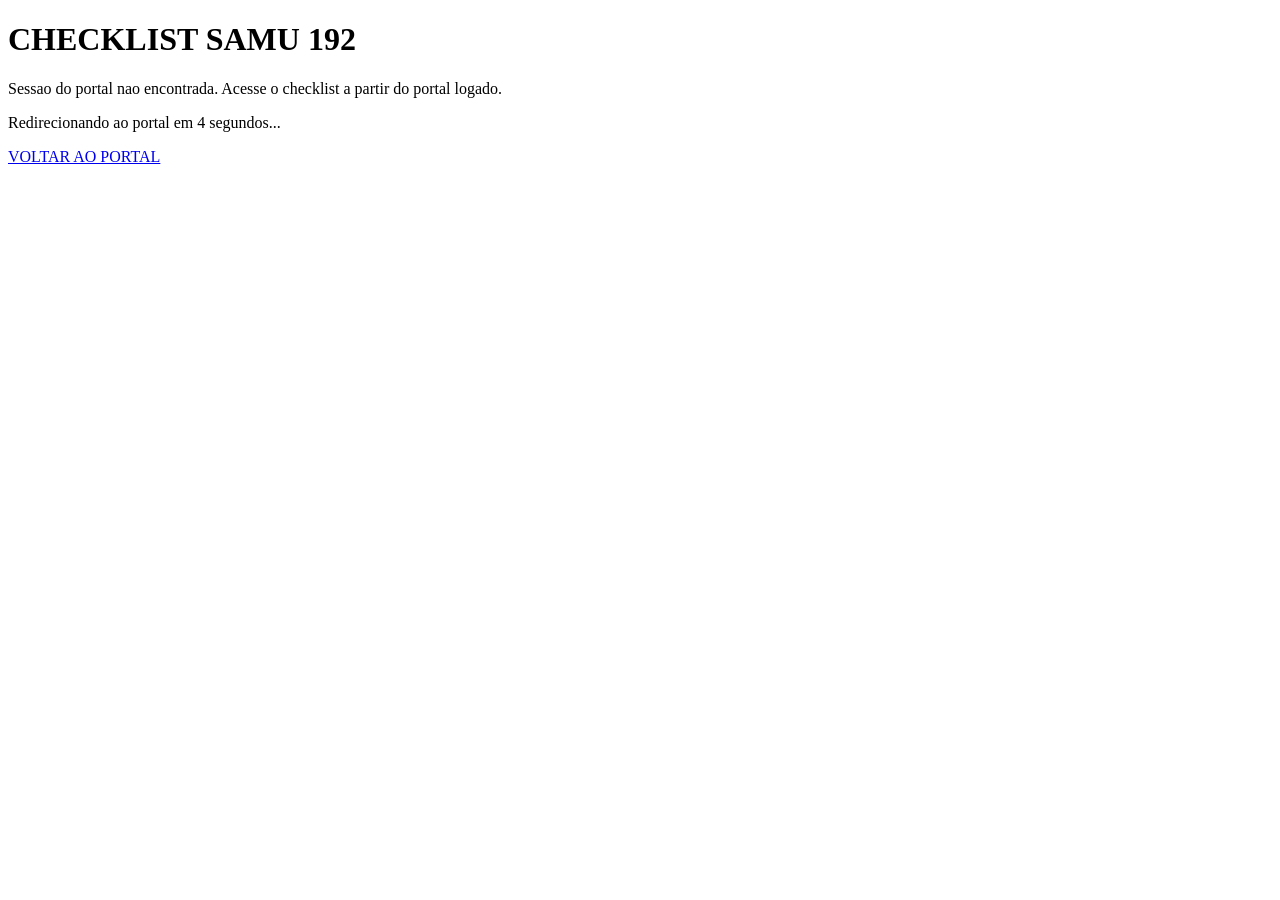
==== checklist/index.html @ 57070aad "deploy: atualiza build do portal samu 192 e checl k list Publicacao da nova build do portal com atua" ====
<!doctype html>
<html lang="pt-BR">
  <head>
    <meta charset="UTF-8" />
    <meta name="viewport" content="width=device-width, initial-scale=1.0, viewport-fit=cover" />
    <meta name="theme-color" content="#0057a8" />
    <meta name="mobile-web-app-capable" content="yes" />
    <meta name="apple-mobile-web-app-capable" content="yes" />
    <meta name="apple-mobile-web-app-status-bar-style" content="default" />
    <meta name="apple-mobile-web-app-title" content="CHECK LIST - SAMU 192" />
    <meta name="format-detection" content="telephone=no, date=no, email=no, address=no" />
    <link rel="icon" type="image/png" href="/checklist/favicon-samu.png" />
    <title>CHECK LIST - SAMU 192</title>
    <meta name="description" content="Checklist SAMU 192" />
    <script type="module" crossorigin src="/checklist/assets/index-BxyMpKxP.js"></script>
    <link rel="stylesheet" crossorigin href="/checklist/assets/index-hNYHv4nu.css">
  </head>
  <body>
    <div id="root"></div>
  </body>
</html>
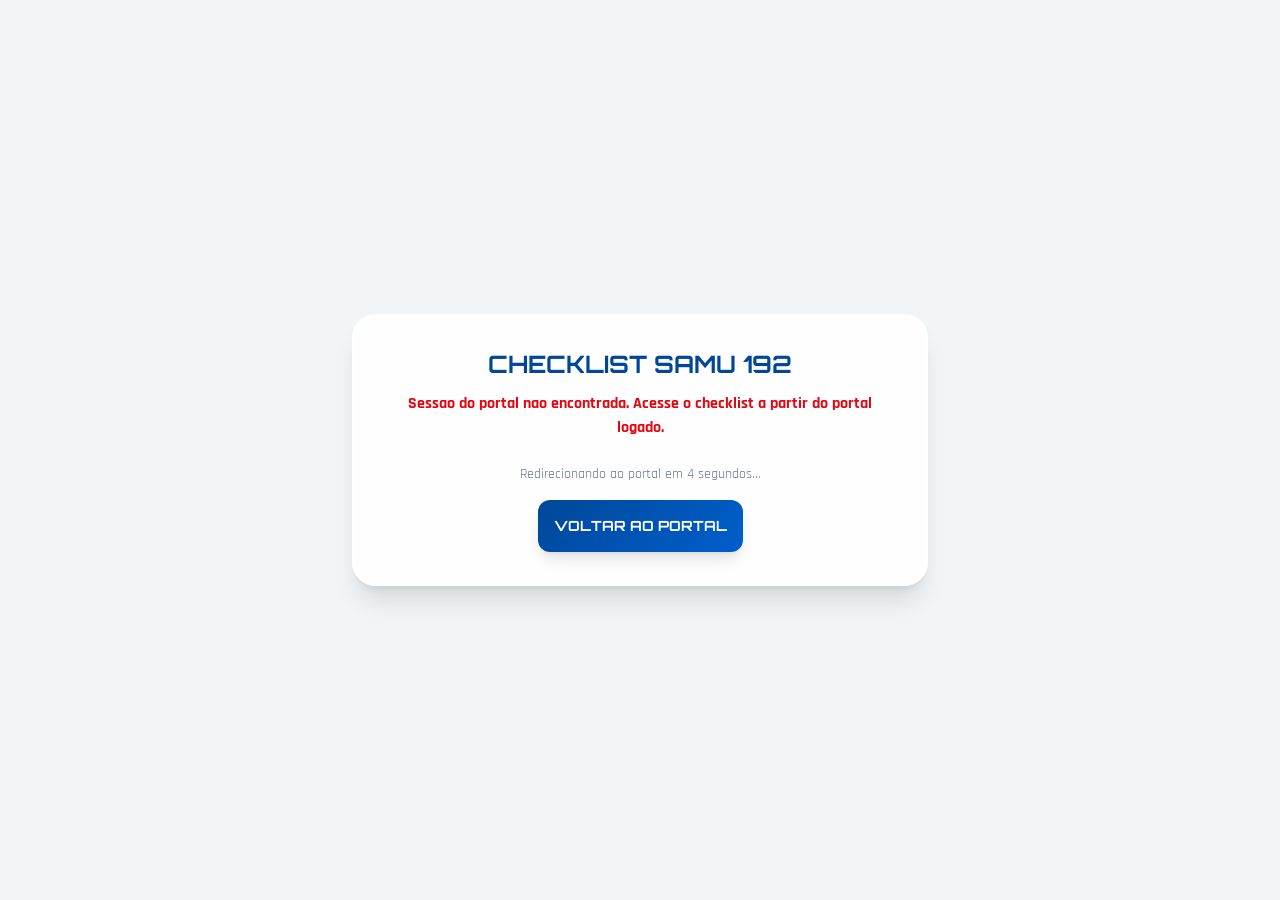
==== commit c5ec9038: "deploy: atualiza Portal e Checklist SAMU 192 Publicação da nova build do Portal SAMU 192 e do Checkl" ====
--- a/checklist/index.html
+++ b/checklist/index.html
@@ -12,8 +12,8 @@
     <link rel="icon" type="image/png" href="/checklist/favicon-samu.png" />
     <title>CHECK LIST - SAMU 192</title>
     <meta name="description" content="Checklist SAMU 192" />
-    <script type="module" crossorigin src="/checklist/assets/index-BxyMpKxP.js"></script>
-    <link rel="stylesheet" crossorigin href="/checklist/assets/index-hNYHv4nu.css">
+    <script type="module" crossorigin src="/checklist/assets/index-D_pgsjbI.js"></script>
+    <link rel="stylesheet" crossorigin href="/checklist/assets/index-BAZNxpPs.css">
   </head>
   <body>
     <div id="root"></div>
--- a/checklist/assets/index-BAZNxpPs.css
+++ b/checklist/assets/index-BAZNxpPs.css
@@ -0,0 +1 @@
+@import"https://fonts.googleapis.com/css2?family=Orbitron:wght@400;700&family=Rajdhani:wght@300;500;700&display=swap";*,:before,:after{--tw-border-spacing-x: 0;--tw-border-spacing-y: 0;--tw-translate-x: 0;--tw-translate-y: 0;--tw-rotate: 0;--tw-skew-x: 0;--tw-skew-y: 0;--tw-scale-x: 1;--tw-scale-y: 1;--tw-pan-x: ;--tw-pan-y: ;--tw-pinch-zoom: ;--tw-scroll-snap-strictness: proximity;--tw-gradient-from-position: ;--tw-gradient-via-position: ;--tw-gradient-to-position: ;--tw-ordinal: ;--tw-slashed-zero: ;--tw-numeric-figure: ;--tw-numeric-spacing: ;--tw-numeric-fraction: ;--tw-ring-inset: ;--tw-ring-offset-width: 0px;--tw-ring-offset-color: #fff;--tw-ring-color: rgb(59 130 246 / .5);--tw-ring-offset-shadow: 0 0 #0000;--tw-ring-shadow: 0 0 #0000;--tw-shadow: 0 0 #0000;--tw-shadow-colored: 0 0 #0000;--tw-blur: ;--tw-brightness: ;--tw-contrast: ;--tw-grayscale: ;--tw-hue-rotate: ;--tw-invert: ;--tw-saturate: ;--tw-sepia: ;--tw-drop-shadow: ;--tw-backdrop-blur: ;--tw-backdrop-brightness: ;--tw-backdrop-contrast: ;--tw-backdrop-grayscale: ;--tw-backdrop-hue-rotate: ;--tw-backdrop-invert: ;--tw-backdrop-opacity: ;--tw-backdrop-saturate: ;--tw-backdrop-sepia: ;--tw-contain-size: ;--tw-contain-layout: ;--tw-contain-paint: ;--tw-contain-style: }::backdrop{--tw-border-spacing-x: 0;--tw-border-spacing-y: 0;--tw-translate-x: 0;--tw-translate-y: 0;--tw-rotate: 0;--tw-skew-x: 0;--tw-skew-y: 0;--tw-scale-x: 1;--tw-scale-y: 1;--tw-pan-x: ;--tw-pan-y: ;--tw-pinch-zoom: ;--tw-scroll-snap-strictness: proximity;--tw-gradient-from-position: ;--tw-gradient-via-position: ;--tw-gradient-to-position: ;--tw-ordinal: ;--tw-slashed-zero: ;--tw-numeric-figure: ;--tw-numeric-spacing: ;--tw-numeric-fraction: ;--tw-ring-inset: ;--tw-ring-offset-width: 0px;--tw-ring-offset-color: #fff;--tw-ring-color: rgb(59 130 246 / .5);--tw-ring-offset-shadow: 0 0 #0000;--tw-ring-shadow: 0 0 #0000;--tw-shadow: 0 0 #0000;--tw-shadow-colored: 0 0 #0000;--tw-blur: ;--tw-brightness: ;--tw-contrast: ;--tw-grayscale: ;--tw-hue-rotate: ;--tw-invert: ;--tw-saturate: ;--tw-sepia: ;--tw-drop-shadow: ;--tw-backdrop-blur: ;--tw-backdrop-brightness: ;--tw-backdrop-contrast: ;--tw-backdrop-grayscale: ;--tw-backdrop-hue-rotate: ;--tw-backdrop-invert: ;--tw-backdrop-opacity: ;--tw-backdrop-saturate: ;--tw-backdrop-sepia: ;--tw-contain-size: ;--tw-contain-layout: ;--tw-contain-paint: ;--tw-contain-style: }*,:before,:after{box-sizing:border-box;border-width:0;border-style:solid;border-color:#e5e7eb}:before,:after{--tw-content: ""}html,:host{line-height:1.5;-webkit-text-size-adjust:100%;-moz-tab-size:4;-o-tab-size:4;tab-size:4;font-family:ui-sans-serif,system-ui,sans-serif,"Apple Color Emoji","Segoe UI Emoji",Segoe UI Symbol,"Noto Color Emoji";font-feature-settings:normal;font-variation-settings:normal;-webkit-tap-highlight-color:transparent}body{margin:0;line-height:inherit}hr{height:0;color:inherit;border-top-width:1px}abbr:where([title]){-webkit-text-decoration:underline dotted;text-decoration:underline dotted}h1,h2,h3,h4,h5,h6{font-size:inherit;font-weight:inherit}a{color:inherit;text-decoration:inherit}b,strong{font-weight:bolder}code,kbd,samp,pre{font-family:ui-monospace,SFMono-Regular,Menlo,Monaco,Consolas,Liberation Mono,Courier New,monospace;font-feature-settings:normal;font-variation-settings:normal;font-size:1em}small{font-size:80%}sub,sup{font-size:75%;line-height:0;position:relative;vertical-align:baseline}sub{bottom:-.25em}sup{top:-.5em}table{text-indent:0;border-color:inherit;border-collapse:collapse}button,input,optgroup,select,textarea{font-family:inherit;font-feature-settings:inherit;font-variation-settings:inherit;font-size:100%;font-weight:inherit;line-height:inherit;letter-spacing:inherit;color:inherit;margin:0;padding:0}button,select{text-transform:none}button,input:where([type=button]),input:where([type=reset]),input:where([type=submit]){-webkit-appearance:button;background-color:transparent;background-image:none}:-moz-focusring{outline:auto}:-moz-ui-invalid{box-shadow:none}progress{vertical-align:baseline}::-webkit-inner-spin-button,::-webkit-outer-spin-button{height:auto}[type=search]{-webkit-appearance:textfield;outline-offset:-2px}::-webkit-search-decoration{-webkit-appearance:none}::-webkit-file-upload-button{-webkit-appearance:button;font:inherit}summary{display:list-item}blockquote,dl,dd,h1,h2,h3,h4,h5,h6,hr,figure,p,pre{margin:0}fieldset{margin:0;padding:0}legend{padding:0}ol,ul,menu{list-style:none;margin:0;padding:0}dialog{padding:0}textarea{resize:vertical}input::-moz-placeholder,textarea::-moz-placeholder{opacity:1;color:#9ca3af}input::placeholder,textarea::placeholder{opacity:1;color:#9ca3af}button,[role=button]{cursor:pointer}:disabled{cursor:default}img,svg,video,canvas,audio,iframe,embed,object{display:block;vertical-align:middle}img,video{max-width:100%;height:auto}[hidden]:where(:not([hidden=until-found])){display:none}:root{--background: 210 25% 96%;--foreground: 0 0% 20%;--card: 0 0% 100%;--card-foreground: 0 0% 20%;--popover: 0 0% 100%;--popover-foreground: 0 0% 20%;--primary: 212 100% 30%;--primary-foreground: 0 0% 100%;--secondary: 210 25% 96%;--secondary-foreground: 212 100% 30%;--muted: 210 25% 94%;--muted-foreground: 215 16% 47%;--accent: 36 100% 48%;--accent-foreground: 0 0% 100%;--destructive: 357 95% 46%;--destructive-foreground: 0 0% 100%;--border: 214 32% 91%;--input: 214 32% 91%;--ring: 212 100% 30%;--radius: .75rem;--samu-azul: 212 100% 30%;--samu-vermelho: 357 95% 46%;--samu-laranja: 36 100% 48%;--samu-glass: 0 0% 100% / .9;--status-ok-bg: 120 40% 92%;--status-ok-fg: 122 39% 33%;--status-repor-bg: 0 100% 96%;--status-repor-fg: 0 65% 47%;--status-retirar-bg: 210 100% 94%;--status-retirar-fg: 212 82% 37%;--status-warning-bg: 55 100% 94%;--status-warning-fg: 46 100% 30%;--sidebar-background: 0 0% 100% / .9;--sidebar-foreground: 0 0% 27%;--sidebar-primary: 212 100% 30%;--sidebar-primary-foreground: 0 0% 100%;--sidebar-accent: 212 100% 95%;--sidebar-accent-foreground: 212 100% 30%;--sidebar-border: 0 0% 87%;--sidebar-ring: 212 100% 30%}html,body,#root{min-height:100%}*{border-color:hsl(var(--border))}body{background-color:hsl(var(--background));color:hsl(var(--foreground));font-family:Rajdhani,sans-serif;min-height:100dvh;-webkit-text-size-adjust:100%}@media (max-width: 768px){input,select,textarea,button{font-size:16px}}.sr-only{position:absolute;width:1px;height:1px;padding:0;margin:-1px;overflow:hidden;clip:rect(0,0,0,0);white-space:nowrap;border-width:0}.pointer-events-none{pointer-events:none}.pointer-events-auto{pointer-events:auto}.visible{visibility:visible}.invisible{visibility:hidden}.fixed{position:fixed}.absolute{position:absolute}.relative{position:relative}.sticky{position:sticky}.inset-0{top:0;right:0;bottom:0;left:0}.inset-x-0{left:0;right:0}.inset-y-0{top:0;bottom:0}.-bottom-12{bottom:-3rem}.-bottom-16{bottom:-4rem}.-left-12{left:-3rem}.-left-16{left:-4rem}.-left-\[292px\]{left:-292px}.-right-12{right:-3rem}.-right-16{right:-4rem}.-right-6{right:-1.5rem}.-top-12{top:-3rem}.-top-16{top:-4rem}.-top-6{top:-1.5rem}.bottom-0{bottom:0}.left-0{left:0}.left-1{left:.25rem}.left-1\/2{left:50%}.left-2{left:.5rem}.left-\[50\%\]{left:50%}.right-0{right:0}.right-1{right:.25rem}.right-2{right:.5rem}.right-3{right:.75rem}.right-4{right:1rem}.top-0{top:0}.top-1\.5{top:.375rem}.top-1\/2{top:50%}.top-2{top:.5rem}.top-3{top:.75rem}.top-3\.5{top:.875rem}.top-4{top:1rem}.top-\[1px\]{top:1px}.top-\[50\%\]{top:50%}.top-\[60\%\]{top:60%}.top-full{top:100%}.z-10{z-index:10}.z-20{z-index:20}.z-50{z-index:50}.z-\[10000\]{z-index:10000}.z-\[100\]{z-index:100}.z-\[15\]{z-index:15}.z-\[1\]{z-index:1}.z-\[300\]{z-index:300}.z-\[320\]{z-index:320}.z-\[8\]{z-index:8}.z-\[9\]{z-index:9}.col-span-2{grid-column:span 2 / span 2}.-mx-1{margin-left:-.25rem;margin-right:-.25rem}.mx-2{margin-left:.5rem;margin-right:.5rem}.mx-3\.5{margin-left:.875rem;margin-right:.875rem}.mx-auto{margin-left:auto;margin-right:auto}.my-0\.5{margin-top:.125rem;margin-bottom:.125rem}.my-1{margin-top:.25rem;margin-bottom:.25rem}.-ml-4{margin-left:-1rem}.-mt-4{margin-top:-1rem}.mb-1{margin-bottom:.25rem}.mb-2{margin-bottom:.5rem}.mb-3{margin-bottom:.75rem}.mb-4{margin-bottom:1rem}.mb-5{margin-bottom:1.25rem}.mb-6{margin-bottom:1.5rem}.ml-0\.5{margin-left:.125rem}.ml-1{margin-left:.25rem}.ml-2{margin-left:.5rem}.ml-auto{margin-left:auto}.mr-2{margin-right:.5rem}.mt-0\.5{margin-top:.125rem}.mt-1{margin-top:.25rem}.mt-1\.5{margin-top:.375rem}.mt-2{margin-top:.5rem}.mt-24{margin-top:6rem}.mt-3{margin-top:.75rem}.mt-4{margin-top:1rem}.mt-5{margin-top:1.25rem}.mt-6{margin-top:1.5rem}.mt-auto{margin-top:auto}.block{display:block}.inline-block{display:inline-block}.flex{display:flex}.inline-flex{display:inline-flex}.table{display:table}.grid{display:grid}.hidden{display:none}.aspect-square{aspect-ratio:1 / 1}.aspect-video{aspect-ratio:16 / 9}.size-4{width:1rem;height:1rem}.h-1\.5{height:.375rem}.h-10{height:2.5rem}.h-11{height:2.75rem}.h-12{height:3rem}.h-14{height:3.5rem}.h-16{height:4rem}.h-2{height:.5rem}.h-2\.5{height:.625rem}.h-20{height:5rem}.h-3{height:.75rem}.h-3\.5{height:.875rem}.h-4{height:1rem}.h-40{height:10rem}.h-5{height:1.25rem}.h-6{height:1.5rem}.h-7{height:1.75rem}.h-8{height:2rem}.h-9{height:2.25rem}.h-\[100dvh\]{height:100dvh}.h-\[1px\]{height:1px}.h-\[260px\]{height:260px}.h-\[280px\]{height:280px}.h-\[calc\(100dvh-1rem\)\]{height:calc(100dvh - 1rem)}.h-\[var\(--radix-navigation-menu-viewport-height\)\]{height:var(--radix-navigation-menu-viewport-height)}.h-\[var\(--radix-select-trigger-height\)\]{height:var(--radix-select-trigger-height)}.h-auto{height:auto}.h-full{height:100%}.h-px{height:1px}.h-svh{height:100svh}.max-h-44{max-height:11rem}.max-h-96{max-height:24rem}.max-h-\[150px\]{max-height:150px}.max-h-\[280px\]{max-height:280px}.max-h-\[300px\]{max-height:300px}.max-h-\[420px\]{max-height:420px}.max-h-\[570px\]{max-height:570px}.max-h-\[620px\]{max-height:620px}.max-h-\[92vh\]{max-height:92vh}.max-h-\[calc\(100dvh-1rem\)\]{max-height:calc(100dvh - 1rem)}.max-h-screen{max-height:100vh}.min-h-0{min-height:0px}.min-h-10{min-height:2.5rem}.min-h-11{min-height:2.75rem}.min-h-12{min-height:3rem}.min-h-14{min-height:3.5rem}.min-h-9{min-height:2.25rem}.min-h-\[100dvh\]{min-height:100dvh}.min-h-\[58px\]{min-height:58px}.min-h-\[80px\]{min-height:80px}.min-h-\[84px\]{min-height:84px}.min-h-screen{min-height:100vh}.min-h-svh{min-height:100svh}.w-0{width:0px}.w-1{width:.25rem}.w-10{width:2.5rem}.w-11{width:2.75rem}.w-14{width:3.5rem}.w-16{width:4rem}.w-2{width:.5rem}.w-2\.5{width:.625rem}.w-20{width:5rem}.w-3{width:.75rem}.w-3\.5{width:.875rem}.w-3\/4{width:75%}.w-4{width:1rem}.w-40{width:10rem}.w-5{width:1.25rem}.w-64{width:16rem}.w-7{width:1.75rem}.w-72{width:18rem}.w-8{width:2rem}.w-9{width:2.25rem}.w-\[--sidebar-width\]{width:var(--sidebar-width)}.w-\[100px\]{width:100px}.w-\[1px\]{width:1px}.w-\[292px\]{width:292px}.w-\[92\%\]{width:92%}.w-auto{width:auto}.w-full{width:100%}.w-max{width:-moz-max-content;width:max-content}.w-px{width:1px}.min-w-0{min-width:0px}.min-w-5{min-width:1.25rem}.min-w-\[12rem\]{min-width:12rem}.min-w-\[150px\]{min-width:150px}.min-w-\[220px\]{min-width:220px}.min-w-\[230px\]{min-width:230px}.min-w-\[8rem\]{min-width:8rem}.min-w-\[900px\]{min-width:900px}.min-w-\[var\(--radix-select-trigger-width\)\]{min-width:var(--radix-select-trigger-width)}.max-w-2xl{max-width:42rem}.max-w-3xl{max-width:48rem}.max-w-\[--skeleton-width\]{max-width:var(--skeleton-width)}.max-w-\[1500px\]{max-width:1500px}.max-w-lg{max-width:32rem}.max-w-max{max-width:-moz-max-content;max-width:max-content}.max-w-md{max-width:28rem}.max-w-xl{max-width:36rem}.flex-1{flex:1 1 0%}.shrink-0{flex-shrink:0}.grow{flex-grow:1}.grow-0{flex-grow:0}.basis-full{flex-basis:100%}.caption-bottom{caption-side:bottom}.border-collapse{border-collapse:collapse}.-translate-x-1\/2{--tw-translate-x: -50%;transform:translate(var(--tw-translate-x),var(--tw-translate-y)) rotate(var(--tw-rotate)) skew(var(--tw-skew-x)) skewY(var(--tw-skew-y)) scaleX(var(--tw-scale-x)) scaleY(var(--tw-scale-y))}.-translate-x-px{--tw-translate-x: -1px;transform:translate(var(--tw-translate-x),var(--tw-translate-y)) rotate(var(--tw-rotate)) skew(var(--tw-skew-x)) skewY(var(--tw-skew-y)) scaleX(var(--tw-scale-x)) scaleY(var(--tw-scale-y))}.-translate-y-1\/2{--tw-translate-y: -50%;transform:translate(var(--tw-translate-x),var(--tw-translate-y)) rotate(var(--tw-rotate)) skew(var(--tw-skew-x)) skewY(var(--tw-skew-y)) scaleX(var(--tw-scale-x)) scaleY(var(--tw-scale-y))}.translate-x-0\.5{--tw-translate-x: .125rem;transform:translate(var(--tw-translate-x),var(--tw-translate-y)) rotate(var(--tw-rotate)) skew(var(--tw-skew-x)) skewY(var(--tw-skew-y)) scaleX(var(--tw-scale-x)) scaleY(var(--tw-scale-y))}.translate-x-\[-50\%\]{--tw-translate-x: -50%;transform:translate(var(--tw-translate-x),var(--tw-translate-y)) rotate(var(--tw-rotate)) skew(var(--tw-skew-x)) skewY(var(--tw-skew-y)) scaleX(var(--tw-scale-x)) scaleY(var(--tw-scale-y))}.translate-x-px{--tw-translate-x: 1px;transform:translate(var(--tw-translate-x),var(--tw-translate-y)) rotate(var(--tw-rotate)) skew(var(--tw-skew-x)) skewY(var(--tw-skew-y)) scaleX(var(--tw-scale-x)) scaleY(var(--tw-scale-y))}.translate-y-\[-50\%\]{--tw-translate-y: -50%;transform:translate(var(--tw-translate-x),var(--tw-translate-y)) rotate(var(--tw-rotate)) skew(var(--tw-skew-x)) skewY(var(--tw-skew-y)) scaleX(var(--tw-scale-x)) scaleY(var(--tw-scale-y))}.rotate-45{--tw-rotate: 45deg;transform:translate(var(--tw-translate-x),var(--tw-translate-y)) rotate(var(--tw-rotate)) skew(var(--tw-skew-x)) skewY(var(--tw-skew-y)) scaleX(var(--tw-scale-x)) scaleY(var(--tw-scale-y))}.rotate-90{--tw-rotate: 90deg;transform:translate(var(--tw-translate-x),var(--tw-translate-y)) rotate(var(--tw-rotate)) skew(var(--tw-skew-x)) skewY(var(--tw-skew-y)) scaleX(var(--tw-scale-x)) scaleY(var(--tw-scale-y))}.transform{transform:translate(var(--tw-translate-x),var(--tw-translate-y)) rotate(var(--tw-rotate)) skew(var(--tw-skew-x)) skewY(var(--tw-skew-y)) scaleX(var(--tw-scale-x)) scaleY(var(--tw-scale-y))}@keyframes bounce{0%,to{transform:translateY(-25%);animation-timing-function:cubic-bezier(.8,0,1,1)}50%{transform:none;animation-timing-function:cubic-bezier(0,0,.2,1)}}.animate-bounce{animation:bounce 1s infinite}@keyframes pulse{50%{opacity:.5}}.animate-pulse{animation:pulse 2s cubic-bezier(.4,0,.6,1) infinite}@keyframes spin{to{transform:rotate(360deg)}}.animate-spin{animation:spin 1s linear infinite}.cursor-default{cursor:default}.cursor-not-allowed{cursor:not-allowed}.cursor-pointer{cursor:pointer}.touch-none{touch-action:none}.select-none{-webkit-user-select:none;-moz-user-select:none;user-select:none}.scroll-mt-24{scroll-margin-top:6rem}.list-none{list-style-type:none}.grid-cols-1{grid-template-columns:repeat(1,minmax(0,1fr))}.grid-cols-2{grid-template-columns:repeat(2,minmax(0,1fr))}.grid-cols-3{grid-template-columns:repeat(3,minmax(0,1fr))}.grid-cols-4{grid-template-columns:repeat(4,minmax(0,1fr))}.grid-cols-5{grid-template-columns:repeat(5,minmax(0,1fr))}.grid-cols-\[repeat\(auto-fill\,minmax\(140px\,1fr\)\)\]{grid-template-columns:repeat(auto-fill,minmax(140px,1fr))}.flex-row{flex-direction:row}.flex-col{flex-direction:column}.flex-col-reverse{flex-direction:column-reverse}.flex-wrap{flex-wrap:wrap}.place-items-center{place-items:center}.items-start{align-items:flex-start}.items-end{align-items:flex-end}.items-center{align-items:center}.items-stretch{align-items:stretch}.justify-start{justify-content:flex-start}.justify-center{justify-content:center}.justify-between{justify-content:space-between}.gap-1{gap:.25rem}.gap-1\.5{gap:.375rem}.gap-2{gap:.5rem}.gap-2\.5{gap:.625rem}.gap-3{gap:.75rem}.gap-4{gap:1rem}.gap-x-3{-moz-column-gap:.75rem;column-gap:.75rem}.gap-x-4{-moz-column-gap:1rem;column-gap:1rem}.gap-y-1{row-gap:.25rem}.gap-y-2{row-gap:.5rem}.space-x-1>:not([hidden])~:not([hidden]){--tw-space-x-reverse: 0;margin-right:calc(.25rem * var(--tw-space-x-reverse));margin-left:calc(.25rem * calc(1 - var(--tw-space-x-reverse)))}.space-x-4>:not([hidden])~:not([hidden]){--tw-space-x-reverse: 0;margin-right:calc(1rem * var(--tw-space-x-reverse));margin-left:calc(1rem * calc(1 - var(--tw-space-x-reverse)))}.space-y-1>:not([hidden])~:not([hidden]){--tw-space-y-reverse: 0;margin-top:calc(.25rem * calc(1 - var(--tw-space-y-reverse)));margin-bottom:calc(.25rem * var(--tw-space-y-reverse))}.space-y-1\.5>:not([hidden])~:not([hidden]){--tw-space-y-reverse: 0;margin-top:calc(.375rem * calc(1 - var(--tw-space-y-reverse)));margin-bottom:calc(.375rem * var(--tw-space-y-reverse))}.space-y-2>:not([hidden])~:not([hidden]){--tw-space-y-reverse: 0;margin-top:calc(.5rem * calc(1 - var(--tw-space-y-reverse)));margin-bottom:calc(.5rem * var(--tw-space-y-reverse))}.space-y-3>:not([hidden])~:not([hidden]){--tw-space-y-reverse: 0;margin-top:calc(.75rem * calc(1 - var(--tw-space-y-reverse)));margin-bottom:calc(.75rem * var(--tw-space-y-reverse))}.space-y-4>:not([hidden])~:not([hidden]){--tw-space-y-reverse: 0;margin-top:calc(1rem * calc(1 - var(--tw-space-y-reverse)));margin-bottom:calc(1rem * var(--tw-space-y-reverse))}.divide-y>:not([hidden])~:not([hidden]){--tw-divide-y-reverse: 0;border-top-width:calc(1px * calc(1 - var(--tw-divide-y-reverse)));border-bottom-width:calc(1px * var(--tw-divide-y-reverse))}.divide-slate-100>:not([hidden])~:not([hidden]){--tw-divide-opacity: 1;border-color:rgb(241 245 249 / var(--tw-divide-opacity, 1))}.overflow-auto{overflow:auto}.overflow-hidden{overflow:hidden}.overflow-x-auto{overflow-x:auto}.overflow-y-auto{overflow-y:auto}.overflow-x-hidden{overflow-x:hidden}.overscroll-contain{overscroll-behavior:contain}.truncate{overflow:hidden;text-overflow:ellipsis;white-space:nowrap}.whitespace-nowrap{white-space:nowrap}.break-words{overflow-wrap:break-word}.rounded{border-radius:.25rem}.rounded-2xl{border-radius:1rem}.rounded-3xl{border-radius:1.5rem}.rounded-\[2px\]{border-radius:2px}.rounded-\[inherit\]{border-radius:inherit}.rounded-full{border-radius:9999px}.rounded-lg{border-radius:var(--radius)}.rounded-md{border-radius:calc(var(--radius) - 2px)}.rounded-sm{border-radius:calc(var(--radius) - 4px)}.rounded-xl{border-radius:.75rem}.rounded-t-\[10px\]{border-top-left-radius:10px;border-top-right-radius:10px}.rounded-tl-sm{border-top-left-radius:calc(var(--radius) - 4px)}.border{border-width:1px}.border-2{border-width:2px}.border-4{border-width:4px}.border-\[1\.5px\]{border-width:1.5px}.border-\[6px\]{border-width:6px}.border-y{border-top-width:1px;border-bottom-width:1px}.border-b{border-bottom-width:1px}.border-l{border-left-width:1px}.border-l-0{border-left-width:0px}.border-l-2{border-left-width:2px}.border-r{border-right-width:1px}.border-t{border-top-width:1px}.border-dashed{border-style:dashed}.border-none{border-style:none}.border-\[--color-border\]{border-color:var(--color-border)}.border-amber-200{--tw-border-opacity: 1;border-color:rgb(253 230 138 / var(--tw-border-opacity, 1))}.border-amber-300{--tw-border-opacity: 1;border-color:rgb(252 211 77 / var(--tw-border-opacity, 1))}.border-amber-400{--tw-border-opacity: 1;border-color:rgb(251 191 36 / var(--tw-border-opacity, 1))}.border-blue-100{--tw-border-opacity: 1;border-color:rgb(219 234 254 / var(--tw-border-opacity, 1))}.border-blue-200{--tw-border-opacity: 1;border-color:rgb(191 219 254 / var(--tw-border-opacity, 1))}.border-blue-300{--tw-border-opacity: 1;border-color:rgb(147 197 253 / var(--tw-border-opacity, 1))}.border-border{border-color:hsl(var(--border))}.border-border\/40{border-color:hsl(var(--border) / .4)}.border-border\/50{border-color:hsl(var(--border) / .5)}.border-border\/60{border-color:hsl(var(--border) / .6)}.border-destructive{border-color:hsl(var(--destructive))}.border-destructive\/50{border-color:hsl(var(--destructive) / .5)}.border-green-200{--tw-border-opacity: 1;border-color:rgb(187 247 208 / var(--tw-border-opacity, 1))}.border-green-300{--tw-border-opacity: 1;border-color:rgb(134 239 172 / var(--tw-border-opacity, 1))}.border-input{border-color:hsl(var(--input))}.border-muted-foreground{border-color:hsl(var(--muted-foreground))}.border-orange-200{--tw-border-opacity: 1;border-color:rgb(254 215 170 / var(--tw-border-opacity, 1))}.border-primary{border-color:hsl(var(--primary))}.border-primary\/15{border-color:hsl(var(--primary) / .15)}.border-primary\/20{border-color:hsl(var(--primary) / .2)}.border-primary\/25{border-color:hsl(var(--primary) / .25)}.border-red-200{--tw-border-opacity: 1;border-color:rgb(254 202 202 / var(--tw-border-opacity, 1))}.border-red-300{--tw-border-opacity: 1;border-color:rgb(252 165 165 / var(--tw-border-opacity, 1))}.border-sidebar-border{border-color:hsl(var(--sidebar-border))}.border-slate-200{--tw-border-opacity: 1;border-color:rgb(226 232 240 / var(--tw-border-opacity, 1))}.border-slate-300{--tw-border-opacity: 1;border-color:rgb(203 213 225 / var(--tw-border-opacity, 1))}.border-transparent{border-color:transparent}.border-white{--tw-border-opacity: 1;border-color:rgb(255 255 255 / var(--tw-border-opacity, 1))}.border-white\/10{border-color:#ffffff1a}.border-white\/15{border-color:#ffffff26}.border-white\/20{border-color:#fff3}.border-white\/25{border-color:#ffffff40}.border-yellow-300{--tw-border-opacity: 1;border-color:rgb(253 224 71 / var(--tw-border-opacity, 1))}.border-b-accent{border-bottom-color:hsl(var(--accent))}.border-l-transparent{border-left-color:transparent}.border-r-destructive{border-right-color:hsl(var(--destructive))}.border-t-primary{border-top-color:hsl(var(--primary))}.border-t-transparent{border-top-color:transparent}.bg-\[\#062b57\]{--tw-bg-opacity: 1;background-color:rgb(6 43 87 / var(--tw-bg-opacity, 1))}.bg-\[--color-bg\]{background-color:var(--color-bg)}.bg-\[hsl\(var\(--status-ok-bg\)\)\]{background-color:hsl(var(--status-ok-bg))}.bg-\[hsl\(var\(--status-repor-bg\)\)\]{background-color:hsl(var(--status-repor-bg))}.bg-\[hsl\(var\(--status-retirar-bg\)\)\]{background-color:hsl(var(--status-retirar-bg))}.bg-accent{background-color:hsl(var(--accent))}.bg-accent\/10{background-color:hsl(var(--accent) / .1)}.bg-accent\/20{background-color:hsl(var(--accent) / .2)}.bg-amber-100{--tw-bg-opacity: 1;background-color:rgb(254 243 199 / var(--tw-bg-opacity, 1))}.bg-amber-50{--tw-bg-opacity: 1;background-color:rgb(255 251 235 / var(--tw-bg-opacity, 1))}.bg-amber-50\/70{background-color:#fffbebb3}.bg-amber-500{--tw-bg-opacity: 1;background-color:rgb(245 158 11 / var(--tw-bg-opacity, 1))}.bg-background{background-color:hsl(var(--background))}.bg-black\/50{background-color:#00000080}.bg-black\/55{background-color:#0000008c}.bg-black\/80{background-color:#000c}.bg-blue-50{--tw-bg-opacity: 1;background-color:rgb(239 246 255 / var(--tw-bg-opacity, 1))}.bg-blue-50\/60{background-color:#eff6ff99}.bg-blue-50\/70{background-color:#eff6ffb3}.bg-border{background-color:hsl(var(--border))}.bg-card{background-color:hsl(var(--card))}.bg-card\/80{background-color:hsl(var(--card) / .8)}.bg-card\/90{background-color:hsl(var(--card) / .9)}.bg-destructive{background-color:hsl(var(--destructive))}.bg-foreground{background-color:hsl(var(--foreground))}.bg-green-100{--tw-bg-opacity: 1;background-color:rgb(220 252 231 / var(--tw-bg-opacity, 1))}.bg-green-50{--tw-bg-opacity: 1;background-color:rgb(240 253 244 / var(--tw-bg-opacity, 1))}.bg-green-50\/40{background-color:#f0fdf466}.bg-green-500{--tw-bg-opacity: 1;background-color:rgb(34 197 94 / var(--tw-bg-opacity, 1))}.bg-green-600{--tw-bg-opacity: 1;background-color:rgb(22 163 74 / var(--tw-bg-opacity, 1))}.bg-muted{background-color:hsl(var(--muted))}.bg-muted\/50{background-color:hsl(var(--muted) / .5)}.bg-orange-50{--tw-bg-opacity: 1;background-color:rgb(255 247 237 / var(--tw-bg-opacity, 1))}.bg-popover{background-color:hsl(var(--popover))}.bg-primary{background-color:hsl(var(--primary))}.bg-primary\/10{background-color:hsl(var(--primary) / .1)}.bg-primary\/35{background-color:hsl(var(--primary) / .35)}.bg-primary\/5{background-color:hsl(var(--primary) / .05)}.bg-primary\/\[0\.06\]{background-color:hsl(var(--primary) / .06)}.bg-red-100{--tw-bg-opacity: 1;background-color:rgb(254 226 226 / var(--tw-bg-opacity, 1))}.bg-red-50{--tw-bg-opacity: 1;background-color:rgb(254 242 242 / var(--tw-bg-opacity, 1))}.bg-red-50\/40{background-color:#fef2f266}.bg-red-50\/70{background-color:#fef2f2b3}.bg-red-500{--tw-bg-opacity: 1;background-color:rgb(239 68 68 / var(--tw-bg-opacity, 1))}.bg-red-600{--tw-bg-opacity: 1;background-color:rgb(220 38 38 / var(--tw-bg-opacity, 1))}.bg-secondary{background-color:hsl(var(--secondary))}.bg-sidebar{background-color:hsl(var(--sidebar-background))}.bg-sidebar-border{background-color:hsl(var(--sidebar-border))}.bg-slate-100{--tw-bg-opacity: 1;background-color:rgb(241 245 249 / var(--tw-bg-opacity, 1))}.bg-slate-200{--tw-bg-opacity: 1;background-color:rgb(226 232 240 / var(--tw-bg-opacity, 1))}.bg-slate-400{--tw-bg-opacity: 1;background-color:rgb(148 163 184 / var(--tw-bg-opacity, 1))}.bg-slate-50{--tw-bg-opacity: 1;background-color:rgb(248 250 252 / var(--tw-bg-opacity, 1))}.bg-slate-50\/60{background-color:#f8fafc99}.bg-slate-50\/70{background-color:#f8fafcb3}.bg-slate-50\/80{background-color:#f8fafccc}.bg-slate-950\/55{background-color:#0206178c}.bg-slate-950\/60{background-color:#02061799}.bg-transparent{background-color:transparent}.bg-white{--tw-bg-opacity: 1;background-color:rgb(255 255 255 / var(--tw-bg-opacity, 1))}.bg-white\/10{background-color:#ffffff1a}.bg-white\/20{background-color:#fff3}.bg-white\/95{background-color:#fffffff2}.bg-white\/\[0\.07\]{background-color:#ffffff12}.bg-yellow-50{--tw-bg-opacity: 1;background-color:rgb(254 252 232 / var(--tw-bg-opacity, 1))}.bg-yellow-50\/50{background-color:#fefce880}.bg-yellow-500{--tw-bg-opacity: 1;background-color:rgb(234 179 8 / var(--tw-bg-opacity, 1))}.bg-gradient-to-br{background-image:linear-gradient(to bottom right,var(--tw-gradient-stops))}.from-card{--tw-gradient-from: hsl(var(--card)) var(--tw-gradient-from-position);--tw-gradient-to: hsl(var(--card) / 0) var(--tw-gradient-to-position);--tw-gradient-stops: var(--tw-gradient-from), var(--tw-gradient-to)}.via-card{--tw-gradient-to: hsl(var(--card) / 0) var(--tw-gradient-to-position);--tw-gradient-stops: var(--tw-gradient-from), hsl(var(--card)) var(--tw-gradient-via-position), var(--tw-gradient-to)}.to-muted\/40{--tw-gradient-to: hsl(var(--muted) / .4) var(--tw-gradient-to-position)}.fill-current{fill:currentColor}.p-0{padding:0}.p-1{padding:.25rem}.p-10{padding:2.5rem}.p-2{padding:.5rem}.p-3{padding:.75rem}.p-3\.5{padding:.875rem}.p-4{padding:1rem}.p-5{padding:1.25rem}.p-6{padding:1.5rem}.p-8{padding:2rem}.p-\[1px\]{padding:1px}.px-1{padding-left:.25rem;padding-right:.25rem}.px-2{padding-left:.5rem;padding-right:.5rem}.px-2\.5{padding-left:.625rem;padding-right:.625rem}.px-3{padding-left:.75rem;padding-right:.75rem}.px-4{padding-left:1rem;padding-right:1rem}.px-5{padding-left:1.25rem;padding-right:1.25rem}.px-6{padding-left:1.5rem;padding-right:1.5rem}.px-8{padding-left:2rem;padding-right:2rem}.py-0\.5{padding-top:.125rem;padding-bottom:.125rem}.py-1{padding-top:.25rem;padding-bottom:.25rem}.py-1\.5{padding-top:.375rem;padding-bottom:.375rem}.py-10{padding-top:2.5rem;padding-bottom:2.5rem}.py-12{padding-top:3rem;padding-bottom:3rem}.py-2{padding-top:.5rem;padding-bottom:.5rem}.py-3{padding-top:.75rem;padding-bottom:.75rem}.py-4{padding-top:1rem;padding-bottom:1rem}.py-6{padding-top:1.5rem;padding-bottom:1.5rem}.py-8{padding-top:2rem;padding-bottom:2rem}.pb-28{padding-bottom:7rem}.pb-3{padding-bottom:.75rem}.pb-4{padding-bottom:1rem}.pb-\[max\(0\.5rem\,env\(safe-area-inset-bottom\)\)\]{padding-bottom:max(.5rem,env(safe-area-inset-bottom))}.pl-1{padding-left:.25rem}.pl-2\.5{padding-left:.625rem}.pl-4{padding-left:1rem}.pl-8{padding-left:2rem}.pr-1{padding-right:.25rem}.pr-14{padding-right:3.5rem}.pr-2{padding-right:.5rem}.pr-2\.5{padding-right:.625rem}.pr-8{padding-right:2rem}.pt-0{padding-top:0}.pt-1{padding-top:.25rem}.pt-2{padding-top:.5rem}.pt-3{padding-top:.75rem}.pt-4{padding-top:1rem}.text-left{text-align:left}.text-center{text-align:center}.text-right{text-align:right}.align-middle{vertical-align:middle}.font-mono{font-family:ui-monospace,SFMono-Regular,Menlo,Monaco,Consolas,Liberation Mono,Courier New,monospace}.text-2xl{font-size:1.5rem;line-height:2rem}.text-3xl{font-size:1.875rem;line-height:2.25rem}.text-4xl{font-size:2.25rem;line-height:2.5rem}.text-5xl{font-size:3rem;line-height:1}.text-6xl{font-size:3.75rem;line-height:1}.text-\[0\.55rem\]{font-size:.55rem}.text-\[0\.65rem\]{font-size:.65rem}.text-\[0\.7rem\]{font-size:.7rem}.text-\[0\.8rem\]{font-size:.8rem}.text-\[10px\]{font-size:10px}.text-\[11px\]{font-size:11px}.text-\[9px\]{font-size:9px}.text-base{font-size:1rem;line-height:1.5rem}.text-lg{font-size:1.125rem;line-height:1.75rem}.text-sm{font-size:.875rem;line-height:1.25rem}.text-xl{font-size:1.25rem;line-height:1.75rem}.text-xs{font-size:.75rem;line-height:1rem}.font-bold{font-weight:700}.font-extrabold{font-weight:800}.font-medium{font-weight:500}.font-normal{font-weight:400}.font-semibold{font-weight:600}.uppercase{text-transform:uppercase}.normal-case{text-transform:none}.italic{font-style:italic}.tabular-nums{--tw-numeric-spacing: tabular-nums;font-variant-numeric:var(--tw-ordinal) var(--tw-slashed-zero) var(--tw-numeric-figure) var(--tw-numeric-spacing) var(--tw-numeric-fraction)}.leading-none{line-height:1}.leading-relaxed{line-height:1.625}.leading-tight{line-height:1.25}.tracking-\[0\.08em\]{letter-spacing:.08em}.tracking-\[0\.12em\]{letter-spacing:.12em}.tracking-\[0\.14em\]{letter-spacing:.14em}.tracking-\[0\.16em\]{letter-spacing:.16em}.tracking-\[0\.1em\]{letter-spacing:.1em}.tracking-tight{letter-spacing:-.025em}.tracking-wide{letter-spacing:.025em}.tracking-wider{letter-spacing:.05em}.tracking-widest{letter-spacing:.1em}.text-\[\#0b2d57\]{--tw-text-opacity: 1;color:rgb(11 45 87 / var(--tw-text-opacity, 1))}.text-\[\#0b4fa3\]{--tw-text-opacity: 1;color:rgb(11 79 163 / var(--tw-text-opacity, 1))}.text-\[hsl\(var\(--status-ok-fg\)\)\]{color:hsl(var(--status-ok-fg))}.text-\[hsl\(var\(--status-repor-fg\)\)\]{color:hsl(var(--status-repor-fg))}.text-\[hsl\(var\(--status-retirar-fg\)\)\]{color:hsl(var(--status-retirar-fg))}.text-accent{color:hsl(var(--accent))}.text-accent-foreground{color:hsl(var(--accent-foreground))}.text-amber-600{--tw-text-opacity: 1;color:rgb(217 119 6 / var(--tw-text-opacity, 1))}.text-amber-700{--tw-text-opacity: 1;color:rgb(180 83 9 / var(--tw-text-opacity, 1))}.text-amber-800{--tw-text-opacity: 1;color:rgb(146 64 14 / var(--tw-text-opacity, 1))}.text-amber-900{--tw-text-opacity: 1;color:rgb(120 53 15 / var(--tw-text-opacity, 1))}.text-blue-100{--tw-text-opacity: 1;color:rgb(219 234 254 / var(--tw-text-opacity, 1))}.text-blue-200{--tw-text-opacity: 1;color:rgb(191 219 254 / var(--tw-text-opacity, 1))}.text-blue-700{--tw-text-opacity: 1;color:rgb(29 78 216 / var(--tw-text-opacity, 1))}.text-blue-800{--tw-text-opacity: 1;color:rgb(30 64 175 / var(--tw-text-opacity, 1))}.text-blue-900{--tw-text-opacity: 1;color:rgb(30 58 138 / var(--tw-text-opacity, 1))}.text-card-foreground{color:hsl(var(--card-foreground))}.text-current{color:currentColor}.text-destructive{color:hsl(var(--destructive))}.text-destructive-foreground{color:hsl(var(--destructive-foreground))}.text-foreground{color:hsl(var(--foreground))}.text-foreground\/50{color:hsl(var(--foreground) / .5)}.text-green-600{--tw-text-opacity: 1;color:rgb(22 163 74 / var(--tw-text-opacity, 1))}.text-green-700{--tw-text-opacity: 1;color:rgb(21 128 61 / var(--tw-text-opacity, 1))}.text-green-800{--tw-text-opacity: 1;color:rgb(22 101 52 / var(--tw-text-opacity, 1))}.text-green-900{--tw-text-opacity: 1;color:rgb(20 83 45 / var(--tw-text-opacity, 1))}.text-muted-foreground{color:hsl(var(--muted-foreground))}.text-orange-700{--tw-text-opacity: 1;color:rgb(194 65 12 / var(--tw-text-opacity, 1))}.text-popover-foreground{color:hsl(var(--popover-foreground))}.text-primary{color:hsl(var(--primary))}.text-primary-foreground{color:hsl(var(--primary-foreground))}.text-primary\/50{color:hsl(var(--primary) / .5)}.text-primary\/80{color:hsl(var(--primary) / .8)}.text-red-600{--tw-text-opacity: 1;color:rgb(220 38 38 / var(--tw-text-opacity, 1))}.text-red-700{--tw-text-opacity: 1;color:rgb(185 28 28 / var(--tw-text-opacity, 1))}.text-red-800{--tw-text-opacity: 1;color:rgb(153 27 27 / var(--tw-text-opacity, 1))}.text-red-900{--tw-text-opacity: 1;color:rgb(127 29 29 / var(--tw-text-opacity, 1))}.text-secondary-foreground{color:hsl(var(--secondary-foreground))}.text-sidebar-foreground{color:hsl(var(--sidebar-foreground))}.text-sidebar-foreground\/70{color:hsl(var(--sidebar-foreground) / .7)}.text-slate-500{--tw-text-opacity: 1;color:rgb(100 116 139 / var(--tw-text-opacity, 1))}.text-slate-600{--tw-text-opacity: 1;color:rgb(71 85 105 / var(--tw-text-opacity, 1))}.text-slate-700{--tw-text-opacity: 1;color:rgb(51 65 85 / var(--tw-text-opacity, 1))}.text-slate-800{--tw-text-opacity: 1;color:rgb(30 41 59 / var(--tw-text-opacity, 1))}.text-white{--tw-text-opacity: 1;color:rgb(255 255 255 / var(--tw-text-opacity, 1))}.text-white\/50{color:#ffffff80}.text-yellow-700{--tw-text-opacity: 1;color:rgb(161 98 7 / var(--tw-text-opacity, 1))}.text-yellow-800{--tw-text-opacity: 1;color:rgb(133 77 14 / var(--tw-text-opacity, 1))}.underline{text-decoration-line:underline}.underline-offset-2{text-underline-offset:2px}.underline-offset-4{text-underline-offset:4px}.opacity-0{opacity:0}.opacity-40{opacity:.4}.opacity-50{opacity:.5}.opacity-60{opacity:.6}.opacity-70{opacity:.7}.opacity-75{opacity:.75}.opacity-80{opacity:.8}.opacity-90{opacity:.9}.shadow-2xl{--tw-shadow: 0 25px 50px -12px rgb(0 0 0 / .25);--tw-shadow-colored: 0 25px 50px -12px var(--tw-shadow-color);box-shadow:var(--tw-ring-offset-shadow, 0 0 #0000),var(--tw-ring-shadow, 0 0 #0000),var(--tw-shadow)}.shadow-\[0_-8px_24px_rgba\(15\,45\,82\,0\.12\)\]{--tw-shadow: 0 -8px 24px rgba(15,45,82,.12);--tw-shadow-colored: 0 -8px 24px var(--tw-shadow-color);box-shadow:var(--tw-ring-offset-shadow, 0 0 #0000),var(--tw-ring-shadow, 0 0 #0000),var(--tw-shadow)}.shadow-\[0_0_0_1px_hsl\(var\(--sidebar-border\)\)\]{--tw-shadow: 0 0 0 1px hsl(var(--sidebar-border));--tw-shadow-colored: 0 0 0 1px var(--tw-shadow-color);box-shadow:var(--tw-ring-offset-shadow, 0 0 #0000),var(--tw-ring-shadow, 0 0 #0000),var(--tw-shadow)}.shadow-\[0_12px_32px_rgba\(15\,45\,82\,0\.08\)\]{--tw-shadow: 0 12px 32px rgba(15,45,82,.08);--tw-shadow-colored: 0 12px 32px var(--tw-shadow-color);box-shadow:var(--tw-ring-offset-shadow, 0 0 #0000),var(--tw-ring-shadow, 0 0 #0000),var(--tw-shadow)}.shadow-\[0_6px_20px_rgba\(15\,45\,82\,0\.05\)\]{--tw-shadow: 0 6px 20px rgba(15,45,82,.05);--tw-shadow-colored: 0 6px 20px var(--tw-shadow-color);box-shadow:var(--tw-ring-offset-shadow, 0 0 #0000),var(--tw-ring-shadow, 0 0 #0000),var(--tw-shadow)}.shadow-\[0_7px_18px_rgba\(0\,77\,153\,0\.10\)\]{--tw-shadow: 0 7px 18px rgba(0,77,153,.1);--tw-shadow-colored: 0 7px 18px var(--tw-shadow-color);box-shadow:var(--tw-ring-offset-shadow, 0 0 #0000),var(--tw-ring-shadow, 0 0 #0000),var(--tw-shadow)}.shadow-\[0_8px_24px_rgba\(15\,45\,82\,0\.05\)\]{--tw-shadow: 0 8px 24px rgba(15,45,82,.05);--tw-shadow-colored: 0 8px 24px var(--tw-shadow-color);box-shadow:var(--tw-ring-offset-shadow, 0 0 #0000),var(--tw-ring-shadow, 0 0 #0000),var(--tw-shadow)}.shadow-\[0_8px_24px_rgba\(15\,45\,82\,0\.06\)\]{--tw-shadow: 0 8px 24px rgba(15,45,82,.06);--tw-shadow-colored: 0 8px 24px var(--tw-shadow-color);box-shadow:var(--tw-ring-offset-shadow, 0 0 #0000),var(--tw-ring-shadow, 0 0 #0000),var(--tw-shadow)}.shadow-\[0_8px_24px_rgba\(6\,43\,87\,0\.16\)\]{--tw-shadow: 0 8px 24px rgba(6,43,87,.16);--tw-shadow-colored: 0 8px 24px var(--tw-shadow-color);box-shadow:var(--tw-ring-offset-shadow, 0 0 #0000),var(--tw-ring-shadow, 0 0 #0000),var(--tw-shadow)}.shadow-\[8px_0_30px_rgba\(15\,45\,82\,0\.06\)\]{--tw-shadow: 8px 0 30px rgba(15,45,82,.06);--tw-shadow-colored: 8px 0 30px var(--tw-shadow-color);box-shadow:var(--tw-ring-offset-shadow, 0 0 #0000),var(--tw-ring-shadow, 0 0 #0000),var(--tw-shadow)}.shadow-lg{--tw-shadow: 0 10px 15px -3px rgb(0 0 0 / .1), 0 4px 6px -4px rgb(0 0 0 / .1);--tw-shadow-colored: 0 10px 15px -3px var(--tw-shadow-color), 0 4px 6px -4px var(--tw-shadow-color);box-shadow:var(--tw-ring-offset-shadow, 0 0 #0000),var(--tw-ring-shadow, 0 0 #0000),var(--tw-shadow)}.shadow-md{--tw-shadow: 0 4px 6px -1px rgb(0 0 0 / .1), 0 2px 4px -2px rgb(0 0 0 / .1);--tw-shadow-colored: 0 4px 6px -1px var(--tw-shadow-color), 0 2px 4px -2px var(--tw-shadow-color);box-shadow:var(--tw-ring-offset-shadow, 0 0 #0000),var(--tw-ring-shadow, 0 0 #0000),var(--tw-shadow)}.shadow-none{--tw-shadow: 0 0 #0000;--tw-shadow-colored: 0 0 #0000;box-shadow:var(--tw-ring-offset-shadow, 0 0 #0000),var(--tw-ring-shadow, 0 0 #0000),var(--tw-shadow)}.shadow-sm{--tw-shadow: 0 1px 2px 0 rgb(0 0 0 / .05);--tw-shadow-colored: 0 1px 2px 0 var(--tw-shadow-color);box-shadow:var(--tw-ring-offset-shadow, 0 0 #0000),var(--tw-ring-shadow, 0 0 #0000),var(--tw-shadow)}.shadow-xl{--tw-shadow: 0 20px 25px -5px rgb(0 0 0 / .1), 0 8px 10px -6px rgb(0 0 0 / .1);--tw-shadow-colored: 0 20px 25px -5px var(--tw-shadow-color), 0 8px 10px -6px var(--tw-shadow-color);box-shadow:var(--tw-ring-offset-shadow, 0 0 #0000),var(--tw-ring-shadow, 0 0 #0000),var(--tw-shadow)}.shadow-primary\/20{--tw-shadow-color: hsl(var(--primary) / .2);--tw-shadow: var(--tw-shadow-colored)}.outline-none{outline:2px solid transparent;outline-offset:2px}.outline{outline-style:solid}.ring-0{--tw-ring-offset-shadow: var(--tw-ring-inset) 0 0 0 var(--tw-ring-offset-width) var(--tw-ring-offset-color);--tw-ring-shadow: var(--tw-ring-inset) 0 0 0 calc(0px + var(--tw-ring-offset-width)) var(--tw-ring-color);box-shadow:var(--tw-ring-offset-shadow),var(--tw-ring-shadow),var(--tw-shadow, 0 0 #0000)}.ring-2{--tw-ring-offset-shadow: var(--tw-ring-inset) 0 0 0 var(--tw-ring-offset-width) var(--tw-ring-offset-color);--tw-ring-shadow: var(--tw-ring-inset) 0 0 0 calc(2px + var(--tw-ring-offset-width)) var(--tw-ring-color);box-shadow:var(--tw-ring-offset-shadow),var(--tw-ring-shadow),var(--tw-shadow, 0 0 #0000)}.ring-ring{--tw-ring-color: hsl(var(--ring))}.ring-sidebar-ring{--tw-ring-color: hsl(var(--sidebar-ring))}.ring-offset-background{--tw-ring-offset-color: hsl(var(--background))}.blur-3xl{--tw-blur: blur(64px);filter:var(--tw-blur) var(--tw-brightness) var(--tw-contrast) var(--tw-grayscale) var(--tw-hue-rotate) var(--tw-invert) var(--tw-saturate) var(--tw-sepia) var(--tw-drop-shadow)}.blur-xl{--tw-blur: blur(24px);filter:var(--tw-blur) var(--tw-brightness) var(--tw-contrast) var(--tw-grayscale) var(--tw-hue-rotate) var(--tw-invert) var(--tw-saturate) var(--tw-sepia) var(--tw-drop-shadow)}.grayscale{--tw-grayscale: grayscale(100%);filter:var(--tw-blur) var(--tw-brightness) var(--tw-contrast) var(--tw-grayscale) var(--tw-hue-rotate) var(--tw-invert) var(--tw-saturate) var(--tw-sepia) var(--tw-drop-shadow)}.filter{filter:var(--tw-blur) var(--tw-brightness) var(--tw-contrast) var(--tw-grayscale) var(--tw-hue-rotate) var(--tw-invert) var(--tw-saturate) var(--tw-sepia) var(--tw-drop-shadow)}.backdrop-blur{--tw-backdrop-blur: blur(8px);-webkit-backdrop-filter:var(--tw-backdrop-blur) var(--tw-backdrop-brightness) var(--tw-backdrop-contrast) var(--tw-backdrop-grayscale) var(--tw-backdrop-hue-rotate) var(--tw-backdrop-invert) var(--tw-backdrop-opacity) var(--tw-backdrop-saturate) var(--tw-backdrop-sepia);backdrop-filter:var(--tw-backdrop-blur) var(--tw-backdrop-brightness) var(--tw-backdrop-contrast) var(--tw-backdrop-grayscale) var(--tw-backdrop-hue-rotate) var(--tw-backdrop-invert) var(--tw-backdrop-opacity) var(--tw-backdrop-saturate) var(--tw-backdrop-sepia)}.backdrop-blur-\[2px\]{--tw-backdrop-blur: blur(2px);-webkit-backdrop-filter:var(--tw-backdrop-blur) var(--tw-backdrop-brightness) var(--tw-backdrop-contrast) var(--tw-backdrop-grayscale) var(--tw-backdrop-hue-rotate) var(--tw-backdrop-invert) var(--tw-backdrop-opacity) var(--tw-backdrop-saturate) var(--tw-backdrop-sepia);backdrop-filter:var(--tw-backdrop-blur) var(--tw-backdrop-brightness) var(--tw-backdrop-contrast) var(--tw-backdrop-grayscale) var(--tw-backdrop-hue-rotate) var(--tw-backdrop-invert) var(--tw-backdrop-opacity) var(--tw-backdrop-saturate) var(--tw-backdrop-sepia)}.backdrop-blur-sm{--tw-backdrop-blur: blur(4px);-webkit-backdrop-filter:var(--tw-backdrop-blur) var(--tw-backdrop-brightness) var(--tw-backdrop-contrast) var(--tw-backdrop-grayscale) var(--tw-backdrop-hue-rotate) var(--tw-backdrop-invert) var(--tw-backdrop-opacity) var(--tw-backdrop-saturate) var(--tw-backdrop-sepia);backdrop-filter:var(--tw-backdrop-blur) var(--tw-backdrop-brightness) var(--tw-backdrop-contrast) var(--tw-backdrop-grayscale) var(--tw-backdrop-hue-rotate) var(--tw-backdrop-invert) var(--tw-backdrop-opacity) var(--tw-backdrop-saturate) var(--tw-backdrop-sepia)}.transition{transition-property:color,background-color,border-color,text-decoration-color,fill,stroke,opacity,box-shadow,transform,filter,-webkit-backdrop-filter;transition-property:color,background-color,border-color,text-decoration-color,fill,stroke,opacity,box-shadow,transform,filter,backdrop-filter;transition-property:color,background-color,border-color,text-decoration-color,fill,stroke,opacity,box-shadow,transform,filter,backdrop-filter,-webkit-backdrop-filter;transition-timing-function:cubic-bezier(.4,0,.2,1);transition-duration:.15s}.transition-\[left\,right\,width\]{transition-property:left,right,width;transition-timing-function:cubic-bezier(.4,0,.2,1);transition-duration:.15s}.transition-\[margin\,opa\]{transition-property:margin,opa;transition-timing-function:cubic-bezier(.4,0,.2,1);transition-duration:.15s}.transition-\[width\,height\,padding\]{transition-property:width,height,padding;transition-timing-function:cubic-bezier(.4,0,.2,1);transition-duration:.15s}.transition-\[width\]{transition-property:width;transition-timing-function:cubic-bezier(.4,0,.2,1);transition-duration:.15s}.transition-all{transition-property:all;transition-timing-function:cubic-bezier(.4,0,.2,1);transition-duration:.15s}.transition-colors{transition-property:color,background-color,border-color,text-decoration-color,fill,stroke;transition-timing-function:cubic-bezier(.4,0,.2,1);transition-duration:.15s}.transition-opacity{transition-property:opacity;transition-timing-function:cubic-bezier(.4,0,.2,1);transition-duration:.15s}.transition-shadow{transition-property:box-shadow;transition-timing-function:cubic-bezier(.4,0,.2,1);transition-duration:.15s}.transition-transform{transition-property:transform;transition-timing-function:cubic-bezier(.4,0,.2,1);transition-duration:.15s}.duration-1000{transition-duration:1s}.duration-200{transition-duration:.2s}.duration-300{transition-duration:.3s}.ease-in-out{transition-timing-function:cubic-bezier(.4,0,.2,1)}.ease-linear{transition-timing-function:linear}@keyframes enter{0%{opacity:var(--tw-enter-opacity, 1);transform:translate3d(var(--tw-enter-translate-x, 0),var(--tw-enter-translate-y, 0),0) scale3d(var(--tw-enter-scale, 1),var(--tw-enter-scale, 1),var(--tw-enter-scale, 1)) rotate(var(--tw-enter-rotate, 0))}}@keyframes exit{to{opacity:var(--tw-exit-opacity, 1);transform:translate3d(var(--tw-exit-translate-x, 0),var(--tw-exit-translate-y, 0),0) scale3d(var(--tw-exit-scale, 1),var(--tw-exit-scale, 1),var(--tw-exit-scale, 1)) rotate(var(--tw-exit-rotate, 0))}}.animate-in{animation-name:enter;animation-duration:.15s;--tw-enter-opacity: initial;--tw-enter-scale: initial;--tw-enter-rotate: initial;--tw-enter-translate-x: initial;--tw-enter-translate-y: initial}.fade-in-0{--tw-enter-opacity: 0}.fade-in-80{--tw-enter-opacity: .8}.zoom-in-95{--tw-enter-scale: .95}.duration-1000{animation-duration:1s}.duration-200{animation-duration:.2s}.duration-300{animation-duration:.3s}.ease-in-out{animation-timing-function:cubic-bezier(.4,0,.2,1)}.ease-linear{animation-timing-function:linear}.font-orbitron{font-family:Orbitron,sans-serif}.glass{background:hsla(var(--samu-glass));-webkit-backdrop-filter:blur(10px);backdrop-filter:blur(10px)}.samu-gradient{background:linear-gradient(135deg,hsl(var(--samu-azul)),#005fcc)}.file\:border-0::file-selector-button{border-width:0px}.file\:bg-transparent::file-selector-button{background-color:transparent}.file\:text-sm::file-selector-button{font-size:.875rem;line-height:1.25rem}.file\:font-medium::file-selector-button{font-weight:500}.file\:text-foreground::file-selector-button{color:hsl(var(--foreground))}.placeholder\:text-muted-foreground::-moz-placeholder{color:hsl(var(--muted-foreground))}.placeholder\:text-muted-foreground::placeholder{color:hsl(var(--muted-foreground))}.after\:absolute:after{content:var(--tw-content);position:absolute}.after\:-inset-2:after{content:var(--tw-content);top:-.5rem;right:-.5rem;bottom:-.5rem;left:-.5rem}.after\:inset-y-0:after{content:var(--tw-content);top:0;bottom:0}.after\:left-1\/2:after{content:var(--tw-content);left:50%}.after\:w-1:after{content:var(--tw-content);width:.25rem}.after\:w-\[2px\]:after{content:var(--tw-content);width:2px}.after\:-translate-x-1\/2:after{content:var(--tw-content);--tw-translate-x: -50%;transform:translate(var(--tw-translate-x),var(--tw-translate-y)) rotate(var(--tw-rotate)) skew(var(--tw-skew-x)) skewY(var(--tw-skew-y)) scaleX(var(--tw-scale-x)) scaleY(var(--tw-scale-y))}.first\:rounded-l-md:first-child{border-top-left-radius:calc(var(--radius) - 2px);border-bottom-left-radius:calc(var(--radius) - 2px)}.first\:border-l:first-child{border-left-width:1px}.last\:rounded-r-md:last-child{border-top-right-radius:calc(var(--radius) - 2px);border-bottom-right-radius:calc(var(--radius) - 2px)}.last\:border-0:last-child{border-width:0px}.focus-within\:relative:focus-within{position:relative}.focus-within\:z-20:focus-within{z-index:20}.hover\:-translate-y-0\.5:hover{--tw-translate-y: -.125rem;transform:translate(var(--tw-translate-x),var(--tw-translate-y)) rotate(var(--tw-rotate)) skew(var(--tw-skew-x)) skewY(var(--tw-skew-y)) scaleX(var(--tw-scale-x)) scaleY(var(--tw-scale-y))}.hover\:border-primary\/35:hover{border-color:hsl(var(--primary) / .35)}.hover\:border-primary\/40:hover{border-color:hsl(var(--primary) / .4)}.hover\:border-primary\/50:hover{border-color:hsl(var(--primary) / .5)}.hover\:bg-accent:hover{background-color:hsl(var(--accent))}.hover\:bg-accent\/90:hover{background-color:hsl(var(--accent) / .9)}.hover\:bg-amber-50\/60:hover{background-color:#fffbeb99}.hover\:bg-blue-50:hover{--tw-bg-opacity: 1;background-color:rgb(239 246 255 / var(--tw-bg-opacity, 1))}.hover\:bg-destructive\/80:hover{background-color:hsl(var(--destructive) / .8)}.hover\:bg-destructive\/90:hover{background-color:hsl(var(--destructive) / .9)}.hover\:bg-green-50\/60:hover{background-color:#f0fdf499}.hover\:bg-green-700:hover{--tw-bg-opacity: 1;background-color:rgb(21 128 61 / var(--tw-bg-opacity, 1))}.hover\:bg-muted:hover{background-color:hsl(var(--muted))}.hover\:bg-muted\/50:hover{background-color:hsl(var(--muted) / .5)}.hover\:bg-primary:hover{background-color:hsl(var(--primary))}.hover\:bg-primary\/10:hover{background-color:hsl(var(--primary) / .1)}.hover\:bg-primary\/5:hover{background-color:hsl(var(--primary) / .05)}.hover\:bg-primary\/80:hover{background-color:hsl(var(--primary) / .8)}.hover\:bg-primary\/90:hover{background-color:hsl(var(--primary) / .9)}.hover\:bg-primary\/\[0\.04\]:hover{background-color:hsl(var(--primary) / .04)}.hover\:bg-red-50:hover{--tw-bg-opacity: 1;background-color:rgb(254 242 242 / var(--tw-bg-opacity, 1))}.hover\:bg-secondary:hover{background-color:hsl(var(--secondary))}.hover\:bg-secondary\/80:hover{background-color:hsl(var(--secondary) / .8)}.hover\:bg-sidebar-accent:hover{background-color:hsl(var(--sidebar-accent))}.hover\:bg-slate-100:hover{--tw-bg-opacity: 1;background-color:rgb(241 245 249 / var(--tw-bg-opacity, 1))}.hover\:bg-slate-50:hover{--tw-bg-opacity: 1;background-color:rgb(248 250 252 / var(--tw-bg-opacity, 1))}.hover\:bg-slate-50\/70:hover{background-color:#f8fafcb3}.hover\:bg-white\/20:hover{background-color:#fff3}.hover\:text-accent-foreground:hover{color:hsl(var(--accent-foreground))}.hover\:text-foreground:hover{color:hsl(var(--foreground))}.hover\:text-muted-foreground:hover{color:hsl(var(--muted-foreground))}.hover\:text-primary-foreground:hover{color:hsl(var(--primary-foreground))}.hover\:text-primary\/90:hover{color:hsl(var(--primary) / .9)}.hover\:text-sidebar-accent-foreground:hover{color:hsl(var(--sidebar-accent-foreground))}.hover\:underline:hover{text-decoration-line:underline}.hover\:opacity-100:hover{opacity:1}.hover\:shadow-\[0_0_0_1px_hsl\(var\(--sidebar-accent\)\)\]:hover{--tw-shadow: 0 0 0 1px hsl(var(--sidebar-accent));--tw-shadow-colored: 0 0 0 1px var(--tw-shadow-color);box-shadow:var(--tw-ring-offset-shadow, 0 0 #0000),var(--tw-ring-shadow, 0 0 #0000),var(--tw-shadow)}.hover\:shadow-\[0_10px_26px_rgba\(15\,45\,82\,0\.09\)\]:hover{--tw-shadow: 0 10px 26px rgba(15,45,82,.09);--tw-shadow-colored: 0 10px 26px var(--tw-shadow-color);box-shadow:var(--tw-ring-offset-shadow, 0 0 #0000),var(--tw-ring-shadow, 0 0 #0000),var(--tw-shadow)}.hover\:shadow-lg:hover{--tw-shadow: 0 10px 15px -3px rgb(0 0 0 / .1), 0 4px 6px -4px rgb(0 0 0 / .1);--tw-shadow-colored: 0 10px 15px -3px var(--tw-shadow-color), 0 4px 6px -4px var(--tw-shadow-color);box-shadow:var(--tw-ring-offset-shadow, 0 0 #0000),var(--tw-ring-shadow, 0 0 #0000),var(--tw-shadow)}.hover\:shadow-md:hover{--tw-shadow: 0 4px 6px -1px rgb(0 0 0 / .1), 0 2px 4px -2px rgb(0 0 0 / .1);--tw-shadow-colored: 0 4px 6px -1px var(--tw-shadow-color), 0 2px 4px -2px var(--tw-shadow-color);box-shadow:var(--tw-ring-offset-shadow, 0 0 #0000),var(--tw-ring-shadow, 0 0 #0000),var(--tw-shadow)}.hover\:shadow-sm:hover{--tw-shadow: 0 1px 2px 0 rgb(0 0 0 / .05);--tw-shadow-colored: 0 1px 2px 0 var(--tw-shadow-color);box-shadow:var(--tw-ring-offset-shadow, 0 0 #0000),var(--tw-ring-shadow, 0 0 #0000),var(--tw-shadow)}.hover\:shadow-xl:hover{--tw-shadow: 0 20px 25px -5px rgb(0 0 0 / .1), 0 8px 10px -6px rgb(0 0 0 / .1);--tw-shadow-colored: 0 20px 25px -5px var(--tw-shadow-color), 0 8px 10px -6px var(--tw-shadow-color);box-shadow:var(--tw-ring-offset-shadow, 0 0 #0000),var(--tw-ring-shadow, 0 0 #0000),var(--tw-shadow)}.hover\:after\:bg-sidebar-border:hover:after{content:var(--tw-content);background-color:hsl(var(--sidebar-border))}.focus\:border-blue-500:focus{--tw-border-opacity: 1;border-color:rgb(59 130 246 / var(--tw-border-opacity, 1))}.focus\:border-green-500:focus{--tw-border-opacity: 1;border-color:rgb(34 197 94 / var(--tw-border-opacity, 1))}.focus\:border-primary:focus{border-color:hsl(var(--primary))}.focus\:border-red-500:focus{--tw-border-opacity: 1;border-color:rgb(239 68 68 / var(--tw-border-opacity, 1))}.focus\:border-yellow-500:focus{--tw-border-opacity: 1;border-color:rgb(234 179 8 / var(--tw-border-opacity, 1))}.focus\:bg-accent:focus{background-color:hsl(var(--accent))}.focus\:bg-primary:focus{background-color:hsl(var(--primary))}.focus\:text-accent-foreground:focus{color:hsl(var(--accent-foreground))}.focus\:text-primary-foreground:focus{color:hsl(var(--primary-foreground))}.focus\:opacity-100:focus{opacity:1}.focus\:outline-none:focus{outline:2px solid transparent;outline-offset:2px}.focus\:ring-1:focus{--tw-ring-offset-shadow: var(--tw-ring-inset) 0 0 0 var(--tw-ring-offset-width) var(--tw-ring-offset-color);--tw-ring-shadow: var(--tw-ring-inset) 0 0 0 calc(1px + var(--tw-ring-offset-width)) var(--tw-ring-color);box-shadow:var(--tw-ring-offset-shadow),var(--tw-ring-shadow),var(--tw-shadow, 0 0 #0000)}.focus\:ring-2:focus{--tw-ring-offset-shadow: var(--tw-ring-inset) 0 0 0 var(--tw-ring-offset-width) var(--tw-ring-offset-color);--tw-ring-shadow: var(--tw-ring-inset) 0 0 0 calc(2px + var(--tw-ring-offset-width)) var(--tw-ring-color);box-shadow:var(--tw-ring-offset-shadow),var(--tw-ring-shadow),var(--tw-shadow, 0 0 #0000)}.focus\:ring-blue-100:focus{--tw-ring-opacity: 1;--tw-ring-color: rgb(219 234 254 / var(--tw-ring-opacity, 1))}.focus\:ring-green-100:focus{--tw-ring-opacity: 1;--tw-ring-color: rgb(220 252 231 / var(--tw-ring-opacity, 1))}.focus\:ring-primary:focus{--tw-ring-color: hsl(var(--primary))}.focus\:ring-primary\/15:focus{--tw-ring-color: hsl(var(--primary) / .15)}.focus\:ring-primary\/20:focus{--tw-ring-color: hsl(var(--primary) / .2)}.focus\:ring-red-100:focus{--tw-ring-opacity: 1;--tw-ring-color: rgb(254 226 226 / var(--tw-ring-opacity, 1))}.focus\:ring-ring:focus{--tw-ring-color: hsl(var(--ring))}.focus\:ring-yellow-100:focus{--tw-ring-opacity: 1;--tw-ring-color: rgb(254 249 195 / var(--tw-ring-opacity, 1))}.focus\:ring-offset-2:focus{--tw-ring-offset-width: 2px}.focus-visible\:outline-none:focus-visible{outline:2px solid transparent;outline-offset:2px}.focus-visible\:ring-1:focus-visible{--tw-ring-offset-shadow: var(--tw-ring-inset) 0 0 0 var(--tw-ring-offset-width) var(--tw-ring-offset-color);--tw-ring-shadow: var(--tw-ring-inset) 0 0 0 calc(1px + var(--tw-ring-offset-width)) var(--tw-ring-color);box-shadow:var(--tw-ring-offset-shadow),var(--tw-ring-shadow),var(--tw-shadow, 0 0 #0000)}.focus-visible\:ring-2:focus-visible{--tw-ring-offset-shadow: var(--tw-ring-inset) 0 0 0 var(--tw-ring-offset-width) var(--tw-ring-offset-color);--tw-ring-shadow: var(--tw-ring-inset) 0 0 0 calc(2px + var(--tw-ring-offset-width)) var(--tw-ring-color);box-shadow:var(--tw-ring-offset-shadow),var(--tw-ring-shadow),var(--tw-shadow, 0 0 #0000)}.focus-visible\:ring-ring:focus-visible{--tw-ring-color: hsl(var(--ring))}.focus-visible\:ring-sidebar-ring:focus-visible{--tw-ring-color: hsl(var(--sidebar-ring))}.focus-visible\:ring-offset-1:focus-visible{--tw-ring-offset-width: 1px}.focus-visible\:ring-offset-2:focus-visible{--tw-ring-offset-width: 2px}.focus-visible\:ring-offset-background:focus-visible{--tw-ring-offset-color: hsl(var(--background))}.active\:translate-y-0:active{--tw-translate-y: 0px;transform:translate(var(--tw-translate-x),var(--tw-translate-y)) rotate(var(--tw-rotate)) skew(var(--tw-skew-x)) skewY(var(--tw-skew-y)) scaleX(var(--tw-scale-x)) scaleY(var(--tw-scale-y))}.active\:bg-primary\/10:active{background-color:hsl(var(--primary) / .1)}.active\:bg-sidebar-accent:active{background-color:hsl(var(--sidebar-accent))}.active\:text-sidebar-accent-foreground:active{color:hsl(var(--sidebar-accent-foreground))}.disabled\:pointer-events-none:disabled{pointer-events:none}.disabled\:cursor-not-allowed:disabled{cursor:not-allowed}.disabled\:opacity-40:disabled{opacity:.4}.disabled\:opacity-50:disabled{opacity:.5}.group\/menu-item:focus-within .group-focus-within\/menu-item\:opacity-100{opacity:1}.group:hover .group-hover\:translate-x-1{--tw-translate-x: .25rem;transform:translate(var(--tw-translate-x),var(--tw-translate-y)) rotate(var(--tw-rotate)) skew(var(--tw-skew-x)) skewY(var(--tw-skew-y)) scaleX(var(--tw-scale-x)) scaleY(var(--tw-scale-y))}.group:hover .group-hover\:text-primary{color:hsl(var(--primary))}.group\/menu-item:hover .group-hover\/menu-item\:opacity-100,.group:hover .group-hover\:opacity-100{opacity:1}.group.destructive .group-\[\.destructive\]\:border-muted\/40{border-color:hsl(var(--muted) / .4)}.group.toaster .group-\[\.toaster\]\:border-border{border-color:hsl(var(--border))}.group.toast .group-\[\.toast\]\:bg-muted{background-color:hsl(var(--muted))}.group.toast .group-\[\.toast\]\:bg-primary{background-color:hsl(var(--primary))}.group.toaster .group-\[\.toaster\]\:bg-background{background-color:hsl(var(--background))}.group.destructive .group-\[\.destructive\]\:text-red-300{--tw-text-opacity: 1;color:rgb(252 165 165 / var(--tw-text-opacity, 1))}.group.toast .group-\[\.toast\]\:text-muted-foreground{color:hsl(var(--muted-foreground))}.group.toast .group-\[\.toast\]\:text-primary-foreground{color:hsl(var(--primary-foreground))}.group.toaster .group-\[\.toaster\]\:text-foreground{color:hsl(var(--foreground))}.group.toaster .group-\[\.toaster\]\:shadow-lg{--tw-shadow: 0 10px 15px -3px rgb(0 0 0 / .1), 0 4px 6px -4px rgb(0 0 0 / .1);--tw-shadow-colored: 0 10px 15px -3px var(--tw-shadow-color), 0 4px 6px -4px var(--tw-shadow-color);box-shadow:var(--tw-ring-offset-shadow, 0 0 #0000),var(--tw-ring-shadow, 0 0 #0000),var(--tw-shadow)}.group.destructive .group-\[\.destructive\]\:hover\:border-destructive\/30:hover{border-color:hsl(var(--destructive) / .3)}.group.destructive .group-\[\.destructive\]\:hover\:bg-destructive:hover{background-color:hsl(var(--destructive))}.group.destructive .group-\[\.destructive\]\:hover\:text-destructive-foreground:hover{color:hsl(var(--destructive-foreground))}.group.destructive .group-\[\.destructive\]\:hover\:text-red-50:hover{--tw-text-opacity: 1;color:rgb(254 242 242 / var(--tw-text-opacity, 1))}.group.destructive .group-\[\.destructive\]\:focus\:ring-destructive:focus{--tw-ring-color: hsl(var(--destructive))}.group.destructive .group-\[\.destructive\]\:focus\:ring-red-400:focus{--tw-ring-opacity: 1;--tw-ring-color: rgb(248 113 113 / var(--tw-ring-opacity, 1))}.group.destructive .group-\[\.destructive\]\:focus\:ring-offset-red-600:focus{--tw-ring-offset-color: #dc2626}.peer\/menu-button:hover~.peer-hover\/menu-button\:text-sidebar-accent-foreground{color:hsl(var(--sidebar-accent-foreground))}.peer:disabled~.peer-disabled\:cursor-not-allowed{cursor:not-allowed}.peer:disabled~.peer-disabled\:opacity-70{opacity:.7}.has-\[\[data-variant\=inset\]\]\:bg-sidebar:has([data-variant=inset]){background-color:hsl(var(--sidebar-background))}.has-\[\:disabled\]\:opacity-50:has(:disabled){opacity:.5}.group\/menu-item:has([data-sidebar=menu-action]) .group-has-\[\[data-sidebar\=menu-action\]\]\/menu-item\:pr-8{padding-right:2rem}.aria-disabled\:pointer-events-none[aria-disabled=true]{pointer-events:none}.aria-disabled\:opacity-50[aria-disabled=true]{opacity:.5}.aria-selected\:bg-accent[aria-selected=true]{background-color:hsl(var(--accent))}.aria-selected\:bg-accent\/50[aria-selected=true]{background-color:hsl(var(--accent) / .5)}.aria-selected\:text-accent-foreground[aria-selected=true]{color:hsl(var(--accent-foreground))}.aria-selected\:text-muted-foreground[aria-selected=true]{color:hsl(var(--muted-foreground))}.aria-selected\:opacity-100[aria-selected=true]{opacity:1}.aria-selected\:opacity-30[aria-selected=true]{opacity:.3}.data-\[disabled\=true\]\:pointer-events-none[data-disabled=true],.data-\[disabled\]\:pointer-events-none[data-disabled]{pointer-events:none}.data-\[panel-group-direction\=vertical\]\:h-px[data-panel-group-direction=vertical]{height:1px}.data-\[panel-group-direction\=vertical\]\:w-full[data-panel-group-direction=vertical]{width:100%}.data-\[side\=bottom\]\:translate-y-1[data-side=bottom]{--tw-translate-y: .25rem;transform:translate(var(--tw-translate-x),var(--tw-translate-y)) rotate(var(--tw-rotate)) skew(var(--tw-skew-x)) skewY(var(--tw-skew-y)) scaleX(var(--tw-scale-x)) scaleY(var(--tw-scale-y))}.data-\[side\=left\]\:-translate-x-1[data-side=left]{--tw-translate-x: -.25rem;transform:translate(var(--tw-translate-x),var(--tw-translate-y)) rotate(var(--tw-rotate)) skew(var(--tw-skew-x)) skewY(var(--tw-skew-y)) scaleX(var(--tw-scale-x)) scaleY(var(--tw-scale-y))}.data-\[side\=right\]\:translate-x-1[data-side=right]{--tw-translate-x: .25rem;transform:translate(var(--tw-translate-x),var(--tw-translate-y)) rotate(var(--tw-rotate)) skew(var(--tw-skew-x)) skewY(var(--tw-skew-y)) scaleX(var(--tw-scale-x)) scaleY(var(--tw-scale-y))}.data-\[side\=top\]\:-translate-y-1[data-side=top]{--tw-translate-y: -.25rem;transform:translate(var(--tw-translate-x),var(--tw-translate-y)) rotate(var(--tw-rotate)) skew(var(--tw-skew-x)) skewY(var(--tw-skew-y)) scaleX(var(--tw-scale-x)) scaleY(var(--tw-scale-y))}.data-\[state\=checked\]\:translate-x-5[data-state=checked]{--tw-translate-x: 1.25rem;transform:translate(var(--tw-translate-x),var(--tw-translate-y)) rotate(var(--tw-rotate)) skew(var(--tw-skew-x)) skewY(var(--tw-skew-y)) scaleX(var(--tw-scale-x)) scaleY(var(--tw-scale-y))}.data-\[state\=unchecked\]\:translate-x-0[data-state=unchecked],.data-\[swipe\=cancel\]\:translate-x-0[data-swipe=cancel]{--tw-translate-x: 0px;transform:translate(var(--tw-translate-x),var(--tw-translate-y)) rotate(var(--tw-rotate)) skew(var(--tw-skew-x)) skewY(var(--tw-skew-y)) scaleX(var(--tw-scale-x)) scaleY(var(--tw-scale-y))}.data-\[swipe\=end\]\:translate-x-\[var\(--radix-toast-swipe-end-x\)\][data-swipe=end]{--tw-translate-x: var(--radix-toast-swipe-end-x);transform:translate(var(--tw-translate-x),var(--tw-translate-y)) rotate(var(--tw-rotate)) skew(var(--tw-skew-x)) skewY(var(--tw-skew-y)) scaleX(var(--tw-scale-x)) scaleY(var(--tw-scale-y))}.data-\[swipe\=move\]\:translate-x-\[var\(--radix-toast-swipe-move-x\)\][data-swipe=move]{--tw-translate-x: var(--radix-toast-swipe-move-x);transform:translate(var(--tw-translate-x),var(--tw-translate-y)) rotate(var(--tw-rotate)) skew(var(--tw-skew-x)) skewY(var(--tw-skew-y)) scaleX(var(--tw-scale-x)) scaleY(var(--tw-scale-y))}@keyframes accordion-up{0%{height:var(--radix-accordion-content-height)}to{height:0}}.data-\[state\=closed\]\:animate-accordion-up[data-state=closed]{animation:accordion-up .2s ease-out}@keyframes accordion-down{0%{height:0}to{height:var(--radix-accordion-content-height)}}.data-\[state\=open\]\:animate-accordion-down[data-state=open]{animation:accordion-down .2s ease-out}.data-\[panel-group-direction\=vertical\]\:flex-col[data-panel-group-direction=vertical]{flex-direction:column}.data-\[active\=true\]\:bg-sidebar-accent[data-active=true]{background-color:hsl(var(--sidebar-accent))}.data-\[active\]\:bg-accent\/50[data-active]{background-color:hsl(var(--accent) / .5)}.data-\[selected\=\'true\'\]\:bg-accent[data-selected=true]{background-color:hsl(var(--accent))}.data-\[state\=active\]\:bg-background[data-state=active]{background-color:hsl(var(--background))}.data-\[state\=checked\]\:bg-primary[data-state=checked]{background-color:hsl(var(--primary))}.data-\[state\=on\]\:bg-accent[data-state=on],.data-\[state\=open\]\:bg-accent[data-state=open]{background-color:hsl(var(--accent))}.data-\[state\=open\]\:bg-accent\/50[data-state=open]{background-color:hsl(var(--accent) / .5)}.data-\[state\=open\]\:bg-secondary[data-state=open]{background-color:hsl(var(--secondary))}.data-\[state\=selected\]\:bg-muted[data-state=selected]{background-color:hsl(var(--muted))}.data-\[state\=unchecked\]\:bg-input[data-state=unchecked]{background-color:hsl(var(--input))}.data-\[active\=true\]\:font-medium[data-active=true]{font-weight:500}.data-\[active\=true\]\:text-sidebar-accent-foreground[data-active=true]{color:hsl(var(--sidebar-accent-foreground))}.data-\[selected\=true\]\:text-accent-foreground[data-selected=true]{color:hsl(var(--accent-foreground))}.data-\[state\=active\]\:text-foreground[data-state=active]{color:hsl(var(--foreground))}.data-\[state\=checked\]\:text-primary-foreground[data-state=checked]{color:hsl(var(--primary-foreground))}.data-\[state\=on\]\:text-accent-foreground[data-state=on],.data-\[state\=open\]\:text-accent-foreground[data-state=open]{color:hsl(var(--accent-foreground))}.data-\[state\=open\]\:text-muted-foreground[data-state=open]{color:hsl(var(--muted-foreground))}.data-\[disabled\=true\]\:opacity-50[data-disabled=true],.data-\[disabled\]\:opacity-50[data-disabled]{opacity:.5}.data-\[state\=open\]\:opacity-100[data-state=open]{opacity:1}.data-\[state\=active\]\:shadow-sm[data-state=active]{--tw-shadow: 0 1px 2px 0 rgb(0 0 0 / .05);--tw-shadow-colored: 0 1px 2px 0 var(--tw-shadow-color);box-shadow:var(--tw-ring-offset-shadow, 0 0 #0000),var(--tw-ring-shadow, 0 0 #0000),var(--tw-shadow)}.data-\[swipe\=move\]\:transition-none[data-swipe=move]{transition-property:none}.data-\[state\=closed\]\:duration-300[data-state=closed]{transition-duration:.3s}.data-\[state\=open\]\:duration-500[data-state=open]{transition-duration:.5s}.data-\[motion\^\=from-\]\:animate-in[data-motion^=from-],.data-\[state\=open\]\:animate-in[data-state=open],.data-\[state\=visible\]\:animate-in[data-state=visible]{animation-name:enter;animation-duration:.15s;--tw-enter-opacity: initial;--tw-enter-scale: initial;--tw-enter-rotate: initial;--tw-enter-translate-x: initial;--tw-enter-translate-y: initial}.data-\[motion\^\=to-\]\:animate-out[data-motion^=to-],.data-\[state\=closed\]\:animate-out[data-state=closed],.data-\[state\=hidden\]\:animate-out[data-state=hidden],.data-\[swipe\=end\]\:animate-out[data-swipe=end]{animation-name:exit;animation-duration:.15s;--tw-exit-opacity: initial;--tw-exit-scale: initial;--tw-exit-rotate: initial;--tw-exit-translate-x: initial;--tw-exit-translate-y: initial}.data-\[motion\^\=from-\]\:fade-in[data-motion^=from-]{--tw-enter-opacity: 0}.data-\[motion\^\=to-\]\:fade-out[data-motion^=to-],.data-\[state\=closed\]\:fade-out-0[data-state=closed]{--tw-exit-opacity: 0}.data-\[state\=closed\]\:fade-out-80[data-state=closed]{--tw-exit-opacity: .8}.data-\[state\=hidden\]\:fade-out[data-state=hidden]{--tw-exit-opacity: 0}.data-\[state\=open\]\:fade-in-0[data-state=open],.data-\[state\=visible\]\:fade-in[data-state=visible]{--tw-enter-opacity: 0}.data-\[state\=closed\]\:zoom-out-95[data-state=closed]{--tw-exit-scale: .95}.data-\[state\=open\]\:zoom-in-90[data-state=open]{--tw-enter-scale: .9}.data-\[state\=open\]\:zoom-in-95[data-state=open]{--tw-enter-scale: .95}.data-\[motion\=from-end\]\:slide-in-from-right-52[data-motion=from-end]{--tw-enter-translate-x: 13rem}.data-\[motion\=from-start\]\:slide-in-from-left-52[data-motion=from-start]{--tw-enter-translate-x: -13rem}.data-\[motion\=to-end\]\:slide-out-to-right-52[data-motion=to-end]{--tw-exit-translate-x: 13rem}.data-\[motion\=to-start\]\:slide-out-to-left-52[data-motion=to-start]{--tw-exit-translate-x: -13rem}.data-\[side\=bottom\]\:slide-in-from-top-2[data-side=bottom]{--tw-enter-translate-y: -.5rem}.data-\[side\=left\]\:slide-in-from-right-2[data-side=left]{--tw-enter-translate-x: .5rem}.data-\[side\=right\]\:slide-in-from-left-2[data-side=right]{--tw-enter-translate-x: -.5rem}.data-\[side\=top\]\:slide-in-from-bottom-2[data-side=top]{--tw-enter-translate-y: .5rem}.data-\[state\=closed\]\:slide-out-to-bottom[data-state=closed]{--tw-exit-translate-y: 100%}.data-\[state\=closed\]\:slide-out-to-left[data-state=closed]{--tw-exit-translate-x: -100%}.data-\[state\=closed\]\:slide-out-to-left-1\/2[data-state=closed]{--tw-exit-translate-x: -50%}.data-\[state\=closed\]\:slide-out-to-right[data-state=closed],.data-\[state\=closed\]\:slide-out-to-right-full[data-state=closed]{--tw-exit-translate-x: 100%}.data-\[state\=closed\]\:slide-out-to-top[data-state=closed]{--tw-exit-translate-y: -100%}.data-\[state\=closed\]\:slide-out-to-top-\[48\%\][data-state=closed]{--tw-exit-translate-y: -48%}.data-\[state\=open\]\:slide-in-from-bottom[data-state=open]{--tw-enter-translate-y: 100%}.data-\[state\=open\]\:slide-in-from-left[data-state=open]{--tw-enter-translate-x: -100%}.data-\[state\=open\]\:slide-in-from-left-1\/2[data-state=open]{--tw-enter-translate-x: -50%}.data-\[state\=open\]\:slide-in-from-right[data-state=open]{--tw-enter-translate-x: 100%}.data-\[state\=open\]\:slide-in-from-top[data-state=open]{--tw-enter-translate-y: -100%}.data-\[state\=open\]\:slide-in-from-top-\[48\%\][data-state=open]{--tw-enter-translate-y: -48%}.data-\[state\=open\]\:slide-in-from-top-full[data-state=open]{--tw-enter-translate-y: -100%}.data-\[state\=closed\]\:duration-300[data-state=closed]{animation-duration:.3s}.data-\[state\=open\]\:duration-500[data-state=open]{animation-duration:.5s}.data-\[panel-group-direction\=vertical\]\:after\:left-0[data-panel-group-direction=vertical]:after{content:var(--tw-content);left:0}.data-\[panel-group-direction\=vertical\]\:after\:h-1[data-panel-group-direction=vertical]:after{content:var(--tw-content);height:.25rem}.data-\[panel-group-direction\=vertical\]\:after\:w-full[data-panel-group-direction=vertical]:after{content:var(--tw-content);width:100%}.data-\[panel-group-direction\=vertical\]\:after\:-translate-y-1\/2[data-panel-group-direction=vertical]:after{content:var(--tw-content);--tw-translate-y: -50%;transform:translate(var(--tw-translate-x),var(--tw-translate-y)) rotate(var(--tw-rotate)) skew(var(--tw-skew-x)) skewY(var(--tw-skew-y)) scaleX(var(--tw-scale-x)) scaleY(var(--tw-scale-y))}.data-\[panel-group-direction\=vertical\]\:after\:translate-x-0[data-panel-group-direction=vertical]:after{content:var(--tw-content);--tw-translate-x: 0px;transform:translate(var(--tw-translate-x),var(--tw-translate-y)) rotate(var(--tw-rotate)) skew(var(--tw-skew-x)) skewY(var(--tw-skew-y)) scaleX(var(--tw-scale-x)) scaleY(var(--tw-scale-y))}.data-\[state\=open\]\:hover\:bg-sidebar-accent:hover[data-state=open]{background-color:hsl(var(--sidebar-accent))}.data-\[state\=open\]\:hover\:text-sidebar-accent-foreground:hover[data-state=open]{color:hsl(var(--sidebar-accent-foreground))}.group[data-collapsible=offcanvas] .group-data-\[collapsible\=offcanvas\]\:left-\[calc\(var\(--sidebar-width\)\*-1\)\]{left:calc(var(--sidebar-width) * -1)}.group[data-collapsible=offcanvas] .group-data-\[collapsible\=offcanvas\]\:right-\[calc\(var\(--sidebar-width\)\*-1\)\]{right:calc(var(--sidebar-width) * -1)}.group[data-side=left] .group-data-\[side\=left\]\:-right-4{right:-1rem}.group[data-side=right] .group-data-\[side\=right\]\:left-0{left:0}.group[data-collapsible=icon] .group-data-\[collapsible\=icon\]\:-mt-8{margin-top:-2rem}.group[data-collapsible=icon] .group-data-\[collapsible\=icon\]\:hidden{display:none}.group[data-collapsible=icon] .group-data-\[collapsible\=icon\]\:\!size-8{width:2rem!important;height:2rem!important}.group[data-collapsible=icon] .group-data-\[collapsible\=icon\]\:w-\[--sidebar-width-icon\]{width:var(--sidebar-width-icon)}.group[data-collapsible=icon] .group-data-\[collapsible\=icon\]\:w-\[calc\(var\(--sidebar-width-icon\)_\+_theme\(spacing\.4\)\)\]{width:calc(var(--sidebar-width-icon) + 1rem)}.group[data-collapsible=icon] .group-data-\[collapsible\=icon\]\:w-\[calc\(var\(--sidebar-width-icon\)_\+_theme\(spacing\.4\)_\+2px\)\]{width:calc(var(--sidebar-width-icon) + 1rem + 2px)}.group[data-collapsible=offcanvas] .group-data-\[collapsible\=offcanvas\]\:w-0{width:0px}.group[data-collapsible=offcanvas] .group-data-\[collapsible\=offcanvas\]\:translate-x-0{--tw-translate-x: 0px;transform:translate(var(--tw-translate-x),var(--tw-translate-y)) rotate(var(--tw-rotate)) skew(var(--tw-skew-x)) skewY(var(--tw-skew-y)) scaleX(var(--tw-scale-x)) scaleY(var(--tw-scale-y))}.group[data-side=right] .group-data-\[side\=right\]\:rotate-180,.group[data-state=open] .group-data-\[state\=open\]\:rotate-180{--tw-rotate: 180deg;transform:translate(var(--tw-translate-x),var(--tw-translate-y)) rotate(var(--tw-rotate)) skew(var(--tw-skew-x)) skewY(var(--tw-skew-y)) scaleX(var(--tw-scale-x)) scaleY(var(--tw-scale-y))}.group[data-collapsible=icon] .group-data-\[collapsible\=icon\]\:overflow-hidden{overflow:hidden}.group[data-variant=floating] .group-data-\[variant\=floating\]\:rounded-lg{border-radius:var(--radius)}.group[data-variant=floating] .group-data-\[variant\=floating\]\:border{border-width:1px}.group[data-side=left] .group-data-\[side\=left\]\:border-r{border-right-width:1px}.group[data-side=right] .group-data-\[side\=right\]\:border-l{border-left-width:1px}.group[data-variant=floating] .group-data-\[variant\=floating\]\:border-sidebar-border{border-color:hsl(var(--sidebar-border))}.group[data-collapsible=icon] .group-data-\[collapsible\=icon\]\:\!p-0{padding:0!important}.group[data-collapsible=icon] .group-data-\[collapsible\=icon\]\:\!p-2{padding:.5rem!important}.group[data-collapsible=icon] .group-data-\[collapsible\=icon\]\:opacity-0{opacity:0}.group[data-variant=floating] .group-data-\[variant\=floating\]\:shadow{--tw-shadow: 0 1px 3px 0 rgb(0 0 0 / .1), 0 1px 2px -1px rgb(0 0 0 / .1);--tw-shadow-colored: 0 1px 3px 0 var(--tw-shadow-color), 0 1px 2px -1px var(--tw-shadow-color);box-shadow:var(--tw-ring-offset-shadow, 0 0 #0000),var(--tw-ring-shadow, 0 0 #0000),var(--tw-shadow)}.group[data-collapsible=offcanvas] .group-data-\[collapsible\=offcanvas\]\:after\:left-full:after{content:var(--tw-content);left:100%}.group[data-collapsible=offcanvas] .group-data-\[collapsible\=offcanvas\]\:hover\:bg-sidebar:hover{background-color:hsl(var(--sidebar-background))}.peer\/menu-button[data-size=default]~.peer-data-\[size\=default\]\/menu-button\:top-1\.5{top:.375rem}.peer\/menu-button[data-size=lg]~.peer-data-\[size\=lg\]\/menu-button\:top-2\.5{top:.625rem}.peer\/menu-button[data-size=sm]~.peer-data-\[size\=sm\]\/menu-button\:top-1{top:.25rem}.peer[data-variant=inset]~.peer-data-\[variant\=inset\]\:min-h-\[calc\(100svh-theme\(spacing\.4\)\)\]{min-height:calc(100svh - 1rem)}.peer\/menu-button[data-active=true]~.peer-data-\[active\=true\]\/menu-button\:text-sidebar-accent-foreground{color:hsl(var(--sidebar-accent-foreground))}.dark\:border-destructive:is(.dark *){border-color:hsl(var(--destructive))}@media (min-width: 390px){.min-\[390px\]\:block{display:block}}@media (min-width: 640px){.sm\:bottom-0{bottom:0}.sm\:right-0{right:0}.sm\:top-auto{top:auto}.sm\:col-span-2{grid-column:span 2 / span 2}.sm\:mb-3{margin-bottom:.75rem}.sm\:mb-5{margin-bottom:1.25rem}.sm\:ml-2{margin-left:.5rem}.sm\:mt-0{margin-top:0}.sm\:block{display:block}.sm\:flex{display:flex}.sm\:inline-flex{display:inline-flex}.sm\:grid{display:grid}.sm\:h-auto{height:auto}.sm\:max-h-\[88dvh\]{max-height:88dvh}.sm\:max-h-\[90dvh\]{max-height:90dvh}.sm\:max-w-sm{max-width:24rem}.sm\:grid-cols-2{grid-template-columns:repeat(2,minmax(0,1fr))}.sm\:grid-cols-3{grid-template-columns:repeat(3,minmax(0,1fr))}.sm\:flex-row{flex-direction:row}.sm\:flex-col{flex-direction:column}.sm\:items-start{align-items:flex-start}.sm\:justify-end{justify-content:flex-end}.sm\:justify-center{justify-content:center}.sm\:justify-between{justify-content:space-between}.sm\:gap-2\.5{gap:.625rem}.sm\:gap-3{gap:.75rem}.sm\:space-x-2>:not([hidden])~:not([hidden]){--tw-space-x-reverse: 0;margin-right:calc(.5rem * var(--tw-space-x-reverse));margin-left:calc(.5rem * calc(1 - var(--tw-space-x-reverse)))}.sm\:space-x-4>:not([hidden])~:not([hidden]){--tw-space-x-reverse: 0;margin-right:calc(1rem * var(--tw-space-x-reverse));margin-left:calc(1rem * calc(1 - var(--tw-space-x-reverse)))}.sm\:space-y-0>:not([hidden])~:not([hidden]){--tw-space-y-reverse: 0;margin-top:calc(0px * calc(1 - var(--tw-space-y-reverse)));margin-bottom:calc(0px * var(--tw-space-y-reverse))}.sm\:rounded-lg{border-radius:var(--radius)}.sm\:p-4{padding:1rem}.sm\:p-5{padding:1.25rem}.sm\:p-6{padding:1.5rem}.sm\:px-4{padding-left:1rem;padding-right:1rem}.sm\:px-6{padding-left:1.5rem;padding-right:1.5rem}.sm\:py-3{padding-top:.75rem;padding-bottom:.75rem}.sm\:pr-16{padding-right:4rem}.sm\:text-left{text-align:left}.sm\:text-\[11px\]{font-size:11px}.sm\:text-sm{font-size:.875rem;line-height:1.25rem}.sm\:text-xl{font-size:1.25rem;line-height:1.75rem}.sm\:text-xs{font-size:.75rem;line-height:1rem}.data-\[state\=open\]\:sm\:slide-in-from-bottom-full[data-state=open]{--tw-enter-translate-y: 100%}}@media (min-width: 768px){.md\:absolute{position:absolute}.md\:relative{position:relative}.md\:left-0{left:0}.md\:mt-10{margin-top:2.5rem}.md\:block{display:block}.md\:flex{display:flex}.md\:table-cell{display:table-cell}.md\:hidden{display:none}.md\:h-full{height:100%}.md\:h-screen{height:100vh}.md\:w-\[var\(--radix-navigation-menu-viewport-width\)\]{width:var(--radix-navigation-menu-viewport-width)}.md\:w-auto{width:auto}.md\:min-w-\[150px\]{min-width:150px}.md\:max-w-\[420px\]{max-width:420px}.md\:flex-row{flex-direction:row}.md\:items-center{align-items:center}.md\:justify-center{justify-content:center}.md\:gap-3{gap:.75rem}.md\:overflow-hidden{overflow:hidden}.md\:overflow-x-auto{overflow-x:auto}.md\:border-l{border-left-width:1px}.md\:p-5{padding:1.25rem}.md\:p-6{padding:1.5rem}.md\:p-9{padding:2.25rem}.md\:px-6{padding-left:1.5rem;padding-right:1.5rem}.md\:pb-1{padding-bottom:.25rem}.md\:pl-4{padding-left:1rem}.md\:text-3xl{font-size:1.875rem;line-height:2.25rem}.md\:text-sm{font-size:.875rem;line-height:1.25rem}.md\:opacity-0{opacity:0}.after\:md\:hidden:after{content:var(--tw-content);display:none}.peer[data-variant=inset]~.md\:peer-data-\[variant\=inset\]\:m-2{margin:.5rem}.peer[data-state=collapsed][data-variant=inset]~.md\:peer-data-\[state\=collapsed\]\:peer-data-\[variant\=inset\]\:ml-2{margin-left:.5rem}.peer[data-variant=inset]~.md\:peer-data-\[variant\=inset\]\:ml-0{margin-left:0}.peer[data-variant=inset]~.md\:peer-data-\[variant\=inset\]\:rounded-xl{border-radius:.75rem}.peer[data-variant=inset]~.md\:peer-data-\[variant\=inset\]\:shadow{--tw-shadow: 0 1px 3px 0 rgb(0 0 0 / .1), 0 1px 2px -1px rgb(0 0 0 / .1);--tw-shadow-colored: 0 1px 3px 0 var(--tw-shadow-color), 0 1px 2px -1px var(--tw-shadow-color);box-shadow:var(--tw-ring-offset-shadow, 0 0 #0000),var(--tw-ring-shadow, 0 0 #0000),var(--tw-shadow)}}@media (min-width: 1024px){.lg\:flex{display:flex}.lg\:table-cell{display:table-cell}.lg\:grid-cols-2{grid-template-columns:repeat(2,minmax(0,1fr))}.lg\:grid-cols-3{grid-template-columns:repeat(3,minmax(0,1fr))}.lg\:grid-cols-6{grid-template-columns:repeat(6,minmax(0,1fr))}.lg\:grid-cols-\[1\.2fr_1fr_0\.7fr_0\.7fr_0\.7fr\]{grid-template-columns:1.2fr 1fr .7fr .7fr .7fr}.lg\:flex-row{flex-direction:row}.lg\:items-start{align-items:flex-start}.lg\:justify-between{justify-content:space-between}.lg\:border-l{border-left-width:1px}.lg\:pl-4{padding-left:1rem}}@media (min-width: 1280px){.xl\:sticky{position:sticky}.xl\:top-4{top:1rem}.xl\:flex{display:flex}.xl\:grid-cols-2{grid-template-columns:repeat(2,minmax(0,1fr))}.xl\:grid-cols-3{grid-template-columns:repeat(3,minmax(0,1fr))}.xl\:grid-cols-4{grid-template-columns:repeat(4,minmax(0,1fr))}.xl\:grid-cols-5{grid-template-columns:repeat(5,minmax(0,1fr))}.xl\:grid-cols-6{grid-template-columns:repeat(6,minmax(0,1fr))}.xl\:grid-cols-\[1\.4fr_0\.6fr\]{grid-template-columns:1.4fr .6fr}.xl\:grid-cols-\[minmax\(0\,1fr\)_280px\]{grid-template-columns:minmax(0,1fr) 280px}.xl\:grid-cols-\[minmax\(320px\,0\.9fr\)_minmax\(380px\,1\.2fr\)_minmax\(260px\,0\.75fr\)\]{grid-template-columns:minmax(320px,.9fr) minmax(380px,1.2fr) minmax(260px,.75fr)}}.\[\&\:has\(\[aria-selected\]\)\]\:bg-accent:has([aria-selected]){background-color:hsl(var(--accent))}.first\:\[\&\:has\(\[aria-selected\]\)\]\:rounded-l-md:has([aria-selected]):first-child{border-top-left-radius:calc(var(--radius) - 2px);border-bottom-left-radius:calc(var(--radius) - 2px)}.last\:\[\&\:has\(\[aria-selected\]\)\]\:rounded-r-md:has([aria-selected]):last-child{border-top-right-radius:calc(var(--radius) - 2px);border-bottom-right-radius:calc(var(--radius) - 2px)}.\[\&\:has\(\[aria-selected\]\.day-outside\)\]\:bg-accent\/50:has([aria-selected].day-outside){background-color:hsl(var(--accent) / .5)}.\[\&\:has\(\[aria-selected\]\.day-range-end\)\]\:rounded-r-md:has([aria-selected].day-range-end){border-top-right-radius:calc(var(--radius) - 2px);border-bottom-right-radius:calc(var(--radius) - 2px)}.\[\&\:has\(\[role\=checkbox\]\)\]\:pr-0:has([role=checkbox]){padding-right:0}.\[\&\>button\]\:hidden>button{display:none}.\[\&\>span\:last-child\]\:truncate>span:last-child{overflow:hidden;text-overflow:ellipsis;white-space:nowrap}.\[\&\>span\]\:line-clamp-1>span{overflow:hidden;display:-webkit-box;-webkit-box-orient:vertical;-webkit-line-clamp:1}.\[\&\>svg\+div\]\:translate-y-\[-3px\]>svg+div{--tw-translate-y: -3px;transform:translate(var(--tw-translate-x),var(--tw-translate-y)) rotate(var(--tw-rotate)) skew(var(--tw-skew-x)) skewY(var(--tw-skew-y)) scaleX(var(--tw-scale-x)) scaleY(var(--tw-scale-y))}.\[\&\>svg\]\:absolute>svg{position:absolute}.\[\&\>svg\]\:left-4>svg{left:1rem}.\[\&\>svg\]\:top-4>svg{top:1rem}.\[\&\>svg\]\:size-3\.5>svg{width:.875rem;height:.875rem}.\[\&\>svg\]\:size-4>svg{width:1rem;height:1rem}.\[\&\>svg\]\:h-2\.5>svg{height:.625rem}.\[\&\>svg\]\:h-3>svg{height:.75rem}.\[\&\>svg\]\:w-2\.5>svg{width:.625rem}.\[\&\>svg\]\:w-3>svg{width:.75rem}.\[\&\>svg\]\:shrink-0>svg{flex-shrink:0}.\[\&\>svg\]\:text-destructive>svg{color:hsl(var(--destructive))}.\[\&\>svg\]\:text-foreground>svg{color:hsl(var(--foreground))}.\[\&\>svg\]\:text-muted-foreground>svg{color:hsl(var(--muted-foreground))}.\[\&\>svg\]\:text-sidebar-accent-foreground>svg{color:hsl(var(--sidebar-accent-foreground))}.\[\&\>svg\~\*\]\:pl-7>svg~*{padding-left:1.75rem}.\[\&\>tr\]\:last\:border-b-0:last-child>tr{border-bottom-width:0px}.\[\&\[data-panel-group-direction\=vertical\]\>div\]\:rotate-90[data-panel-group-direction=vertical]>div{--tw-rotate: 90deg;transform:translate(var(--tw-translate-x),var(--tw-translate-y)) rotate(var(--tw-rotate)) skew(var(--tw-skew-x)) skewY(var(--tw-skew-y)) scaleX(var(--tw-scale-x)) scaleY(var(--tw-scale-y))}.\[\&\[data-state\=open\]\>svg\]\:rotate-180[data-state=open]>svg{--tw-rotate: 180deg;transform:translate(var(--tw-translate-x),var(--tw-translate-y)) rotate(var(--tw-rotate)) skew(var(--tw-skew-x)) skewY(var(--tw-skew-y)) scaleX(var(--tw-scale-x)) scaleY(var(--tw-scale-y))}.\[\&_\.recharts-cartesian-axis-tick_text\]\:fill-muted-foreground .recharts-cartesian-axis-tick text{fill:hsl(var(--muted-foreground))}.\[\&_\.recharts-cartesian-grid_line\[stroke\=\'\#ccc\'\]\]\:stroke-border\/50 .recharts-cartesian-grid line[stroke="#ccc"]{stroke:hsl(var(--border) / .5)}.\[\&_\.recharts-curve\.recharts-tooltip-cursor\]\:stroke-border .recharts-curve.recharts-tooltip-cursor{stroke:hsl(var(--border))}.\[\&_\.recharts-dot\[stroke\=\'\#fff\'\]\]\:stroke-transparent .recharts-dot[stroke="#fff"]{stroke:transparent}.\[\&_\.recharts-layer\]\:outline-none .recharts-layer{outline:2px solid transparent;outline-offset:2px}.\[\&_\.recharts-polar-grid_\[stroke\=\'\#ccc\'\]\]\:stroke-border .recharts-polar-grid [stroke="#ccc"]{stroke:hsl(var(--border))}.\[\&_\.recharts-radial-bar-background-sector\]\:fill-muted .recharts-radial-bar-background-sector,.\[\&_\.recharts-rectangle\.recharts-tooltip-cursor\]\:fill-muted .recharts-rectangle.recharts-tooltip-cursor{fill:hsl(var(--muted))}.\[\&_\.recharts-reference-line_\[stroke\=\'\#ccc\'\]\]\:stroke-border .recharts-reference-line [stroke="#ccc"]{stroke:hsl(var(--border))}.\[\&_\.recharts-sector\[stroke\=\'\#fff\'\]\]\:stroke-transparent .recharts-sector[stroke="#fff"]{stroke:transparent}.\[\&_\.recharts-sector\]\:outline-none .recharts-sector,.\[\&_\.recharts-surface\]\:outline-none .recharts-surface{outline:2px solid transparent;outline-offset:2px}.\[\&_\[cmdk-group-heading\]\]\:px-2 [cmdk-group-heading]{padding-left:.5rem;padding-right:.5rem}.\[\&_\[cmdk-group-heading\]\]\:py-1\.5 [cmdk-group-heading]{padding-top:.375rem;padding-bottom:.375rem}.\[\&_\[cmdk-group-heading\]\]\:text-xs [cmdk-group-heading]{font-size:.75rem;line-height:1rem}.\[\&_\[cmdk-group-heading\]\]\:font-medium [cmdk-group-heading]{font-weight:500}.\[\&_\[cmdk-group-heading\]\]\:text-muted-foreground [cmdk-group-heading]{color:hsl(var(--muted-foreground))}.\[\&_\[cmdk-group\]\:not\(\[hidden\]\)_\~\[cmdk-group\]\]\:pt-0 [cmdk-group]:not([hidden])~[cmdk-group]{padding-top:0}.\[\&_\[cmdk-group\]\]\:px-2 [cmdk-group]{padding-left:.5rem;padding-right:.5rem}.\[\&_\[cmdk-input-wrapper\]_svg\]\:h-5 [cmdk-input-wrapper] svg{height:1.25rem}.\[\&_\[cmdk-input-wrapper\]_svg\]\:w-5 [cmdk-input-wrapper] svg{width:1.25rem}.\[\&_\[cmdk-input\]\]\:h-12 [cmdk-input]{height:3rem}.\[\&_\[cmdk-item\]\]\:px-2 [cmdk-item]{padding-left:.5rem;padding-right:.5rem}.\[\&_\[cmdk-item\]\]\:py-3 [cmdk-item]{padding-top:.75rem;padding-bottom:.75rem}.\[\&_\[cmdk-item\]_svg\]\:h-5 [cmdk-item] svg{height:1.25rem}.\[\&_\[cmdk-item\]_svg\]\:w-5 [cmdk-item] svg{width:1.25rem}.\[\&_p\]\:leading-relaxed p{line-height:1.625}.\[\&_svg\]\:pointer-events-none svg{pointer-events:none}.\[\&_svg\]\:size-4 svg{width:1rem;height:1rem}.\[\&_svg\]\:shrink-0 svg{flex-shrink:0}.\[\&_tr\:last-child\]\:border-0 tr:last-child{border-width:0px}.\[\&_tr\]\:border-b tr{border-bottom-width:1px}[data-side=left][data-collapsible=offcanvas] .\[\[data-side\=left\]\[data-collapsible\=offcanvas\]_\&\]\:-right-2{right:-.5rem}[data-side=left][data-state=collapsed] .\[\[data-side\=left\]\[data-state\=collapsed\]_\&\]\:cursor-e-resize{cursor:e-resize}[data-side=left] .\[\[data-side\=left\]_\&\]\:cursor-w-resize{cursor:w-resize}[data-side=right][data-collapsible=offcanvas] .\[\[data-side\=right\]\[data-collapsible\=offcanvas\]_\&\]\:-left-2{left:-.5rem}[data-side=right][data-state=collapsed] .\[\[data-side\=right\]\[data-state\=collapsed\]_\&\]\:cursor-w-resize{cursor:w-resize}[data-side=right] .\[\[data-side\=right\]_\&\]\:cursor-e-resize{cursor:e-resize}
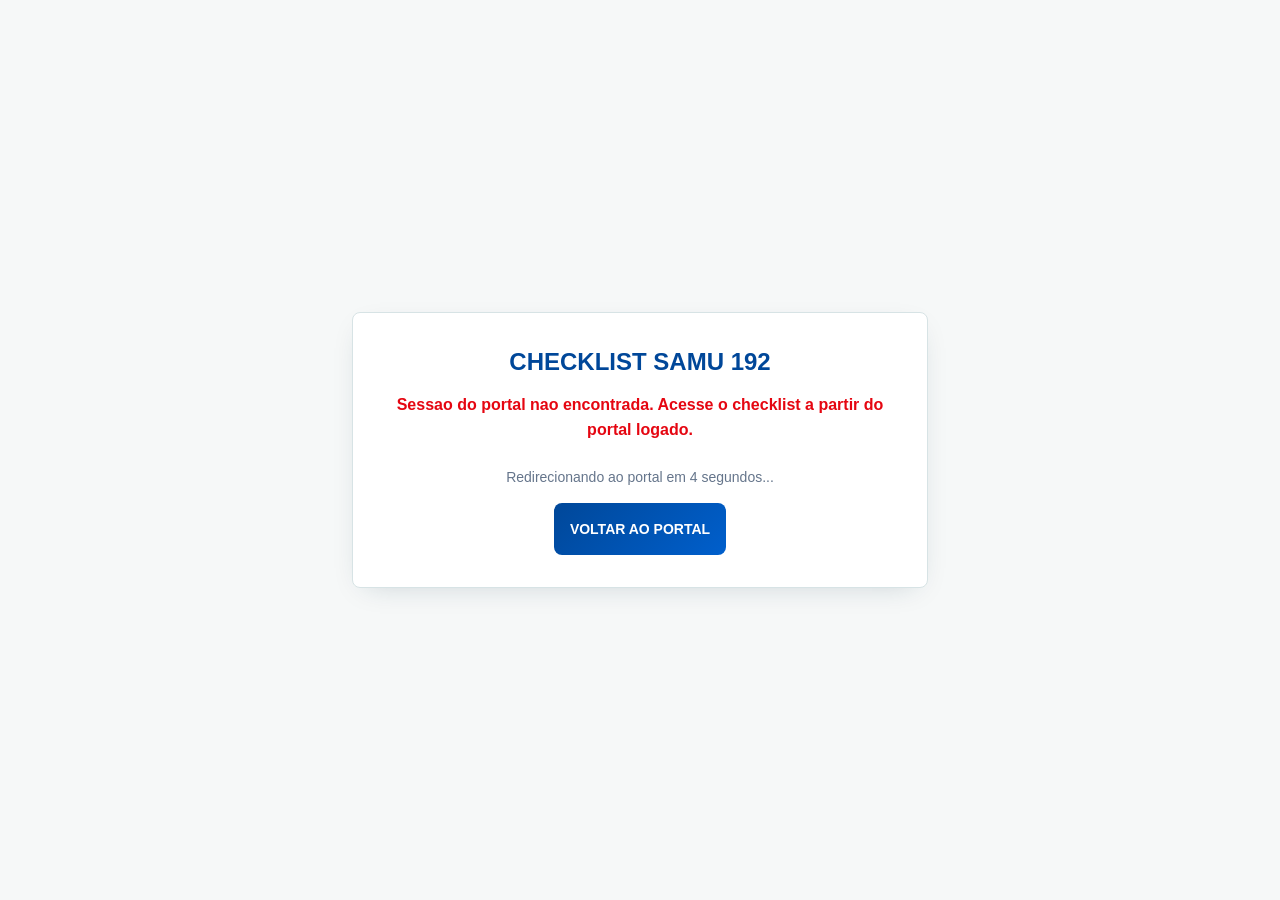
==== commit bf56951e: "deploy: publica visual responsivo V4 do Portal e Checklist Atualiza os dois index.html e os bundles " ====
--- a/checklist/index.html
+++ b/checklist/index.html
@@ -12,8 +12,8 @@
     <link rel="icon" type="image/png" href="/checklist/favicon-samu.png" />
     <title>CHECK LIST - SAMU 192</title>
     <meta name="description" content="Checklist SAMU 192" />
-    <script type="module" crossorigin src="/checklist/assets/index-D_pgsjbI.js"></script>
-    <link rel="stylesheet" crossorigin href="/checklist/assets/index-BAZNxpPs.css">
+    <script type="module" crossorigin src="/checklist/assets/index-lU2Qk4w7.js"></script>
+    <link rel="stylesheet" crossorigin href="/checklist/assets/index-C_GfaZx2.css">
   </head>
   <body>
     <div id="root"></div>
--- a/checklist/assets/index-C_GfaZx2.css
+++ b/checklist/assets/index-C_GfaZx2.css
@@ -0,0 +1 @@
+@import"https://fonts.googleapis.com/css2?family=Orbitron:wght@400;700&family=Rajdhani:wght@300;500;700&display=swap";@media screen{html:root{--background: 180 15% 97%;--foreground: 200 36% 19%;--border: 185 20% 86%;--input: 185 20% 82%;--radius: .5rem}html body{font-family:Segoe UI,Arial,sans-serif;letter-spacing:0;line-height:1.6}#root .font-orbitron{font-family:Segoe UI,Arial,sans-serif;letter-spacing:0;line-height:1.45}#root .glass{background:#fff;border:1px solid #d7e3e5;border-radius:8px;-webkit-backdrop-filter:none;backdrop-filter:none;box-shadow:0 8px 28px -14px #14364b40}#root :is(input:not([type=checkbox]):not([type=radio]),select,textarea){font-family:inherit;letter-spacing:0;border-radius:6px}#root :is(button,a,input,select,textarea):focus-visible{outline:3px solid #087e83;outline-offset:3px}#root .samu-gradient{border-radius:8px;box-shadow:none}@media (prefers-reduced-motion: reduce){#root *,#root *:before,#root *:after{animation:none!important;transition:none!important;scroll-behavior:auto!important}}}*,:before,:after{--tw-border-spacing-x: 0;--tw-border-spacing-y: 0;--tw-translate-x: 0;--tw-translate-y: 0;--tw-rotate: 0;--tw-skew-x: 0;--tw-skew-y: 0;--tw-scale-x: 1;--tw-scale-y: 1;--tw-pan-x: ;--tw-pan-y: ;--tw-pinch-zoom: ;--tw-scroll-snap-strictness: proximity;--tw-gradient-from-position: ;--tw-gradient-via-position: ;--tw-gradient-to-position: ;--tw-ordinal: ;--tw-slashed-zero: ;--tw-numeric-figure: ;--tw-numeric-spacing: ;--tw-numeric-fraction: ;--tw-ring-inset: ;--tw-ring-offset-width: 0px;--tw-ring-offset-color: #fff;--tw-ring-color: rgb(59 130 246 / .5);--tw-ring-offset-shadow: 0 0 #0000;--tw-ring-shadow: 0 0 #0000;--tw-shadow: 0 0 #0000;--tw-shadow-colored: 0 0 #0000;--tw-blur: ;--tw-brightness: ;--tw-contrast: ;--tw-grayscale: ;--tw-hue-rotate: ;--tw-invert: ;--tw-saturate: ;--tw-sepia: ;--tw-drop-shadow: ;--tw-backdrop-blur: ;--tw-backdrop-brightness: ;--tw-backdrop-contrast: ;--tw-backdrop-grayscale: ;--tw-backdrop-hue-rotate: ;--tw-backdrop-invert: ;--tw-backdrop-opacity: ;--tw-backdrop-saturate: ;--tw-backdrop-sepia: ;--tw-contain-size: ;--tw-contain-layout: ;--tw-contain-paint: ;--tw-contain-style: }::backdrop{--tw-border-spacing-x: 0;--tw-border-spacing-y: 0;--tw-translate-x: 0;--tw-translate-y: 0;--tw-rotate: 0;--tw-skew-x: 0;--tw-skew-y: 0;--tw-scale-x: 1;--tw-scale-y: 1;--tw-pan-x: ;--tw-pan-y: ;--tw-pinch-zoom: ;--tw-scroll-snap-strictness: proximity;--tw-gradient-from-position: ;--tw-gradient-via-position: ;--tw-gradient-to-position: ;--tw-ordinal: ;--tw-slashed-zero: ;--tw-numeric-figure: ;--tw-numeric-spacing: ;--tw-numeric-fraction: ;--tw-ring-inset: ;--tw-ring-offset-width: 0px;--tw-ring-offset-color: #fff;--tw-ring-color: rgb(59 130 246 / .5);--tw-ring-offset-shadow: 0 0 #0000;--tw-ring-shadow: 0 0 #0000;--tw-shadow: 0 0 #0000;--tw-shadow-colored: 0 0 #0000;--tw-blur: ;--tw-brightness: ;--tw-contrast: ;--tw-grayscale: ;--tw-hue-rotate: ;--tw-invert: ;--tw-saturate: ;--tw-sepia: ;--tw-drop-shadow: ;--tw-backdrop-blur: ;--tw-backdrop-brightness: ;--tw-backdrop-contrast: ;--tw-backdrop-grayscale: ;--tw-backdrop-hue-rotate: ;--tw-backdrop-invert: ;--tw-backdrop-opacity: ;--tw-backdrop-saturate: ;--tw-backdrop-sepia: ;--tw-contain-size: ;--tw-contain-layout: ;--tw-contain-paint: ;--tw-contain-style: }*,:before,:after{box-sizing:border-box;border-width:0;border-style:solid;border-color:#e5e7eb}:before,:after{--tw-content: ""}html,:host{line-height:1.5;-webkit-text-size-adjust:100%;-moz-tab-size:4;-o-tab-size:4;tab-size:4;font-family:ui-sans-serif,system-ui,sans-serif,"Apple Color Emoji","Segoe UI Emoji",Segoe UI Symbol,"Noto Color Emoji";font-feature-settings:normal;font-variation-settings:normal;-webkit-tap-highlight-color:transparent}body{margin:0;line-height:inherit}hr{height:0;color:inherit;border-top-width:1px}abbr:where([title]){-webkit-text-decoration:underline dotted;text-decoration:underline dotted}h1,h2,h3,h4,h5,h6{font-size:inherit;font-weight:inherit}a{color:inherit;text-decoration:inherit}b,strong{font-weight:bolder}code,kbd,samp,pre{font-family:ui-monospace,SFMono-Regular,Menlo,Monaco,Consolas,Liberation Mono,Courier New,monospace;font-feature-settings:normal;font-variation-settings:normal;font-size:1em}small{font-size:80%}sub,sup{font-size:75%;line-height:0;position:relative;vertical-align:baseline}sub{bottom:-.25em}sup{top:-.5em}table{text-indent:0;border-color:inherit;border-collapse:collapse}button,input,optgroup,select,textarea{font-family:inherit;font-feature-settings:inherit;font-variation-settings:inherit;font-size:100%;font-weight:inherit;line-height:inherit;letter-spacing:inherit;color:inherit;margin:0;padding:0}button,select{text-transform:none}button,input:where([type=button]),input:where([type=reset]),input:where([type=submit]){-webkit-appearance:button;background-color:transparent;background-image:none}:-moz-focusring{outline:auto}:-moz-ui-invalid{box-shadow:none}progress{vertical-align:baseline}::-webkit-inner-spin-button,::-webkit-outer-spin-button{height:auto}[type=search]{-webkit-appearance:textfield;outline-offset:-2px}::-webkit-search-decoration{-webkit-appearance:none}::-webkit-file-upload-button{-webkit-appearance:button;font:inherit}summary{display:list-item}blockquote,dl,dd,h1,h2,h3,h4,h5,h6,hr,figure,p,pre{margin:0}fieldset{margin:0;padding:0}legend{padding:0}ol,ul,menu{list-style:none;margin:0;padding:0}dialog{padding:0}textarea{resize:vertical}input::-moz-placeholder,textarea::-moz-placeholder{opacity:1;color:#9ca3af}input::placeholder,textarea::placeholder{opacity:1;color:#9ca3af}button,[role=button]{cursor:pointer}:disabled{cursor:default}img,svg,video,canvas,audio,iframe,embed,object{display:block;vertical-align:middle}img,video{max-width:100%;height:auto}[hidden]:where(:not([hidden=until-found])){display:none}:root{--background: 210 25% 96%;--foreground: 0 0% 20%;--card: 0 0% 100%;--card-foreground: 0 0% 20%;--popover: 0 0% 100%;--popover-foreground: 0 0% 20%;--primary: 212 100% 30%;--primary-foreground: 0 0% 100%;--secondary: 210 25% 96%;--secondary-foreground: 212 100% 30%;--muted: 210 25% 94%;--muted-foreground: 215 16% 47%;--accent: 36 100% 48%;--accent-foreground: 0 0% 100%;--destructive: 357 95% 46%;--destructive-foreground: 0 0% 100%;--border: 214 32% 91%;--input: 214 32% 91%;--ring: 212 100% 30%;--radius: .75rem;--samu-azul: 212 100% 30%;--samu-vermelho: 357 95% 46%;--samu-laranja: 36 100% 48%;--samu-glass: 0 0% 100% / .9;--status-ok-bg: 120 40% 92%;--status-ok-fg: 122 39% 33%;--status-repor-bg: 0 100% 96%;--status-repor-fg: 0 65% 47%;--status-retirar-bg: 210 100% 94%;--status-retirar-fg: 212 82% 37%;--status-warning-bg: 55 100% 94%;--status-warning-fg: 46 100% 30%;--sidebar-background: 0 0% 100% / .9;--sidebar-foreground: 0 0% 27%;--sidebar-primary: 212 100% 30%;--sidebar-primary-foreground: 0 0% 100%;--sidebar-accent: 212 100% 95%;--sidebar-accent-foreground: 212 100% 30%;--sidebar-border: 0 0% 87%;--sidebar-ring: 212 100% 30%}html,body,#root{min-height:100%}*{border-color:hsl(var(--border))}body{background-color:hsl(var(--background));color:hsl(var(--foreground));font-family:Rajdhani,sans-serif;min-height:100dvh;-webkit-text-size-adjust:100%}@media (max-width: 768px){input,select,textarea,button{font-size:16px}}.sr-only{position:absolute;width:1px;height:1px;padding:0;margin:-1px;overflow:hidden;clip:rect(0,0,0,0);white-space:nowrap;border-width:0}.pointer-events-none{pointer-events:none}.pointer-events-auto{pointer-events:auto}.visible{visibility:visible}.invisible{visibility:hidden}.fixed{position:fixed}.absolute{position:absolute}.relative{position:relative}.sticky{position:sticky}.inset-0{top:0;right:0;bottom:0;left:0}.inset-x-0{left:0;right:0}.inset-y-0{top:0;bottom:0}.-bottom-12{bottom:-3rem}.-bottom-16{bottom:-4rem}.-left-12{left:-3rem}.-left-16{left:-4rem}.-left-\[292px\]{left:-292px}.-right-12{right:-3rem}.-right-16{right:-4rem}.-right-6{right:-1.5rem}.-top-12{top:-3rem}.-top-16{top:-4rem}.-top-6{top:-1.5rem}.bottom-0{bottom:0}.bottom-\[calc\(4\.75rem\+env\(safe-area-inset-bottom\)\)\]{bottom:calc(4.75rem + env(safe-area-inset-bottom))}.left-0{left:0}.left-1{left:.25rem}.left-1\/2{left:50%}.left-2{left:.5rem}.left-\[50\%\]{left:50%}.right-0{right:0}.right-1{right:.25rem}.right-2{right:.5rem}.right-3{right:.75rem}.right-4{right:1rem}.top-0{top:0}.top-1\.5{top:.375rem}.top-1\/2{top:50%}.top-2{top:.5rem}.top-3{top:.75rem}.top-3\.5{top:.875rem}.top-4{top:1rem}.top-\[1px\]{top:1px}.top-\[50\%\]{top:50%}.top-\[60\%\]{top:60%}.top-full{top:100%}.z-10{z-index:10}.z-20{z-index:20}.z-50{z-index:50}.z-\[10000\]{z-index:10000}.z-\[100\]{z-index:100}.z-\[15\]{z-index:15}.z-\[18\]{z-index:18}.z-\[1\]{z-index:1}.z-\[300\]{z-index:300}.z-\[320\]{z-index:320}.z-\[325\]{z-index:325}.z-\[330\]{z-index:330}.z-\[8\]{z-index:8}.z-\[9\]{z-index:9}.order-1{order:1}.order-2{order:2}.order-3{order:3}.col-span-2{grid-column:span 2 / span 2}.-mx-1{margin-left:-.25rem;margin-right:-.25rem}.mx-2{margin-left:.5rem;margin-right:.5rem}.mx-3\.5{margin-left:.875rem;margin-right:.875rem}.mx-auto{margin-left:auto;margin-right:auto}.my-0\.5{margin-top:.125rem;margin-bottom:.125rem}.my-1{margin-top:.25rem;margin-bottom:.25rem}.-ml-4{margin-left:-1rem}.-mt-4{margin-top:-1rem}.mb-1{margin-bottom:.25rem}.mb-2{margin-bottom:.5rem}.mb-3{margin-bottom:.75rem}.mb-4{margin-bottom:1rem}.mb-5{margin-bottom:1.25rem}.mb-6{margin-bottom:1.5rem}.ml-0\.5{margin-left:.125rem}.ml-1{margin-left:.25rem}.ml-1\.5{margin-left:.375rem}.ml-2{margin-left:.5rem}.ml-auto{margin-left:auto}.mr-2{margin-right:.5rem}.mt-0\.5{margin-top:.125rem}.mt-1{margin-top:.25rem}.mt-1\.5{margin-top:.375rem}.mt-2{margin-top:.5rem}.mt-24{margin-top:6rem}.mt-3{margin-top:.75rem}.mt-4{margin-top:1rem}.mt-5{margin-top:1.25rem}.mt-6{margin-top:1.5rem}.mt-auto{margin-top:auto}.block{display:block}.inline-block{display:inline-block}.inline{display:inline}.flex{display:flex}.inline-flex{display:inline-flex}.table{display:table}.grid{display:grid}.hidden{display:none}.aspect-square{aspect-ratio:1 / 1}.aspect-video{aspect-ratio:16 / 9}.size-4{width:1rem;height:1rem}.h-1\.5{height:.375rem}.h-10{height:2.5rem}.h-11{height:2.75rem}.h-12{height:3rem}.h-14{height:3.5rem}.h-16{height:4rem}.h-2{height:.5rem}.h-2\.5{height:.625rem}.h-20{height:5rem}.h-3{height:.75rem}.h-3\.5{height:.875rem}.h-4{height:1rem}.h-40{height:10rem}.h-5{height:1.25rem}.h-6{height:1.5rem}.h-7{height:1.75rem}.h-8{height:2rem}.h-9{height:2.25rem}.h-\[100dvh\]{height:100dvh}.h-\[1px\]{height:1px}.h-\[260px\]{height:260px}.h-\[280px\]{height:280px}.h-\[calc\(100dvh-1rem\)\]{height:calc(100dvh - 1rem)}.h-\[var\(--radix-navigation-menu-viewport-height\)\]{height:var(--radix-navigation-menu-viewport-height)}.h-\[var\(--radix-select-trigger-height\)\]{height:var(--radix-select-trigger-height)}.h-auto{height:auto}.h-full{height:100%}.h-px{height:1px}.h-svh{height:100svh}.max-h-44{max-height:11rem}.max-h-96{max-height:24rem}.max-h-\[150px\]{max-height:150px}.max-h-\[280px\]{max-height:280px}.max-h-\[300px\]{max-height:300px}.max-h-\[420px\]{max-height:420px}.max-h-\[570px\]{max-height:570px}.max-h-\[620px\]{max-height:620px}.max-h-\[92vh\]{max-height:92vh}.max-h-\[calc\(100dvh-1rem\)\]{max-height:calc(100dvh - 1rem)}.max-h-screen{max-height:100vh}.min-h-0{min-height:0px}.min-h-10{min-height:2.5rem}.min-h-11{min-height:2.75rem}.min-h-12{min-height:3rem}.min-h-14{min-height:3.5rem}.min-h-9{min-height:2.25rem}.min-h-\[58px\]{min-height:58px}.min-h-\[80px\]{min-height:80px}.min-h-\[84px\]{min-height:84px}.min-h-screen{min-height:100vh}.min-h-svh{min-height:100svh}.w-0{width:0px}.w-1{width:.25rem}.w-10{width:2.5rem}.w-11{width:2.75rem}.w-14{width:3.5rem}.w-16{width:4rem}.w-2{width:.5rem}.w-2\.5{width:.625rem}.w-20{width:5rem}.w-3{width:.75rem}.w-3\.5{width:.875rem}.w-3\/4{width:75%}.w-4{width:1rem}.w-40{width:10rem}.w-5{width:1.25rem}.w-64{width:16rem}.w-7{width:1.75rem}.w-72{width:18rem}.w-8{width:2rem}.w-9{width:2.25rem}.w-\[--sidebar-width\]{width:var(--sidebar-width)}.w-\[100px\]{width:100px}.w-\[132px\]{width:132px}.w-\[1px\]{width:1px}.w-\[292px\]{width:292px}.w-\[92\%\]{width:92%}.w-auto{width:auto}.w-full{width:100%}.w-max{width:-moz-max-content;width:max-content}.w-px{width:1px}.min-w-0{min-width:0px}.min-w-5{min-width:1.25rem}.min-w-\[12rem\]{min-width:12rem}.min-w-\[150px\]{min-width:150px}.min-w-\[220px\]{min-width:220px}.min-w-\[230px\]{min-width:230px}.min-w-\[8rem\]{min-width:8rem}.min-w-\[900px\]{min-width:900px}.min-w-\[var\(--radix-select-trigger-width\)\]{min-width:var(--radix-select-trigger-width)}.max-w-2xl{max-width:42rem}.max-w-3xl{max-width:48rem}.max-w-\[--skeleton-width\]{max-width:var(--skeleton-width)}.max-w-\[118px\]{max-width:118px}.max-w-\[1500px\]{max-width:1500px}.max-w-lg{max-width:32rem}.max-w-max{max-width:-moz-max-content;max-width:max-content}.max-w-md{max-width:28rem}.max-w-xl{max-width:36rem}.flex-1{flex:1 1 0%}.shrink-0{flex-shrink:0}.grow{flex-grow:1}.grow-0{flex-grow:0}.basis-full{flex-basis:100%}.caption-bottom{caption-side:bottom}.border-collapse{border-collapse:collapse}.-translate-x-1\/2{--tw-translate-x: -50%;transform:translate(var(--tw-translate-x),var(--tw-translate-y)) rotate(var(--tw-rotate)) skew(var(--tw-skew-x)) skewY(var(--tw-skew-y)) scaleX(var(--tw-scale-x)) scaleY(var(--tw-scale-y))}.-translate-x-px{--tw-translate-x: -1px;transform:translate(var(--tw-translate-x),var(--tw-translate-y)) rotate(var(--tw-rotate)) skew(var(--tw-skew-x)) skewY(var(--tw-skew-y)) scaleX(var(--tw-scale-x)) scaleY(var(--tw-scale-y))}.-translate-y-1\/2{--tw-translate-y: -50%;transform:translate(var(--tw-translate-x),var(--tw-translate-y)) rotate(var(--tw-rotate)) skew(var(--tw-skew-x)) skewY(var(--tw-skew-y)) scaleX(var(--tw-scale-x)) scaleY(var(--tw-scale-y))}.translate-x-0\.5{--tw-translate-x: .125rem;transform:translate(var(--tw-translate-x),var(--tw-translate-y)) rotate(var(--tw-rotate)) skew(var(--tw-skew-x)) skewY(var(--tw-skew-y)) scaleX(var(--tw-scale-x)) scaleY(var(--tw-scale-y))}.translate-x-\[-50\%\]{--tw-translate-x: -50%;transform:translate(var(--tw-translate-x),var(--tw-translate-y)) rotate(var(--tw-rotate)) skew(var(--tw-skew-x)) skewY(var(--tw-skew-y)) scaleX(var(--tw-scale-x)) scaleY(var(--tw-scale-y))}.translate-x-px{--tw-translate-x: 1px;transform:translate(var(--tw-translate-x),var(--tw-translate-y)) rotate(var(--tw-rotate)) skew(var(--tw-skew-x)) skewY(var(--tw-skew-y)) scaleX(var(--tw-scale-x)) scaleY(var(--tw-scale-y))}.translate-y-\[-50\%\]{--tw-translate-y: -50%;transform:translate(var(--tw-translate-x),var(--tw-translate-y)) rotate(var(--tw-rotate)) skew(var(--tw-skew-x)) skewY(var(--tw-skew-y)) scaleX(var(--tw-scale-x)) scaleY(var(--tw-scale-y))}.rotate-45{--tw-rotate: 45deg;transform:translate(var(--tw-translate-x),var(--tw-translate-y)) rotate(var(--tw-rotate)) skew(var(--tw-skew-x)) skewY(var(--tw-skew-y)) scaleX(var(--tw-scale-x)) scaleY(var(--tw-scale-y))}.rotate-90{--tw-rotate: 90deg;transform:translate(var(--tw-translate-x),var(--tw-translate-y)) rotate(var(--tw-rotate)) skew(var(--tw-skew-x)) skewY(var(--tw-skew-y)) scaleX(var(--tw-scale-x)) scaleY(var(--tw-scale-y))}.transform{transform:translate(var(--tw-translate-x),var(--tw-translate-y)) rotate(var(--tw-rotate)) skew(var(--tw-skew-x)) skewY(var(--tw-skew-y)) scaleX(var(--tw-scale-x)) scaleY(var(--tw-scale-y))}@keyframes bounce{0%,to{transform:translateY(-25%);animation-timing-function:cubic-bezier(.8,0,1,1)}50%{transform:none;animation-timing-function:cubic-bezier(0,0,.2,1)}}.animate-bounce{animation:bounce 1s infinite}@keyframes pulse{50%{opacity:.5}}.animate-pulse{animation:pulse 2s cubic-bezier(.4,0,.6,1) infinite}@keyframes spin{to{transform:rotate(360deg)}}.animate-spin{animation:spin 1s linear infinite}.cursor-default{cursor:default}.cursor-not-allowed{cursor:not-allowed}.cursor-pointer{cursor:pointer}.touch-none{touch-action:none}.select-none{-webkit-user-select:none;-moz-user-select:none;user-select:none}.scroll-mt-24{scroll-margin-top:6rem}.list-none{list-style-type:none}.grid-cols-1{grid-template-columns:repeat(1,minmax(0,1fr))}.grid-cols-2{grid-template-columns:repeat(2,minmax(0,1fr))}.grid-cols-3{grid-template-columns:repeat(3,minmax(0,1fr))}.grid-cols-4{grid-template-columns:repeat(4,minmax(0,1fr))}.grid-cols-5{grid-template-columns:repeat(5,minmax(0,1fr))}.grid-cols-\[repeat\(auto-fill\,minmax\(140px\,1fr\)\)\]{grid-template-columns:repeat(auto-fill,minmax(140px,1fr))}.flex-row{flex-direction:row}.flex-col{flex-direction:column}.flex-col-reverse{flex-direction:column-reverse}.flex-wrap{flex-wrap:wrap}.place-items-center{place-items:center}.items-start{align-items:flex-start}.items-end{align-items:flex-end}.items-center{align-items:center}.items-stretch{align-items:stretch}.justify-start{justify-content:flex-start}.justify-end{justify-content:flex-end}.justify-center{justify-content:center}.justify-between{justify-content:space-between}.gap-1{gap:.25rem}.gap-1\.5{gap:.375rem}.gap-2{gap:.5rem}.gap-2\.5{gap:.625rem}.gap-3{gap:.75rem}.gap-4{gap:1rem}.gap-x-3{-moz-column-gap:.75rem;column-gap:.75rem}.gap-x-4{-moz-column-gap:1rem;column-gap:1rem}.gap-y-1{row-gap:.25rem}.gap-y-2{row-gap:.5rem}.space-x-1>:not([hidden])~:not([hidden]){--tw-space-x-reverse: 0;margin-right:calc(.25rem * var(--tw-space-x-reverse));margin-left:calc(.25rem * calc(1 - var(--tw-space-x-reverse)))}.space-x-4>:not([hidden])~:not([hidden]){--tw-space-x-reverse: 0;margin-right:calc(1rem * var(--tw-space-x-reverse));margin-left:calc(1rem * calc(1 - var(--tw-space-x-reverse)))}.space-y-1>:not([hidden])~:not([hidden]){--tw-space-y-reverse: 0;margin-top:calc(.25rem * calc(1 - var(--tw-space-y-reverse)));margin-bottom:calc(.25rem * var(--tw-space-y-reverse))}.space-y-1\.5>:not([hidden])~:not([hidden]){--tw-space-y-reverse: 0;margin-top:calc(.375rem * calc(1 - var(--tw-space-y-reverse)));margin-bottom:calc(.375rem * var(--tw-space-y-reverse))}.space-y-2>:not([hidden])~:not([hidden]){--tw-space-y-reverse: 0;margin-top:calc(.5rem * calc(1 - var(--tw-space-y-reverse)));margin-bottom:calc(.5rem * var(--tw-space-y-reverse))}.space-y-3>:not([hidden])~:not([hidden]){--tw-space-y-reverse: 0;margin-top:calc(.75rem * calc(1 - var(--tw-space-y-reverse)));margin-bottom:calc(.75rem * var(--tw-space-y-reverse))}.space-y-4>:not([hidden])~:not([hidden]){--tw-space-y-reverse: 0;margin-top:calc(1rem * calc(1 - var(--tw-space-y-reverse)));margin-bottom:calc(1rem * var(--tw-space-y-reverse))}.divide-y>:not([hidden])~:not([hidden]){--tw-divide-y-reverse: 0;border-top-width:calc(1px * calc(1 - var(--tw-divide-y-reverse)));border-bottom-width:calc(1px * var(--tw-divide-y-reverse))}.divide-slate-100>:not([hidden])~:not([hidden]){--tw-divide-opacity: 1;border-color:rgb(241 245 249 / var(--tw-divide-opacity, 1))}.overflow-auto{overflow:auto}.overflow-hidden{overflow:hidden}.overflow-x-auto{overflow-x:auto}.overflow-y-auto{overflow-y:auto}.overflow-x-hidden{overflow-x:hidden}.overscroll-contain{overscroll-behavior:contain}.truncate{overflow:hidden;text-overflow:ellipsis;white-space:nowrap}.whitespace-nowrap{white-space:nowrap}.break-words{overflow-wrap:break-word}.rounded{border-radius:.25rem}.rounded-2xl{border-radius:1rem}.rounded-3xl{border-radius:1.5rem}.rounded-\[28px\]{border-radius:28px}.rounded-\[2px\]{border-radius:2px}.rounded-\[inherit\]{border-radius:inherit}.rounded-full{border-radius:9999px}.rounded-lg{border-radius:var(--radius)}.rounded-md{border-radius:calc(var(--radius) - 2px)}.rounded-sm{border-radius:calc(var(--radius) - 4px)}.rounded-xl{border-radius:.75rem}.rounded-t-\[10px\]{border-top-left-radius:10px;border-top-right-radius:10px}.rounded-tl-sm{border-top-left-radius:calc(var(--radius) - 4px)}.border{border-width:1px}.border-2{border-width:2px}.border-4{border-width:4px}.border-\[1\.5px\]{border-width:1.5px}.border-\[6px\]{border-width:6px}.border-y{border-top-width:1px;border-bottom-width:1px}.border-b{border-bottom-width:1px}.border-l{border-left-width:1px}.border-l-0{border-left-width:0px}.border-l-2{border-left-width:2px}.border-r{border-right-width:1px}.border-t{border-top-width:1px}.border-dashed{border-style:dashed}.border-none{border-style:none}.border-\[--color-border\]{border-color:var(--color-border)}.border-amber-200{--tw-border-opacity: 1;border-color:rgb(253 230 138 / var(--tw-border-opacity, 1))}.border-amber-300{--tw-border-opacity: 1;border-color:rgb(252 211 77 / var(--tw-border-opacity, 1))}.border-amber-400{--tw-border-opacity: 1;border-color:rgb(251 191 36 / var(--tw-border-opacity, 1))}.border-blue-100{--tw-border-opacity: 1;border-color:rgb(219 234 254 / var(--tw-border-opacity, 1))}.border-blue-200{--tw-border-opacity: 1;border-color:rgb(191 219 254 / var(--tw-border-opacity, 1))}.border-blue-300{--tw-border-opacity: 1;border-color:rgb(147 197 253 / var(--tw-border-opacity, 1))}.border-border{border-color:hsl(var(--border))}.border-border\/40{border-color:hsl(var(--border) / .4)}.border-border\/50{border-color:hsl(var(--border) / .5)}.border-border\/60{border-color:hsl(var(--border) / .6)}.border-destructive{border-color:hsl(var(--destructive))}.border-destructive\/50{border-color:hsl(var(--destructive) / .5)}.border-green-200{--tw-border-opacity: 1;border-color:rgb(187 247 208 / var(--tw-border-opacity, 1))}.border-green-300{--tw-border-opacity: 1;border-color:rgb(134 239 172 / var(--tw-border-opacity, 1))}.border-input{border-color:hsl(var(--input))}.border-muted-foreground{border-color:hsl(var(--muted-foreground))}.border-orange-200{--tw-border-opacity: 1;border-color:rgb(254 215 170 / var(--tw-border-opacity, 1))}.border-primary{border-color:hsl(var(--primary))}.border-primary\/15{border-color:hsl(var(--primary) / .15)}.border-primary\/20{border-color:hsl(var(--primary) / .2)}.border-primary\/25{border-color:hsl(var(--primary) / .25)}.border-red-200{--tw-border-opacity: 1;border-color:rgb(254 202 202 / var(--tw-border-opacity, 1))}.border-red-300{--tw-border-opacity: 1;border-color:rgb(252 165 165 / var(--tw-border-opacity, 1))}.border-sidebar-border{border-color:hsl(var(--sidebar-border))}.border-slate-100{--tw-border-opacity: 1;border-color:rgb(241 245 249 / var(--tw-border-opacity, 1))}.border-slate-200{--tw-border-opacity: 1;border-color:rgb(226 232 240 / var(--tw-border-opacity, 1))}.border-slate-200\/90{border-color:#e2e8f0e6}.border-slate-300{--tw-border-opacity: 1;border-color:rgb(203 213 225 / var(--tw-border-opacity, 1))}.border-transparent{border-color:transparent}.border-white{--tw-border-opacity: 1;border-color:rgb(255 255 255 / var(--tw-border-opacity, 1))}.border-white\/10{border-color:#ffffff1a}.border-white\/15{border-color:#ffffff26}.border-white\/20{border-color:#fff3}.border-white\/25{border-color:#ffffff40}.border-yellow-300{--tw-border-opacity: 1;border-color:rgb(253 224 71 / var(--tw-border-opacity, 1))}.border-b-accent{border-bottom-color:hsl(var(--accent))}.border-l-transparent{border-left-color:transparent}.border-r-destructive{border-right-color:hsl(var(--destructive))}.border-t-primary{border-top-color:hsl(var(--primary))}.border-t-transparent{border-top-color:transparent}.bg-\[\#062b57\]{--tw-bg-opacity: 1;background-color:rgb(6 43 87 / var(--tw-bg-opacity, 1))}.bg-\[\#e9eff5\]\/80{background-color:#e9eff5cc}.bg-\[--color-bg\]{background-color:var(--color-bg)}.bg-\[hsl\(var\(--status-ok-bg\)\)\]{background-color:hsl(var(--status-ok-bg))}.bg-\[hsl\(var\(--status-repor-bg\)\)\]{background-color:hsl(var(--status-repor-bg))}.bg-\[hsl\(var\(--status-retirar-bg\)\)\]{background-color:hsl(var(--status-retirar-bg))}.bg-accent{background-color:hsl(var(--accent))}.bg-accent\/10{background-color:hsl(var(--accent) / .1)}.bg-accent\/20{background-color:hsl(var(--accent) / .2)}.bg-amber-100{--tw-bg-opacity: 1;background-color:rgb(254 243 199 / var(--tw-bg-opacity, 1))}.bg-amber-400{--tw-bg-opacity: 1;background-color:rgb(251 191 36 / var(--tw-bg-opacity, 1))}.bg-amber-50{--tw-bg-opacity: 1;background-color:rgb(255 251 235 / var(--tw-bg-opacity, 1))}.bg-amber-50\/40{background-color:#fffbeb66}.bg-amber-50\/70{background-color:#fffbebb3}.bg-amber-500{--tw-bg-opacity: 1;background-color:rgb(245 158 11 / var(--tw-bg-opacity, 1))}.bg-amber-600{--tw-bg-opacity: 1;background-color:rgb(217 119 6 / var(--tw-bg-opacity, 1))}.bg-background{background-color:hsl(var(--background))}.bg-black\/50{background-color:#00000080}.bg-black\/55{background-color:#0000008c}.bg-black\/80{background-color:#000c}.bg-blue-50{--tw-bg-opacity: 1;background-color:rgb(239 246 255 / var(--tw-bg-opacity, 1))}.bg-blue-50\/60{background-color:#eff6ff99}.bg-blue-50\/70{background-color:#eff6ffb3}.bg-border{background-color:hsl(var(--border))}.bg-card{background-color:hsl(var(--card))}.bg-card\/80{background-color:hsl(var(--card) / .8)}.bg-card\/90{background-color:hsl(var(--card) / .9)}.bg-destructive{background-color:hsl(var(--destructive))}.bg-foreground{background-color:hsl(var(--foreground))}.bg-green-100{--tw-bg-opacity: 1;background-color:rgb(220 252 231 / var(--tw-bg-opacity, 1))}.bg-green-50{--tw-bg-opacity: 1;background-color:rgb(240 253 244 / var(--tw-bg-opacity, 1))}.bg-green-50\/40{background-color:#f0fdf466}.bg-green-500{--tw-bg-opacity: 1;background-color:rgb(34 197 94 / var(--tw-bg-opacity, 1))}.bg-green-600{--tw-bg-opacity: 1;background-color:rgb(22 163 74 / var(--tw-bg-opacity, 1))}.bg-muted{background-color:hsl(var(--muted))}.bg-muted\/50{background-color:hsl(var(--muted) / .5)}.bg-orange-50{--tw-bg-opacity: 1;background-color:rgb(255 247 237 / var(--tw-bg-opacity, 1))}.bg-popover{background-color:hsl(var(--popover))}.bg-primary{background-color:hsl(var(--primary))}.bg-primary\/10{background-color:hsl(var(--primary) / .1)}.bg-primary\/35{background-color:hsl(var(--primary) / .35)}.bg-primary\/5{background-color:hsl(var(--primary) / .05)}.bg-primary\/\[0\.06\]{background-color:hsl(var(--primary) / .06)}.bg-red-100{--tw-bg-opacity: 1;background-color:rgb(254 226 226 / var(--tw-bg-opacity, 1))}.bg-red-50{--tw-bg-opacity: 1;background-color:rgb(254 242 242 / var(--tw-bg-opacity, 1))}.bg-red-50\/40{background-color:#fef2f266}.bg-red-50\/70{background-color:#fef2f2b3}.bg-red-500{--tw-bg-opacity: 1;background-color:rgb(239 68 68 / var(--tw-bg-opacity, 1))}.bg-red-600{--tw-bg-opacity: 1;background-color:rgb(220 38 38 / var(--tw-bg-opacity, 1))}.bg-secondary{background-color:hsl(var(--secondary))}.bg-sidebar{background-color:hsl(var(--sidebar-background))}.bg-sidebar-border{background-color:hsl(var(--sidebar-border))}.bg-slate-100{--tw-bg-opacity: 1;background-color:rgb(241 245 249 / var(--tw-bg-opacity, 1))}.bg-slate-200{--tw-bg-opacity: 1;background-color:rgb(226 232 240 / var(--tw-bg-opacity, 1))}.bg-slate-400{--tw-bg-opacity: 1;background-color:rgb(148 163 184 / var(--tw-bg-opacity, 1))}.bg-slate-50{--tw-bg-opacity: 1;background-color:rgb(248 250 252 / var(--tw-bg-opacity, 1))}.bg-slate-50\/55{background-color:#f8fafc8c}.bg-slate-50\/60{background-color:#f8fafc99}.bg-slate-50\/70{background-color:#f8fafcb3}.bg-slate-50\/80{background-color:#f8fafccc}.bg-slate-950\/55{background-color:#0206178c}.bg-slate-950\/60{background-color:#02061799}.bg-transparent{background-color:transparent}.bg-white{--tw-bg-opacity: 1;background-color:rgb(255 255 255 / var(--tw-bg-opacity, 1))}.bg-white\/10{background-color:#ffffff1a}.bg-white\/20{background-color:#fff3}.bg-white\/95{background-color:#fffffff2}.bg-white\/\[0\.07\]{background-color:#ffffff12}.bg-white\/\[0\.08\]{background-color:#ffffff14}.bg-yellow-50{--tw-bg-opacity: 1;background-color:rgb(254 252 232 / var(--tw-bg-opacity, 1))}.bg-yellow-50\/50{background-color:#fefce880}.bg-yellow-500{--tw-bg-opacity: 1;background-color:rgb(234 179 8 / var(--tw-bg-opacity, 1))}.bg-gradient-to-br{background-image:linear-gradient(to bottom right,var(--tw-gradient-stops))}.from-card{--tw-gradient-from: hsl(var(--card)) var(--tw-gradient-from-position);--tw-gradient-to: hsl(var(--card) / 0) var(--tw-gradient-to-position);--tw-gradient-stops: var(--tw-gradient-from), var(--tw-gradient-to)}.via-card{--tw-gradient-to: hsl(var(--card) / 0) var(--tw-gradient-to-position);--tw-gradient-stops: var(--tw-gradient-from), hsl(var(--card)) var(--tw-gradient-via-position), var(--tw-gradient-to)}.to-muted\/40{--tw-gradient-to: hsl(var(--muted) / .4) var(--tw-gradient-to-position)}.fill-current{fill:currentColor}.p-0{padding:0}.p-1{padding:.25rem}.p-10{padding:2.5rem}.p-2{padding:.5rem}.p-3{padding:.75rem}.p-3\.5{padding:.875rem}.p-4{padding:1rem}.p-5{padding:1.25rem}.p-6{padding:1.5rem}.p-8{padding:2rem}.p-\[1px\]{padding:1px}.px-1{padding-left:.25rem;padding-right:.25rem}.px-2{padding-left:.5rem;padding-right:.5rem}.px-2\.5{padding-left:.625rem;padding-right:.625rem}.px-3{padding-left:.75rem;padding-right:.75rem}.px-4{padding-left:1rem;padding-right:1rem}.px-5{padding-left:1.25rem;padding-right:1.25rem}.px-6{padding-left:1.5rem;padding-right:1.5rem}.px-8{padding-left:2rem;padding-right:2rem}.py-0\.5{padding-top:.125rem;padding-bottom:.125rem}.py-1{padding-top:.25rem;padding-bottom:.25rem}.py-1\.5{padding-top:.375rem;padding-bottom:.375rem}.py-10{padding-top:2.5rem;padding-bottom:2.5rem}.py-12{padding-top:3rem;padding-bottom:3rem}.py-2{padding-top:.5rem;padding-bottom:.5rem}.py-2\.5{padding-top:.625rem;padding-bottom:.625rem}.py-3{padding-top:.75rem;padding-bottom:.75rem}.py-4{padding-top:1rem;padding-bottom:1rem}.py-5{padding-top:1.25rem;padding-bottom:1.25rem}.py-6{padding-top:1.5rem;padding-bottom:1.5rem}.py-8{padding-top:2rem;padding-bottom:2rem}.pb-28{padding-bottom:7rem}.pb-3{padding-bottom:.75rem}.pb-4{padding-bottom:1rem}.pb-\[max\(0\.5rem\,env\(safe-area-inset-bottom\)\)\]{padding-bottom:max(.5rem,env(safe-area-inset-bottom))}.pl-1{padding-left:.25rem}.pl-2\.5{padding-left:.625rem}.pl-4{padding-left:1rem}.pl-8{padding-left:2rem}.pr-1{padding-right:.25rem}.pr-14{padding-right:3.5rem}.pr-2{padding-right:.5rem}.pr-2\.5{padding-right:.625rem}.pr-8{padding-right:2rem}.pt-0{padding-top:0}.pt-1{padding-top:.25rem}.pt-2{padding-top:.5rem}.pt-3{padding-top:.75rem}.pt-4{padding-top:1rem}.text-left{text-align:left}.text-center{text-align:center}.text-right{text-align:right}.align-middle{vertical-align:middle}.font-mono{font-family:ui-monospace,SFMono-Regular,Menlo,Monaco,Consolas,Liberation Mono,Courier New,monospace}.text-2xl{font-size:1.5rem;line-height:2rem}.text-3xl{font-size:1.875rem;line-height:2.25rem}.text-4xl{font-size:2.25rem;line-height:2.5rem}.text-5xl{font-size:3rem;line-height:1}.text-6xl{font-size:3.75rem;line-height:1}.text-\[0\.55rem\]{font-size:.55rem}.text-\[0\.65rem\]{font-size:.65rem}.text-\[0\.7rem\]{font-size:.7rem}.text-\[0\.8rem\]{font-size:.8rem}.text-\[10px\]{font-size:10px}.text-\[11px\]{font-size:11px}.text-\[8px\]{font-size:8px}.text-\[9px\]{font-size:9px}.text-base{font-size:1rem;line-height:1.5rem}.text-lg{font-size:1.125rem;line-height:1.75rem}.text-sm{font-size:.875rem;line-height:1.25rem}.text-xl{font-size:1.25rem;line-height:1.75rem}.text-xs{font-size:.75rem;line-height:1rem}.font-bold{font-weight:700}.font-extrabold{font-weight:800}.font-medium{font-weight:500}.font-normal{font-weight:400}.font-semibold{font-weight:600}.uppercase{text-transform:uppercase}.normal-case{text-transform:none}.italic{font-style:italic}.tabular-nums{--tw-numeric-spacing: tabular-nums;font-variant-numeric:var(--tw-ordinal) var(--tw-slashed-zero) var(--tw-numeric-figure) var(--tw-numeric-spacing) var(--tw-numeric-fraction)}.leading-none{line-height:1}.leading-relaxed{line-height:1.625}.leading-tight{line-height:1.25}.tracking-\[0\.08em\]{letter-spacing:.08em}.tracking-\[0\.12em\]{letter-spacing:.12em}.tracking-\[0\.14em\]{letter-spacing:.14em}.tracking-\[0\.16em\]{letter-spacing:.16em}.tracking-\[0\.1em\]{letter-spacing:.1em}.tracking-tight{letter-spacing:-.025em}.tracking-wide{letter-spacing:.025em}.tracking-wider{letter-spacing:.05em}.tracking-widest{letter-spacing:.1em}.text-\[\#062b57\]{--tw-text-opacity: 1;color:rgb(6 43 87 / var(--tw-text-opacity, 1))}.text-\[\#0b2d57\]{--tw-text-opacity: 1;color:rgb(11 45 87 / var(--tw-text-opacity, 1))}.text-\[\#0b4fa3\]{--tw-text-opacity: 1;color:rgb(11 79 163 / var(--tw-text-opacity, 1))}.text-\[hsl\(var\(--status-ok-fg\)\)\]{color:hsl(var(--status-ok-fg))}.text-\[hsl\(var\(--status-repor-fg\)\)\]{color:hsl(var(--status-repor-fg))}.text-\[hsl\(var\(--status-retirar-fg\)\)\]{color:hsl(var(--status-retirar-fg))}.text-accent{color:hsl(var(--accent))}.text-accent-foreground{color:hsl(var(--accent-foreground))}.text-amber-300{--tw-text-opacity: 1;color:rgb(252 211 77 / var(--tw-text-opacity, 1))}.text-amber-600{--tw-text-opacity: 1;color:rgb(217 119 6 / var(--tw-text-opacity, 1))}.text-amber-700{--tw-text-opacity: 1;color:rgb(180 83 9 / var(--tw-text-opacity, 1))}.text-amber-800{--tw-text-opacity: 1;color:rgb(146 64 14 / var(--tw-text-opacity, 1))}.text-amber-900{--tw-text-opacity: 1;color:rgb(120 53 15 / var(--tw-text-opacity, 1))}.text-blue-100{--tw-text-opacity: 1;color:rgb(219 234 254 / var(--tw-text-opacity, 1))}.text-blue-200{--tw-text-opacity: 1;color:rgb(191 219 254 / var(--tw-text-opacity, 1))}.text-blue-700{--tw-text-opacity: 1;color:rgb(29 78 216 / var(--tw-text-opacity, 1))}.text-blue-800{--tw-text-opacity: 1;color:rgb(30 64 175 / var(--tw-text-opacity, 1))}.text-blue-900{--tw-text-opacity: 1;color:rgb(30 58 138 / var(--tw-text-opacity, 1))}.text-card-foreground{color:hsl(var(--card-foreground))}.text-current{color:currentColor}.text-destructive{color:hsl(var(--destructive))}.text-destructive-foreground{color:hsl(var(--destructive-foreground))}.text-foreground{color:hsl(var(--foreground))}.text-foreground\/50{color:hsl(var(--foreground) / .5)}.text-green-600{--tw-text-opacity: 1;color:rgb(22 163 74 / var(--tw-text-opacity, 1))}.text-green-700{--tw-text-opacity: 1;color:rgb(21 128 61 / var(--tw-text-opacity, 1))}.text-green-800{--tw-text-opacity: 1;color:rgb(22 101 52 / var(--tw-text-opacity, 1))}.text-green-900{--tw-text-opacity: 1;color:rgb(20 83 45 / var(--tw-text-opacity, 1))}.text-muted-foreground{color:hsl(var(--muted-foreground))}.text-orange-700{--tw-text-opacity: 1;color:rgb(194 65 12 / var(--tw-text-opacity, 1))}.text-popover-foreground{color:hsl(var(--popover-foreground))}.text-primary{color:hsl(var(--primary))}.text-primary-foreground{color:hsl(var(--primary-foreground))}.text-primary\/50{color:hsl(var(--primary) / .5)}.text-primary\/80{color:hsl(var(--primary) / .8)}.text-red-600{--tw-text-opacity: 1;color:rgb(220 38 38 / var(--tw-text-opacity, 1))}.text-red-700{--tw-text-opacity: 1;color:rgb(185 28 28 / var(--tw-text-opacity, 1))}.text-red-800{--tw-text-opacity: 1;color:rgb(153 27 27 / var(--tw-text-opacity, 1))}.text-red-900{--tw-text-opacity: 1;color:rgb(127 29 29 / var(--tw-text-opacity, 1))}.text-secondary-foreground{color:hsl(var(--secondary-foreground))}.text-sidebar-foreground{color:hsl(var(--sidebar-foreground))}.text-sidebar-foreground\/70{color:hsl(var(--sidebar-foreground) / .7)}.text-slate-400{--tw-text-opacity: 1;color:rgb(148 163 184 / var(--tw-text-opacity, 1))}.text-slate-500{--tw-text-opacity: 1;color:rgb(100 116 139 / var(--tw-text-opacity, 1))}.text-slate-600{--tw-text-opacity: 1;color:rgb(71 85 105 / var(--tw-text-opacity, 1))}.text-slate-700{--tw-text-opacity: 1;color:rgb(51 65 85 / var(--tw-text-opacity, 1))}.text-slate-800{--tw-text-opacity: 1;color:rgb(30 41 59 / var(--tw-text-opacity, 1))}.text-white{--tw-text-opacity: 1;color:rgb(255 255 255 / var(--tw-text-opacity, 1))}.text-white\/50{color:#ffffff80}.text-yellow-700{--tw-text-opacity: 1;color:rgb(161 98 7 / var(--tw-text-opacity, 1))}.text-yellow-800{--tw-text-opacity: 1;color:rgb(133 77 14 / var(--tw-text-opacity, 1))}.underline{text-decoration-line:underline}.underline-offset-2{text-underline-offset:2px}.underline-offset-4{text-underline-offset:4px}.opacity-0{opacity:0}.opacity-40{opacity:.4}.opacity-50{opacity:.5}.opacity-60{opacity:.6}.opacity-70{opacity:.7}.opacity-75{opacity:.75}.opacity-80{opacity:.8}.opacity-90{opacity:.9}.shadow-2xl{--tw-shadow: 0 25px 50px -12px rgb(0 0 0 / .25);--tw-shadow-colored: 0 25px 50px -12px var(--tw-shadow-color);box-shadow:var(--tw-ring-offset-shadow, 0 0 #0000),var(--tw-ring-shadow, 0 0 #0000),var(--tw-shadow)}.shadow-\[0_-8px_24px_rgba\(15\,45\,82\,0\.12\)\]{--tw-shadow: 0 -8px 24px rgba(15,45,82,.12);--tw-shadow-colored: 0 -8px 24px var(--tw-shadow-color);box-shadow:var(--tw-ring-offset-shadow, 0 0 #0000),var(--tw-ring-shadow, 0 0 #0000),var(--tw-shadow)}.shadow-\[0_0_0_1px_hsl\(var\(--sidebar-border\)\)\]{--tw-shadow: 0 0 0 1px hsl(var(--sidebar-border));--tw-shadow-colored: 0 0 0 1px var(--tw-shadow-color);box-shadow:var(--tw-ring-offset-shadow, 0 0 #0000),var(--tw-ring-shadow, 0 0 #0000),var(--tw-shadow)}.shadow-\[0_10px_28px_rgba\(15\,45\,82\,0\.07\)\]{--tw-shadow: 0 10px 28px rgba(15,45,82,.07);--tw-shadow-colored: 0 10px 28px var(--tw-shadow-color);box-shadow:var(--tw-ring-offset-shadow, 0 0 #0000),var(--tw-ring-shadow, 0 0 #0000),var(--tw-shadow)}.shadow-\[0_12px_32px_rgba\(15\,45\,82\,0\.08\)\]{--tw-shadow: 0 12px 32px rgba(15,45,82,.08);--tw-shadow-colored: 0 12px 32px var(--tw-shadow-color);box-shadow:var(--tw-ring-offset-shadow, 0 0 #0000),var(--tw-ring-shadow, 0 0 #0000),var(--tw-shadow)}.shadow-\[0_5px_16px_rgba\(6\,43\,87\,0\.24\)\]{--tw-shadow: 0 5px 16px rgba(6,43,87,.24);--tw-shadow-colored: 0 5px 16px var(--tw-shadow-color);box-shadow:var(--tw-ring-offset-shadow, 0 0 #0000),var(--tw-ring-shadow, 0 0 #0000),var(--tw-shadow)}.shadow-\[0_6px_20px_rgba\(15\,45\,82\,0\.05\)\]{--tw-shadow: 0 6px 20px rgba(15,45,82,.05);--tw-shadow-colored: 0 6px 20px var(--tw-shadow-color);box-shadow:var(--tw-ring-offset-shadow, 0 0 #0000),var(--tw-ring-shadow, 0 0 #0000),var(--tw-shadow)}.shadow-\[0_7px_18px_rgba\(0\,77\,153\,0\.10\)\]{--tw-shadow: 0 7px 18px rgba(0,77,153,.1);--tw-shadow-colored: 0 7px 18px var(--tw-shadow-color);box-shadow:var(--tw-ring-offset-shadow, 0 0 #0000),var(--tw-ring-shadow, 0 0 #0000),var(--tw-shadow)}.shadow-\[0_8px_22px_rgba\(15\,45\,82\,0\.055\)\]{--tw-shadow: 0 8px 22px rgba(15,45,82,.055);--tw-shadow-colored: 0 8px 22px var(--tw-shadow-color);box-shadow:var(--tw-ring-offset-shadow, 0 0 #0000),var(--tw-ring-shadow, 0 0 #0000),var(--tw-shadow)}.shadow-\[0_8px_22px_rgba\(6\,43\,87\,0\.28\)\]{--tw-shadow: 0 8px 22px rgba(6,43,87,.28);--tw-shadow-colored: 0 8px 22px var(--tw-shadow-color);box-shadow:var(--tw-ring-offset-shadow, 0 0 #0000),var(--tw-ring-shadow, 0 0 #0000),var(--tw-shadow)}.shadow-\[0_8px_24px_rgba\(15\,45\,82\,0\.05\)\]{--tw-shadow: 0 8px 24px rgba(15,45,82,.05);--tw-shadow-colored: 0 8px 24px var(--tw-shadow-color);box-shadow:var(--tw-ring-offset-shadow, 0 0 #0000),var(--tw-ring-shadow, 0 0 #0000),var(--tw-shadow)}.shadow-\[0_8px_24px_rgba\(15\,45\,82\,0\.06\)\]{--tw-shadow: 0 8px 24px rgba(15,45,82,.06);--tw-shadow-colored: 0 8px 24px var(--tw-shadow-color);box-shadow:var(--tw-ring-offset-shadow, 0 0 #0000),var(--tw-ring-shadow, 0 0 #0000),var(--tw-shadow)}.shadow-\[0_8px_24px_rgba\(6\,43\,87\,0\.16\)\]{--tw-shadow: 0 8px 24px rgba(6,43,87,.16);--tw-shadow-colored: 0 8px 24px var(--tw-shadow-color);box-shadow:var(--tw-ring-offset-shadow, 0 0 #0000),var(--tw-ring-shadow, 0 0 #0000),var(--tw-shadow)}.shadow-\[0_8px_24px_rgba\(6\,43\,87\,0\.35\)\]{--tw-shadow: 0 8px 24px rgba(6,43,87,.35);--tw-shadow-colored: 0 8px 24px var(--tw-shadow-color);box-shadow:var(--tw-ring-offset-shadow, 0 0 #0000),var(--tw-ring-shadow, 0 0 #0000),var(--tw-shadow)}.shadow-\[8px_0_30px_rgba\(15\,45\,82\,0\.06\)\]{--tw-shadow: 8px 0 30px rgba(15,45,82,.06);--tw-shadow-colored: 8px 0 30px var(--tw-shadow-color);box-shadow:var(--tw-ring-offset-shadow, 0 0 #0000),var(--tw-ring-shadow, 0 0 #0000),var(--tw-shadow)}.shadow-inner{--tw-shadow: inset 0 2px 4px 0 rgb(0 0 0 / .05);--tw-shadow-colored: inset 0 2px 4px 0 var(--tw-shadow-color);box-shadow:var(--tw-ring-offset-shadow, 0 0 #0000),var(--tw-ring-shadow, 0 0 #0000),var(--tw-shadow)}.shadow-lg{--tw-shadow: 0 10px 15px -3px rgb(0 0 0 / .1), 0 4px 6px -4px rgb(0 0 0 / .1);--tw-shadow-colored: 0 10px 15px -3px var(--tw-shadow-color), 0 4px 6px -4px var(--tw-shadow-color);box-shadow:var(--tw-ring-offset-shadow, 0 0 #0000),var(--tw-ring-shadow, 0 0 #0000),var(--tw-shadow)}.shadow-md{--tw-shadow: 0 4px 6px -1px rgb(0 0 0 / .1), 0 2px 4px -2px rgb(0 0 0 / .1);--tw-shadow-colored: 0 4px 6px -1px var(--tw-shadow-color), 0 2px 4px -2px var(--tw-shadow-color);box-shadow:var(--tw-ring-offset-shadow, 0 0 #0000),var(--tw-ring-shadow, 0 0 #0000),var(--tw-shadow)}.shadow-none{--tw-shadow: 0 0 #0000;--tw-shadow-colored: 0 0 #0000;box-shadow:var(--tw-ring-offset-shadow, 0 0 #0000),var(--tw-ring-shadow, 0 0 #0000),var(--tw-shadow)}.shadow-sm{--tw-shadow: 0 1px 2px 0 rgb(0 0 0 / .05);--tw-shadow-colored: 0 1px 2px 0 var(--tw-shadow-color);box-shadow:var(--tw-ring-offset-shadow, 0 0 #0000),var(--tw-ring-shadow, 0 0 #0000),var(--tw-shadow)}.shadow-xl{--tw-shadow: 0 20px 25px -5px rgb(0 0 0 / .1), 0 8px 10px -6px rgb(0 0 0 / .1);--tw-shadow-colored: 0 20px 25px -5px var(--tw-shadow-color), 0 8px 10px -6px var(--tw-shadow-color);box-shadow:var(--tw-ring-offset-shadow, 0 0 #0000),var(--tw-ring-shadow, 0 0 #0000),var(--tw-shadow)}.shadow-primary\/20{--tw-shadow-color: hsl(var(--primary) / .2);--tw-shadow: var(--tw-shadow-colored)}.outline-none{outline:2px solid transparent;outline-offset:2px}.outline{outline-style:solid}.ring-0{--tw-ring-offset-shadow: var(--tw-ring-inset) 0 0 0 var(--tw-ring-offset-width) var(--tw-ring-offset-color);--tw-ring-shadow: var(--tw-ring-inset) 0 0 0 calc(0px + var(--tw-ring-offset-width)) var(--tw-ring-color);box-shadow:var(--tw-ring-offset-shadow),var(--tw-ring-shadow),var(--tw-shadow, 0 0 #0000)}.ring-2{--tw-ring-offset-shadow: var(--tw-ring-inset) 0 0 0 var(--tw-ring-offset-width) var(--tw-ring-offset-color);--tw-ring-shadow: var(--tw-ring-inset) 0 0 0 calc(2px + var(--tw-ring-offset-width)) var(--tw-ring-color);box-shadow:var(--tw-ring-offset-shadow),var(--tw-ring-shadow),var(--tw-shadow, 0 0 #0000)}.ring-4{--tw-ring-offset-shadow: var(--tw-ring-inset) 0 0 0 var(--tw-ring-offset-width) var(--tw-ring-offset-color);--tw-ring-shadow: var(--tw-ring-inset) 0 0 0 calc(4px + var(--tw-ring-offset-width)) var(--tw-ring-color);box-shadow:var(--tw-ring-offset-shadow),var(--tw-ring-shadow),var(--tw-shadow, 0 0 #0000)}.ring-amber-300{--tw-ring-opacity: 1;--tw-ring-color: rgb(252 211 77 / var(--tw-ring-opacity, 1))}.ring-ring{--tw-ring-color: hsl(var(--ring))}.ring-sidebar-ring{--tw-ring-color: hsl(var(--sidebar-ring))}.ring-offset-2{--tw-ring-offset-width: 2px}.ring-offset-background{--tw-ring-offset-color: hsl(var(--background))}.blur-3xl{--tw-blur: blur(64px);filter:var(--tw-blur) var(--tw-brightness) var(--tw-contrast) var(--tw-grayscale) var(--tw-hue-rotate) var(--tw-invert) var(--tw-saturate) var(--tw-sepia) var(--tw-drop-shadow)}.blur-xl{--tw-blur: blur(24px);filter:var(--tw-blur) var(--tw-brightness) var(--tw-contrast) var(--tw-grayscale) var(--tw-hue-rotate) var(--tw-invert) var(--tw-saturate) var(--tw-sepia) var(--tw-drop-shadow)}.grayscale{--tw-grayscale: grayscale(100%);filter:var(--tw-blur) var(--tw-brightness) var(--tw-contrast) var(--tw-grayscale) var(--tw-hue-rotate) var(--tw-invert) var(--tw-saturate) var(--tw-sepia) var(--tw-drop-shadow)}.filter{filter:var(--tw-blur) var(--tw-brightness) var(--tw-contrast) var(--tw-grayscale) var(--tw-hue-rotate) var(--tw-invert) var(--tw-saturate) var(--tw-sepia) var(--tw-drop-shadow)}.backdrop-blur{--tw-backdrop-blur: blur(8px);-webkit-backdrop-filter:var(--tw-backdrop-blur) var(--tw-backdrop-brightness) var(--tw-backdrop-contrast) var(--tw-backdrop-grayscale) var(--tw-backdrop-hue-rotate) var(--tw-backdrop-invert) var(--tw-backdrop-opacity) var(--tw-backdrop-saturate) var(--tw-backdrop-sepia);backdrop-filter:var(--tw-backdrop-blur) var(--tw-backdrop-brightness) var(--tw-backdrop-contrast) var(--tw-backdrop-grayscale) var(--tw-backdrop-hue-rotate) var(--tw-backdrop-invert) var(--tw-backdrop-opacity) var(--tw-backdrop-saturate) var(--tw-backdrop-sepia)}.backdrop-blur-\[2px\]{--tw-backdrop-blur: blur(2px);-webkit-backdrop-filter:var(--tw-backdrop-blur) var(--tw-backdrop-brightness) var(--tw-backdrop-contrast) var(--tw-backdrop-grayscale) var(--tw-backdrop-hue-rotate) var(--tw-backdrop-invert) var(--tw-backdrop-opacity) var(--tw-backdrop-saturate) var(--tw-backdrop-sepia);backdrop-filter:var(--tw-backdrop-blur) var(--tw-backdrop-brightness) var(--tw-backdrop-contrast) var(--tw-backdrop-grayscale) var(--tw-backdrop-hue-rotate) var(--tw-backdrop-invert) var(--tw-backdrop-opacity) var(--tw-backdrop-saturate) var(--tw-backdrop-sepia)}.backdrop-blur-sm{--tw-backdrop-blur: blur(4px);-webkit-backdrop-filter:var(--tw-backdrop-blur) var(--tw-backdrop-brightness) var(--tw-backdrop-contrast) var(--tw-backdrop-grayscale) var(--tw-backdrop-hue-rotate) var(--tw-backdrop-invert) var(--tw-backdrop-opacity) var(--tw-backdrop-saturate) var(--tw-backdrop-sepia);backdrop-filter:var(--tw-backdrop-blur) var(--tw-backdrop-brightness) var(--tw-backdrop-contrast) var(--tw-backdrop-grayscale) var(--tw-backdrop-hue-rotate) var(--tw-backdrop-invert) var(--tw-backdrop-opacity) var(--tw-backdrop-saturate) var(--tw-backdrop-sepia)}.transition{transition-property:color,background-color,border-color,text-decoration-color,fill,stroke,opacity,box-shadow,transform,filter,-webkit-backdrop-filter;transition-property:color,background-color,border-color,text-decoration-color,fill,stroke,opacity,box-shadow,transform,filter,backdrop-filter;transition-property:color,background-color,border-color,text-decoration-color,fill,stroke,opacity,box-shadow,transform,filter,backdrop-filter,-webkit-backdrop-filter;transition-timing-function:cubic-bezier(.4,0,.2,1);transition-duration:.15s}.transition-\[left\,right\,width\]{transition-property:left,right,width;transition-timing-function:cubic-bezier(.4,0,.2,1);transition-duration:.15s}.transition-\[margin\,opa\]{transition-property:margin,opa;transition-timing-function:cubic-bezier(.4,0,.2,1);transition-duration:.15s}.transition-\[width\,height\,padding\]{transition-property:width,height,padding;transition-timing-function:cubic-bezier(.4,0,.2,1);transition-duration:.15s}.transition-\[width\]{transition-property:width;transition-timing-function:cubic-bezier(.4,0,.2,1);transition-duration:.15s}.transition-all{transition-property:all;transition-timing-function:cubic-bezier(.4,0,.2,1);transition-duration:.15s}.transition-colors{transition-property:color,background-color,border-color,text-decoration-color,fill,stroke;transition-timing-function:cubic-bezier(.4,0,.2,1);transition-duration:.15s}.transition-opacity{transition-property:opacity;transition-timing-function:cubic-bezier(.4,0,.2,1);transition-duration:.15s}.transition-shadow{transition-property:box-shadow;transition-timing-function:cubic-bezier(.4,0,.2,1);transition-duration:.15s}.transition-transform{transition-property:transform;transition-timing-function:cubic-bezier(.4,0,.2,1);transition-duration:.15s}.duration-1000{transition-duration:1s}.duration-200{transition-duration:.2s}.duration-300{transition-duration:.3s}.ease-in-out{transition-timing-function:cubic-bezier(.4,0,.2,1)}.ease-linear{transition-timing-function:linear}@keyframes enter{0%{opacity:var(--tw-enter-opacity, 1);transform:translate3d(var(--tw-enter-translate-x, 0),var(--tw-enter-translate-y, 0),0) scale3d(var(--tw-enter-scale, 1),var(--tw-enter-scale, 1),var(--tw-enter-scale, 1)) rotate(var(--tw-enter-rotate, 0))}}@keyframes exit{to{opacity:var(--tw-exit-opacity, 1);transform:translate3d(var(--tw-exit-translate-x, 0),var(--tw-exit-translate-y, 0),0) scale3d(var(--tw-exit-scale, 1),var(--tw-exit-scale, 1),var(--tw-exit-scale, 1)) rotate(var(--tw-exit-rotate, 0))}}.animate-in{animation-name:enter;animation-duration:.15s;--tw-enter-opacity: initial;--tw-enter-scale: initial;--tw-enter-rotate: initial;--tw-enter-translate-x: initial;--tw-enter-translate-y: initial}.fade-in-0{--tw-enter-opacity: 0}.fade-in-80{--tw-enter-opacity: .8}.zoom-in-95{--tw-enter-scale: .95}.duration-1000{animation-duration:1s}.duration-200{animation-duration:.2s}.duration-300{animation-duration:.3s}.ease-in-out{animation-timing-function:cubic-bezier(.4,0,.2,1)}.ease-linear{animation-timing-function:linear}.font-orbitron{font-family:Orbitron,sans-serif}.glass{background:hsla(var(--samu-glass));-webkit-backdrop-filter:blur(10px);backdrop-filter:blur(10px)}.samu-gradient{background:linear-gradient(135deg,hsl(var(--samu-azul)),#005fcc)}.file\:border-0::file-selector-button{border-width:0px}.file\:bg-transparent::file-selector-button{background-color:transparent}.file\:text-sm::file-selector-button{font-size:.875rem;line-height:1.25rem}.file\:font-medium::file-selector-button{font-weight:500}.file\:text-foreground::file-selector-button{color:hsl(var(--foreground))}.placeholder\:text-muted-foreground::-moz-placeholder{color:hsl(var(--muted-foreground))}.placeholder\:text-muted-foreground::placeholder{color:hsl(var(--muted-foreground))}.after\:absolute:after{content:var(--tw-content);position:absolute}.after\:-inset-2:after{content:var(--tw-content);top:-.5rem;right:-.5rem;bottom:-.5rem;left:-.5rem}.after\:inset-y-0:after{content:var(--tw-content);top:0;bottom:0}.after\:left-1\/2:after{content:var(--tw-content);left:50%}.after\:w-1:after{content:var(--tw-content);width:.25rem}.after\:w-\[2px\]:after{content:var(--tw-content);width:2px}.after\:-translate-x-1\/2:after{content:var(--tw-content);--tw-translate-x: -50%;transform:translate(var(--tw-translate-x),var(--tw-translate-y)) rotate(var(--tw-rotate)) skew(var(--tw-skew-x)) skewY(var(--tw-skew-y)) scaleX(var(--tw-scale-x)) scaleY(var(--tw-scale-y))}.first\:rounded-l-md:first-child{border-top-left-radius:calc(var(--radius) - 2px);border-bottom-left-radius:calc(var(--radius) - 2px)}.first\:border-l:first-child{border-left-width:1px}.last\:rounded-r-md:last-child{border-top-right-radius:calc(var(--radius) - 2px);border-bottom-right-radius:calc(var(--radius) - 2px)}.last\:border-0:last-child{border-width:0px}.focus-within\:relative:focus-within{position:relative}.focus-within\:z-20:focus-within{z-index:20}.hover\:-translate-y-0\.5:hover{--tw-translate-y: -.125rem;transform:translate(var(--tw-translate-x),var(--tw-translate-y)) rotate(var(--tw-rotate)) skew(var(--tw-skew-x)) skewY(var(--tw-skew-y)) scaleX(var(--tw-scale-x)) scaleY(var(--tw-scale-y))}.hover\:border-amber-500:hover{--tw-border-opacity: 1;border-color:rgb(245 158 11 / var(--tw-border-opacity, 1))}.hover\:border-blue-400:hover{--tw-border-opacity: 1;border-color:rgb(96 165 250 / var(--tw-border-opacity, 1))}.hover\:border-green-400:hover{--tw-border-opacity: 1;border-color:rgb(74 222 128 / var(--tw-border-opacity, 1))}.hover\:border-primary\/35:hover{border-color:hsl(var(--primary) / .35)}.hover\:border-primary\/40:hover{border-color:hsl(var(--primary) / .4)}.hover\:border-primary\/50:hover{border-color:hsl(var(--primary) / .5)}.hover\:border-red-400:hover{--tw-border-opacity: 1;border-color:rgb(248 113 113 / var(--tw-border-opacity, 1))}.hover\:bg-\[\#0b4fa3\]:hover{--tw-bg-opacity: 1;background-color:rgb(11 79 163 / var(--tw-bg-opacity, 1))}.hover\:bg-accent:hover{background-color:hsl(var(--accent))}.hover\:bg-accent\/90:hover{background-color:hsl(var(--accent) / .9)}.hover\:bg-amber-100:hover{--tw-bg-opacity: 1;background-color:rgb(254 243 199 / var(--tw-bg-opacity, 1))}.hover\:bg-amber-50\/60:hover{background-color:#fffbeb99}.hover\:bg-blue-50:hover{--tw-bg-opacity: 1;background-color:rgb(239 246 255 / var(--tw-bg-opacity, 1))}.hover\:bg-destructive\/80:hover{background-color:hsl(var(--destructive) / .8)}.hover\:bg-destructive\/90:hover{background-color:hsl(var(--destructive) / .9)}.hover\:bg-green-50\/60:hover{background-color:#f0fdf499}.hover\:bg-green-700:hover{--tw-bg-opacity: 1;background-color:rgb(21 128 61 / var(--tw-bg-opacity, 1))}.hover\:bg-muted:hover{background-color:hsl(var(--muted))}.hover\:bg-muted\/50:hover{background-color:hsl(var(--muted) / .5)}.hover\:bg-primary:hover{background-color:hsl(var(--primary))}.hover\:bg-primary\/10:hover{background-color:hsl(var(--primary) / .1)}.hover\:bg-primary\/5:hover{background-color:hsl(var(--primary) / .05)}.hover\:bg-primary\/80:hover{background-color:hsl(var(--primary) / .8)}.hover\:bg-primary\/90:hover{background-color:hsl(var(--primary) / .9)}.hover\:bg-primary\/\[0\.04\]:hover{background-color:hsl(var(--primary) / .04)}.hover\:bg-red-50:hover{--tw-bg-opacity: 1;background-color:rgb(254 242 242 / var(--tw-bg-opacity, 1))}.hover\:bg-secondary:hover{background-color:hsl(var(--secondary))}.hover\:bg-secondary\/80:hover{background-color:hsl(var(--secondary) / .8)}.hover\:bg-sidebar-accent:hover{background-color:hsl(var(--sidebar-accent))}.hover\:bg-slate-100:hover{--tw-bg-opacity: 1;background-color:rgb(241 245 249 / var(--tw-bg-opacity, 1))}.hover\:bg-slate-50:hover{--tw-bg-opacity: 1;background-color:rgb(248 250 252 / var(--tw-bg-opacity, 1))}.hover\:bg-slate-50\/70:hover{background-color:#f8fafcb3}.hover\:bg-white:hover{--tw-bg-opacity: 1;background-color:rgb(255 255 255 / var(--tw-bg-opacity, 1))}.hover\:bg-white\/20:hover{background-color:#fff3}.hover\:text-accent-foreground:hover{color:hsl(var(--accent-foreground))}.hover\:text-foreground:hover{color:hsl(var(--foreground))}.hover\:text-muted-foreground:hover{color:hsl(var(--muted-foreground))}.hover\:text-primary-foreground:hover{color:hsl(var(--primary-foreground))}.hover\:text-primary\/90:hover{color:hsl(var(--primary) / .9)}.hover\:text-sidebar-accent-foreground:hover{color:hsl(var(--sidebar-accent-foreground))}.hover\:underline:hover{text-decoration-line:underline}.hover\:opacity-100:hover{opacity:1}.hover\:shadow-\[0_0_0_1px_hsl\(var\(--sidebar-accent\)\)\]:hover{--tw-shadow: 0 0 0 1px hsl(var(--sidebar-accent));--tw-shadow-colored: 0 0 0 1px var(--tw-shadow-color);box-shadow:var(--tw-ring-offset-shadow, 0 0 #0000),var(--tw-ring-shadow, 0 0 #0000),var(--tw-shadow)}.hover\:shadow-\[0_10px_26px_rgba\(15\,45\,82\,0\.09\)\]:hover{--tw-shadow: 0 10px 26px rgba(15,45,82,.09);--tw-shadow-colored: 0 10px 26px var(--tw-shadow-color);box-shadow:var(--tw-ring-offset-shadow, 0 0 #0000),var(--tw-ring-shadow, 0 0 #0000),var(--tw-shadow)}.hover\:shadow-lg:hover{--tw-shadow: 0 10px 15px -3px rgb(0 0 0 / .1), 0 4px 6px -4px rgb(0 0 0 / .1);--tw-shadow-colored: 0 10px 15px -3px var(--tw-shadow-color), 0 4px 6px -4px var(--tw-shadow-color);box-shadow:var(--tw-ring-offset-shadow, 0 0 #0000),var(--tw-ring-shadow, 0 0 #0000),var(--tw-shadow)}.hover\:shadow-md:hover{--tw-shadow: 0 4px 6px -1px rgb(0 0 0 / .1), 0 2px 4px -2px rgb(0 0 0 / .1);--tw-shadow-colored: 0 4px 6px -1px var(--tw-shadow-color), 0 2px 4px -2px var(--tw-shadow-color);box-shadow:var(--tw-ring-offset-shadow, 0 0 #0000),var(--tw-ring-shadow, 0 0 #0000),var(--tw-shadow)}.hover\:shadow-sm:hover{--tw-shadow: 0 1px 2px 0 rgb(0 0 0 / .05);--tw-shadow-colored: 0 1px 2px 0 var(--tw-shadow-color);box-shadow:var(--tw-ring-offset-shadow, 0 0 #0000),var(--tw-ring-shadow, 0 0 #0000),var(--tw-shadow)}.hover\:shadow-xl:hover{--tw-shadow: 0 20px 25px -5px rgb(0 0 0 / .1), 0 8px 10px -6px rgb(0 0 0 / .1);--tw-shadow-colored: 0 20px 25px -5px var(--tw-shadow-color), 0 8px 10px -6px var(--tw-shadow-color);box-shadow:var(--tw-ring-offset-shadow, 0 0 #0000),var(--tw-ring-shadow, 0 0 #0000),var(--tw-shadow)}.hover\:after\:bg-sidebar-border:hover:after{content:var(--tw-content);background-color:hsl(var(--sidebar-border))}.focus\:border-blue-500:focus{--tw-border-opacity: 1;border-color:rgb(59 130 246 / var(--tw-border-opacity, 1))}.focus\:border-green-500:focus{--tw-border-opacity: 1;border-color:rgb(34 197 94 / var(--tw-border-opacity, 1))}.focus\:border-primary:focus{border-color:hsl(var(--primary))}.focus\:border-red-500:focus{--tw-border-opacity: 1;border-color:rgb(239 68 68 / var(--tw-border-opacity, 1))}.focus\:border-yellow-500:focus{--tw-border-opacity: 1;border-color:rgb(234 179 8 / var(--tw-border-opacity, 1))}.focus\:bg-accent:focus{background-color:hsl(var(--accent))}.focus\:bg-primary:focus{background-color:hsl(var(--primary))}.focus\:text-accent-foreground:focus{color:hsl(var(--accent-foreground))}.focus\:text-primary-foreground:focus{color:hsl(var(--primary-foreground))}.focus\:opacity-100:focus{opacity:1}.focus\:outline-none:focus{outline:2px solid transparent;outline-offset:2px}.focus\:ring-1:focus{--tw-ring-offset-shadow: var(--tw-ring-inset) 0 0 0 var(--tw-ring-offset-width) var(--tw-ring-offset-color);--tw-ring-shadow: var(--tw-ring-inset) 0 0 0 calc(1px + var(--tw-ring-offset-width)) var(--tw-ring-color);box-shadow:var(--tw-ring-offset-shadow),var(--tw-ring-shadow),var(--tw-shadow, 0 0 #0000)}.focus\:ring-2:focus{--tw-ring-offset-shadow: var(--tw-ring-inset) 0 0 0 var(--tw-ring-offset-width) var(--tw-ring-offset-color);--tw-ring-shadow: var(--tw-ring-inset) 0 0 0 calc(2px + var(--tw-ring-offset-width)) var(--tw-ring-color);box-shadow:var(--tw-ring-offset-shadow),var(--tw-ring-shadow),var(--tw-shadow, 0 0 #0000)}.focus\:ring-amber-400:focus{--tw-ring-opacity: 1;--tw-ring-color: rgb(251 191 36 / var(--tw-ring-opacity, 1))}.focus\:ring-blue-100:focus{--tw-ring-opacity: 1;--tw-ring-color: rgb(219 234 254 / var(--tw-ring-opacity, 1))}.focus\:ring-green-100:focus{--tw-ring-opacity: 1;--tw-ring-color: rgb(220 252 231 / var(--tw-ring-opacity, 1))}.focus\:ring-primary:focus{--tw-ring-color: hsl(var(--primary))}.focus\:ring-primary\/15:focus{--tw-ring-color: hsl(var(--primary) / .15)}.focus\:ring-primary\/20:focus{--tw-ring-color: hsl(var(--primary) / .2)}.focus\:ring-red-100:focus{--tw-ring-opacity: 1;--tw-ring-color: rgb(254 226 226 / var(--tw-ring-opacity, 1))}.focus\:ring-ring:focus{--tw-ring-color: hsl(var(--ring))}.focus\:ring-yellow-100:focus{--tw-ring-opacity: 1;--tw-ring-color: rgb(254 249 195 / var(--tw-ring-opacity, 1))}.focus\:ring-offset-2:focus{--tw-ring-offset-width: 2px}.focus-visible\:outline-none:focus-visible{outline:2px solid transparent;outline-offset:2px}.focus-visible\:ring-1:focus-visible{--tw-ring-offset-shadow: var(--tw-ring-inset) 0 0 0 var(--tw-ring-offset-width) var(--tw-ring-offset-color);--tw-ring-shadow: var(--tw-ring-inset) 0 0 0 calc(1px + var(--tw-ring-offset-width)) var(--tw-ring-color);box-shadow:var(--tw-ring-offset-shadow),var(--tw-ring-shadow),var(--tw-shadow, 0 0 #0000)}.focus-visible\:ring-2:focus-visible{--tw-ring-offset-shadow: var(--tw-ring-inset) 0 0 0 var(--tw-ring-offset-width) var(--tw-ring-offset-color);--tw-ring-shadow: var(--tw-ring-inset) 0 0 0 calc(2px + var(--tw-ring-offset-width)) var(--tw-ring-color);box-shadow:var(--tw-ring-offset-shadow),var(--tw-ring-shadow),var(--tw-shadow, 0 0 #0000)}.focus-visible\:ring-ring:focus-visible{--tw-ring-color: hsl(var(--ring))}.focus-visible\:ring-sidebar-ring:focus-visible{--tw-ring-color: hsl(var(--sidebar-ring))}.focus-visible\:ring-offset-1:focus-visible{--tw-ring-offset-width: 1px}.focus-visible\:ring-offset-2:focus-visible{--tw-ring-offset-width: 2px}.focus-visible\:ring-offset-background:focus-visible{--tw-ring-offset-color: hsl(var(--background))}.active\:translate-y-0:active{--tw-translate-y: 0px;transform:translate(var(--tw-translate-x),var(--tw-translate-y)) rotate(var(--tw-rotate)) skew(var(--tw-skew-x)) skewY(var(--tw-skew-y)) scaleX(var(--tw-scale-x)) scaleY(var(--tw-scale-y))}.active\:bg-primary\/10:active{background-color:hsl(var(--primary) / .1)}.active\:bg-sidebar-accent:active{background-color:hsl(var(--sidebar-accent))}.active\:text-sidebar-accent-foreground:active{color:hsl(var(--sidebar-accent-foreground))}.disabled\:pointer-events-none:disabled{pointer-events:none}.disabled\:cursor-not-allowed:disabled{cursor:not-allowed}.disabled\:opacity-40:disabled{opacity:.4}.disabled\:opacity-50:disabled{opacity:.5}.group\/menu-item:focus-within .group-focus-within\/menu-item\:opacity-100{opacity:1}.group:hover .group-hover\:translate-x-1{--tw-translate-x: .25rem;transform:translate(var(--tw-translate-x),var(--tw-translate-y)) rotate(var(--tw-rotate)) skew(var(--tw-skew-x)) skewY(var(--tw-skew-y)) scaleX(var(--tw-scale-x)) scaleY(var(--tw-scale-y))}.group:hover .group-hover\:text-primary{color:hsl(var(--primary))}.group\/menu-item:hover .group-hover\/menu-item\:opacity-100,.group:hover .group-hover\:opacity-100{opacity:1}.group.destructive .group-\[\.destructive\]\:border-muted\/40{border-color:hsl(var(--muted) / .4)}.group.toaster .group-\[\.toaster\]\:border-border{border-color:hsl(var(--border))}.group.toast .group-\[\.toast\]\:bg-muted{background-color:hsl(var(--muted))}.group.toast .group-\[\.toast\]\:bg-primary{background-color:hsl(var(--primary))}.group.toaster .group-\[\.toaster\]\:bg-background{background-color:hsl(var(--background))}.group.destructive .group-\[\.destructive\]\:text-red-300{--tw-text-opacity: 1;color:rgb(252 165 165 / var(--tw-text-opacity, 1))}.group.toast .group-\[\.toast\]\:text-muted-foreground{color:hsl(var(--muted-foreground))}.group.toast .group-\[\.toast\]\:text-primary-foreground{color:hsl(var(--primary-foreground))}.group.toaster .group-\[\.toaster\]\:text-foreground{color:hsl(var(--foreground))}.group.toaster .group-\[\.toaster\]\:shadow-lg{--tw-shadow: 0 10px 15px -3px rgb(0 0 0 / .1), 0 4px 6px -4px rgb(0 0 0 / .1);--tw-shadow-colored: 0 10px 15px -3px var(--tw-shadow-color), 0 4px 6px -4px var(--tw-shadow-color);box-shadow:var(--tw-ring-offset-shadow, 0 0 #0000),var(--tw-ring-shadow, 0 0 #0000),var(--tw-shadow)}.group.destructive .group-\[\.destructive\]\:hover\:border-destructive\/30:hover{border-color:hsl(var(--destructive) / .3)}.group.destructive .group-\[\.destructive\]\:hover\:bg-destructive:hover{background-color:hsl(var(--destructive))}.group.destructive .group-\[\.destructive\]\:hover\:text-destructive-foreground:hover{color:hsl(var(--destructive-foreground))}.group.destructive .group-\[\.destructive\]\:hover\:text-red-50:hover{--tw-text-opacity: 1;color:rgb(254 242 242 / var(--tw-text-opacity, 1))}.group.destructive .group-\[\.destructive\]\:focus\:ring-destructive:focus{--tw-ring-color: hsl(var(--destructive))}.group.destructive .group-\[\.destructive\]\:focus\:ring-red-400:focus{--tw-ring-opacity: 1;--tw-ring-color: rgb(248 113 113 / var(--tw-ring-opacity, 1))}.group.destructive .group-\[\.destructive\]\:focus\:ring-offset-red-600:focus{--tw-ring-offset-color: #dc2626}.peer\/menu-button:hover~.peer-hover\/menu-button\:text-sidebar-accent-foreground{color:hsl(var(--sidebar-accent-foreground))}.peer:disabled~.peer-disabled\:cursor-not-allowed{cursor:not-allowed}.peer:disabled~.peer-disabled\:opacity-70{opacity:.7}.has-\[\[data-variant\=inset\]\]\:bg-sidebar:has([data-variant=inset]){background-color:hsl(var(--sidebar-background))}.has-\[\:disabled\]\:opacity-50:has(:disabled){opacity:.5}.group\/menu-item:has([data-sidebar=menu-action]) .group-has-\[\[data-sidebar\=menu-action\]\]\/menu-item\:pr-8{padding-right:2rem}.aria-disabled\:pointer-events-none[aria-disabled=true]{pointer-events:none}.aria-disabled\:opacity-50[aria-disabled=true]{opacity:.5}.aria-selected\:bg-accent[aria-selected=true]{background-color:hsl(var(--accent))}.aria-selected\:bg-accent\/50[aria-selected=true]{background-color:hsl(var(--accent) / .5)}.aria-selected\:text-accent-foreground[aria-selected=true]{color:hsl(var(--accent-foreground))}.aria-selected\:text-muted-foreground[aria-selected=true]{color:hsl(var(--muted-foreground))}.aria-selected\:opacity-100[aria-selected=true]{opacity:1}.aria-selected\:opacity-30[aria-selected=true]{opacity:.3}.data-\[disabled\=true\]\:pointer-events-none[data-disabled=true],.data-\[disabled\]\:pointer-events-none[data-disabled]{pointer-events:none}.data-\[panel-group-direction\=vertical\]\:h-px[data-panel-group-direction=vertical]{height:1px}.data-\[panel-group-direction\=vertical\]\:w-full[data-panel-group-direction=vertical]{width:100%}.data-\[side\=bottom\]\:translate-y-1[data-side=bottom]{--tw-translate-y: .25rem;transform:translate(var(--tw-translate-x),var(--tw-translate-y)) rotate(var(--tw-rotate)) skew(var(--tw-skew-x)) skewY(var(--tw-skew-y)) scaleX(var(--tw-scale-x)) scaleY(var(--tw-scale-y))}.data-\[side\=left\]\:-translate-x-1[data-side=left]{--tw-translate-x: -.25rem;transform:translate(var(--tw-translate-x),var(--tw-translate-y)) rotate(var(--tw-rotate)) skew(var(--tw-skew-x)) skewY(var(--tw-skew-y)) scaleX(var(--tw-scale-x)) scaleY(var(--tw-scale-y))}.data-\[side\=right\]\:translate-x-1[data-side=right]{--tw-translate-x: .25rem;transform:translate(var(--tw-translate-x),var(--tw-translate-y)) rotate(var(--tw-rotate)) skew(var(--tw-skew-x)) skewY(var(--tw-skew-y)) scaleX(var(--tw-scale-x)) scaleY(var(--tw-scale-y))}.data-\[side\=top\]\:-translate-y-1[data-side=top]{--tw-translate-y: -.25rem;transform:translate(var(--tw-translate-x),var(--tw-translate-y)) rotate(var(--tw-rotate)) skew(var(--tw-skew-x)) skewY(var(--tw-skew-y)) scaleX(var(--tw-scale-x)) scaleY(var(--tw-scale-y))}.data-\[state\=checked\]\:translate-x-5[data-state=checked]{--tw-translate-x: 1.25rem;transform:translate(var(--tw-translate-x),var(--tw-translate-y)) rotate(var(--tw-rotate)) skew(var(--tw-skew-x)) skewY(var(--tw-skew-y)) scaleX(var(--tw-scale-x)) scaleY(var(--tw-scale-y))}.data-\[state\=unchecked\]\:translate-x-0[data-state=unchecked],.data-\[swipe\=cancel\]\:translate-x-0[data-swipe=cancel]{--tw-translate-x: 0px;transform:translate(var(--tw-translate-x),var(--tw-translate-y)) rotate(var(--tw-rotate)) skew(var(--tw-skew-x)) skewY(var(--tw-skew-y)) scaleX(var(--tw-scale-x)) scaleY(var(--tw-scale-y))}.data-\[swipe\=end\]\:translate-x-\[var\(--radix-toast-swipe-end-x\)\][data-swipe=end]{--tw-translate-x: var(--radix-toast-swipe-end-x);transform:translate(var(--tw-translate-x),var(--tw-translate-y)) rotate(var(--tw-rotate)) skew(var(--tw-skew-x)) skewY(var(--tw-skew-y)) scaleX(var(--tw-scale-x)) scaleY(var(--tw-scale-y))}.data-\[swipe\=move\]\:translate-x-\[var\(--radix-toast-swipe-move-x\)\][data-swipe=move]{--tw-translate-x: var(--radix-toast-swipe-move-x);transform:translate(var(--tw-translate-x),var(--tw-translate-y)) rotate(var(--tw-rotate)) skew(var(--tw-skew-x)) skewY(var(--tw-skew-y)) scaleX(var(--tw-scale-x)) scaleY(var(--tw-scale-y))}@keyframes accordion-up{0%{height:var(--radix-accordion-content-height)}to{height:0}}.data-\[state\=closed\]\:animate-accordion-up[data-state=closed]{animation:accordion-up .2s ease-out}@keyframes accordion-down{0%{height:0}to{height:var(--radix-accordion-content-height)}}.data-\[state\=open\]\:animate-accordion-down[data-state=open]{animation:accordion-down .2s ease-out}.data-\[panel-group-direction\=vertical\]\:flex-col[data-panel-group-direction=vertical]{flex-direction:column}.data-\[active\=true\]\:bg-sidebar-accent[data-active=true]{background-color:hsl(var(--sidebar-accent))}.data-\[active\]\:bg-accent\/50[data-active]{background-color:hsl(var(--accent) / .5)}.data-\[selected\=\'true\'\]\:bg-accent[data-selected=true]{background-color:hsl(var(--accent))}.data-\[state\=active\]\:bg-background[data-state=active]{background-color:hsl(var(--background))}.data-\[state\=checked\]\:bg-primary[data-state=checked]{background-color:hsl(var(--primary))}.data-\[state\=on\]\:bg-accent[data-state=on],.data-\[state\=open\]\:bg-accent[data-state=open]{background-color:hsl(var(--accent))}.data-\[state\=open\]\:bg-accent\/50[data-state=open]{background-color:hsl(var(--accent) / .5)}.data-\[state\=open\]\:bg-secondary[data-state=open]{background-color:hsl(var(--secondary))}.data-\[state\=selected\]\:bg-muted[data-state=selected]{background-color:hsl(var(--muted))}.data-\[state\=unchecked\]\:bg-input[data-state=unchecked]{background-color:hsl(var(--input))}.data-\[active\=true\]\:font-medium[data-active=true]{font-weight:500}.data-\[active\=true\]\:text-sidebar-accent-foreground[data-active=true]{color:hsl(var(--sidebar-accent-foreground))}.data-\[selected\=true\]\:text-accent-foreground[data-selected=true]{color:hsl(var(--accent-foreground))}.data-\[state\=active\]\:text-foreground[data-state=active]{color:hsl(var(--foreground))}.data-\[state\=checked\]\:text-primary-foreground[data-state=checked]{color:hsl(var(--primary-foreground))}.data-\[state\=on\]\:text-accent-foreground[data-state=on],.data-\[state\=open\]\:text-accent-foreground[data-state=open]{color:hsl(var(--accent-foreground))}.data-\[state\=open\]\:text-muted-foreground[data-state=open]{color:hsl(var(--muted-foreground))}.data-\[disabled\=true\]\:opacity-50[data-disabled=true],.data-\[disabled\]\:opacity-50[data-disabled]{opacity:.5}.data-\[state\=open\]\:opacity-100[data-state=open]{opacity:1}.data-\[state\=active\]\:shadow-sm[data-state=active]{--tw-shadow: 0 1px 2px 0 rgb(0 0 0 / .05);--tw-shadow-colored: 0 1px 2px 0 var(--tw-shadow-color);box-shadow:var(--tw-ring-offset-shadow, 0 0 #0000),var(--tw-ring-shadow, 0 0 #0000),var(--tw-shadow)}.data-\[swipe\=move\]\:transition-none[data-swipe=move]{transition-property:none}.data-\[state\=closed\]\:duration-300[data-state=closed]{transition-duration:.3s}.data-\[state\=open\]\:duration-500[data-state=open]{transition-duration:.5s}.data-\[motion\^\=from-\]\:animate-in[data-motion^=from-],.data-\[state\=open\]\:animate-in[data-state=open],.data-\[state\=visible\]\:animate-in[data-state=visible]{animation-name:enter;animation-duration:.15s;--tw-enter-opacity: initial;--tw-enter-scale: initial;--tw-enter-rotate: initial;--tw-enter-translate-x: initial;--tw-enter-translate-y: initial}.data-\[motion\^\=to-\]\:animate-out[data-motion^=to-],.data-\[state\=closed\]\:animate-out[data-state=closed],.data-\[state\=hidden\]\:animate-out[data-state=hidden],.data-\[swipe\=end\]\:animate-out[data-swipe=end]{animation-name:exit;animation-duration:.15s;--tw-exit-opacity: initial;--tw-exit-scale: initial;--tw-exit-rotate: initial;--tw-exit-translate-x: initial;--tw-exit-translate-y: initial}.data-\[motion\^\=from-\]\:fade-in[data-motion^=from-]{--tw-enter-opacity: 0}.data-\[motion\^\=to-\]\:fade-out[data-motion^=to-],.data-\[state\=closed\]\:fade-out-0[data-state=closed]{--tw-exit-opacity: 0}.data-\[state\=closed\]\:fade-out-80[data-state=closed]{--tw-exit-opacity: .8}.data-\[state\=hidden\]\:fade-out[data-state=hidden]{--tw-exit-opacity: 0}.data-\[state\=open\]\:fade-in-0[data-state=open],.data-\[state\=visible\]\:fade-in[data-state=visible]{--tw-enter-opacity: 0}.data-\[state\=closed\]\:zoom-out-95[data-state=closed]{--tw-exit-scale: .95}.data-\[state\=open\]\:zoom-in-90[data-state=open]{--tw-enter-scale: .9}.data-\[state\=open\]\:zoom-in-95[data-state=open]{--tw-enter-scale: .95}.data-\[motion\=from-end\]\:slide-in-from-right-52[data-motion=from-end]{--tw-enter-translate-x: 13rem}.data-\[motion\=from-start\]\:slide-in-from-left-52[data-motion=from-start]{--tw-enter-translate-x: -13rem}.data-\[motion\=to-end\]\:slide-out-to-right-52[data-motion=to-end]{--tw-exit-translate-x: 13rem}.data-\[motion\=to-start\]\:slide-out-to-left-52[data-motion=to-start]{--tw-exit-translate-x: -13rem}.data-\[side\=bottom\]\:slide-in-from-top-2[data-side=bottom]{--tw-enter-translate-y: -.5rem}.data-\[side\=left\]\:slide-in-from-right-2[data-side=left]{--tw-enter-translate-x: .5rem}.data-\[side\=right\]\:slide-in-from-left-2[data-side=right]{--tw-enter-translate-x: -.5rem}.data-\[side\=top\]\:slide-in-from-bottom-2[data-side=top]{--tw-enter-translate-y: .5rem}.data-\[state\=closed\]\:slide-out-to-bottom[data-state=closed]{--tw-exit-translate-y: 100%}.data-\[state\=closed\]\:slide-out-to-left[data-state=closed]{--tw-exit-translate-x: -100%}.data-\[state\=closed\]\:slide-out-to-left-1\/2[data-state=closed]{--tw-exit-translate-x: -50%}.data-\[state\=closed\]\:slide-out-to-right[data-state=closed],.data-\[state\=closed\]\:slide-out-to-right-full[data-state=closed]{--tw-exit-translate-x: 100%}.data-\[state\=closed\]\:slide-out-to-top[data-state=closed]{--tw-exit-translate-y: -100%}.data-\[state\=closed\]\:slide-out-to-top-\[48\%\][data-state=closed]{--tw-exit-translate-y: -48%}.data-\[state\=open\]\:slide-in-from-bottom[data-state=open]{--tw-enter-translate-y: 100%}.data-\[state\=open\]\:slide-in-from-left[data-state=open]{--tw-enter-translate-x: -100%}.data-\[state\=open\]\:slide-in-from-left-1\/2[data-state=open]{--tw-enter-translate-x: -50%}.data-\[state\=open\]\:slide-in-from-right[data-state=open]{--tw-enter-translate-x: 100%}.data-\[state\=open\]\:slide-in-from-top[data-state=open]{--tw-enter-translate-y: -100%}.data-\[state\=open\]\:slide-in-from-top-\[48\%\][data-state=open]{--tw-enter-translate-y: -48%}.data-\[state\=open\]\:slide-in-from-top-full[data-state=open]{--tw-enter-translate-y: -100%}.data-\[state\=closed\]\:duration-300[data-state=closed]{animation-duration:.3s}.data-\[state\=open\]\:duration-500[data-state=open]{animation-duration:.5s}.data-\[panel-group-direction\=vertical\]\:after\:left-0[data-panel-group-direction=vertical]:after{content:var(--tw-content);left:0}.data-\[panel-group-direction\=vertical\]\:after\:h-1[data-panel-group-direction=vertical]:after{content:var(--tw-content);height:.25rem}.data-\[panel-group-direction\=vertical\]\:after\:w-full[data-panel-group-direction=vertical]:after{content:var(--tw-content);width:100%}.data-\[panel-group-direction\=vertical\]\:after\:-translate-y-1\/2[data-panel-group-direction=vertical]:after{content:var(--tw-content);--tw-translate-y: -50%;transform:translate(var(--tw-translate-x),var(--tw-translate-y)) rotate(var(--tw-rotate)) skew(var(--tw-skew-x)) skewY(var(--tw-skew-y)) scaleX(var(--tw-scale-x)) scaleY(var(--tw-scale-y))}.data-\[panel-group-direction\=vertical\]\:after\:translate-x-0[data-panel-group-direction=vertical]:after{content:var(--tw-content);--tw-translate-x: 0px;transform:translate(var(--tw-translate-x),var(--tw-translate-y)) rotate(var(--tw-rotate)) skew(var(--tw-skew-x)) skewY(var(--tw-skew-y)) scaleX(var(--tw-scale-x)) scaleY(var(--tw-scale-y))}.data-\[state\=open\]\:hover\:bg-sidebar-accent:hover[data-state=open]{background-color:hsl(var(--sidebar-accent))}.data-\[state\=open\]\:hover\:text-sidebar-accent-foreground:hover[data-state=open]{color:hsl(var(--sidebar-accent-foreground))}.group[data-collapsible=offcanvas] .group-data-\[collapsible\=offcanvas\]\:left-\[calc\(var\(--sidebar-width\)\*-1\)\]{left:calc(var(--sidebar-width) * -1)}.group[data-collapsible=offcanvas] .group-data-\[collapsible\=offcanvas\]\:right-\[calc\(var\(--sidebar-width\)\*-1\)\]{right:calc(var(--sidebar-width) * -1)}.group[data-side=left] .group-data-\[side\=left\]\:-right-4{right:-1rem}.group[data-side=right] .group-data-\[side\=right\]\:left-0{left:0}.group[data-collapsible=icon] .group-data-\[collapsible\=icon\]\:-mt-8{margin-top:-2rem}.group[data-collapsible=icon] .group-data-\[collapsible\=icon\]\:hidden{display:none}.group[data-collapsible=icon] .group-data-\[collapsible\=icon\]\:\!size-8{width:2rem!important;height:2rem!important}.group[data-collapsible=icon] .group-data-\[collapsible\=icon\]\:w-\[--sidebar-width-icon\]{width:var(--sidebar-width-icon)}.group[data-collapsible=icon] .group-data-\[collapsible\=icon\]\:w-\[calc\(var\(--sidebar-width-icon\)_\+_theme\(spacing\.4\)\)\]{width:calc(var(--sidebar-width-icon) + 1rem)}.group[data-collapsible=icon] .group-data-\[collapsible\=icon\]\:w-\[calc\(var\(--sidebar-width-icon\)_\+_theme\(spacing\.4\)_\+2px\)\]{width:calc(var(--sidebar-width-icon) + 1rem + 2px)}.group[data-collapsible=offcanvas] .group-data-\[collapsible\=offcanvas\]\:w-0{width:0px}.group[data-collapsible=offcanvas] .group-data-\[collapsible\=offcanvas\]\:translate-x-0{--tw-translate-x: 0px;transform:translate(var(--tw-translate-x),var(--tw-translate-y)) rotate(var(--tw-rotate)) skew(var(--tw-skew-x)) skewY(var(--tw-skew-y)) scaleX(var(--tw-scale-x)) scaleY(var(--tw-scale-y))}.group[data-side=right] .group-data-\[side\=right\]\:rotate-180,.group[data-state=open] .group-data-\[state\=open\]\:rotate-180{--tw-rotate: 180deg;transform:translate(var(--tw-translate-x),var(--tw-translate-y)) rotate(var(--tw-rotate)) skew(var(--tw-skew-x)) skewY(var(--tw-skew-y)) scaleX(var(--tw-scale-x)) scaleY(var(--tw-scale-y))}.group[data-collapsible=icon] .group-data-\[collapsible\=icon\]\:overflow-hidden{overflow:hidden}.group[data-variant=floating] .group-data-\[variant\=floating\]\:rounded-lg{border-radius:var(--radius)}.group[data-variant=floating] .group-data-\[variant\=floating\]\:border{border-width:1px}.group[data-side=left] .group-data-\[side\=left\]\:border-r{border-right-width:1px}.group[data-side=right] .group-data-\[side\=right\]\:border-l{border-left-width:1px}.group[data-variant=floating] .group-data-\[variant\=floating\]\:border-sidebar-border{border-color:hsl(var(--sidebar-border))}.group[data-collapsible=icon] .group-data-\[collapsible\=icon\]\:\!p-0{padding:0!important}.group[data-collapsible=icon] .group-data-\[collapsible\=icon\]\:\!p-2{padding:.5rem!important}.group[data-collapsible=icon] .group-data-\[collapsible\=icon\]\:opacity-0{opacity:0}.group[data-variant=floating] .group-data-\[variant\=floating\]\:shadow{--tw-shadow: 0 1px 3px 0 rgb(0 0 0 / .1), 0 1px 2px -1px rgb(0 0 0 / .1);--tw-shadow-colored: 0 1px 3px 0 var(--tw-shadow-color), 0 1px 2px -1px var(--tw-shadow-color);box-shadow:var(--tw-ring-offset-shadow, 0 0 #0000),var(--tw-ring-shadow, 0 0 #0000),var(--tw-shadow)}.group[data-collapsible=offcanvas] .group-data-\[collapsible\=offcanvas\]\:after\:left-full:after{content:var(--tw-content);left:100%}.group[data-collapsible=offcanvas] .group-data-\[collapsible\=offcanvas\]\:hover\:bg-sidebar:hover{background-color:hsl(var(--sidebar-background))}.peer\/menu-button[data-size=default]~.peer-data-\[size\=default\]\/menu-button\:top-1\.5{top:.375rem}.peer\/menu-button[data-size=lg]~.peer-data-\[size\=lg\]\/menu-button\:top-2\.5{top:.625rem}.peer\/menu-button[data-size=sm]~.peer-data-\[size\=sm\]\/menu-button\:top-1{top:.25rem}.peer[data-variant=inset]~.peer-data-\[variant\=inset\]\:min-h-\[calc\(100svh-theme\(spacing\.4\)\)\]{min-height:calc(100svh - 1rem)}.peer\/menu-button[data-active=true]~.peer-data-\[active\=true\]\/menu-button\:text-sidebar-accent-foreground{color:hsl(var(--sidebar-accent-foreground))}.dark\:border-destructive:is(.dark *){border-color:hsl(var(--destructive))}@media (min-width: 390px){.min-\[390px\]\:block{display:block}}@media (min-width: 640px){.sm\:bottom-0{bottom:0}.sm\:right-0{right:0}.sm\:top-auto{top:auto}.sm\:col-span-2{grid-column:span 2 / span 2}.sm\:mb-3{margin-bottom:.75rem}.sm\:mb-5{margin-bottom:1.25rem}.sm\:ml-2{margin-left:.5rem}.sm\:mt-0{margin-top:0}.sm\:block{display:block}.sm\:inline{display:inline}.sm\:flex{display:flex}.sm\:inline-flex{display:inline-flex}.sm\:grid{display:grid}.sm\:hidden{display:none}.sm\:h-auto{height:auto}.sm\:max-h-\[88dvh\]{max-height:88dvh}.sm\:max-h-\[90dvh\]{max-height:90dvh}.sm\:max-w-sm{max-width:24rem}.sm\:grid-cols-2{grid-template-columns:repeat(2,minmax(0,1fr))}.sm\:grid-cols-3{grid-template-columns:repeat(3,minmax(0,1fr))}.sm\:flex-row{flex-direction:row}.sm\:flex-col{flex-direction:column}.sm\:items-start{align-items:flex-start}.sm\:justify-end{justify-content:flex-end}.sm\:justify-center{justify-content:center}.sm\:justify-between{justify-content:space-between}.sm\:gap-2\.5{gap:.625rem}.sm\:gap-3{gap:.75rem}.sm\:space-x-2>:not([hidden])~:not([hidden]){--tw-space-x-reverse: 0;margin-right:calc(.5rem * var(--tw-space-x-reverse));margin-left:calc(.5rem * calc(1 - var(--tw-space-x-reverse)))}.sm\:space-x-4>:not([hidden])~:not([hidden]){--tw-space-x-reverse: 0;margin-right:calc(1rem * var(--tw-space-x-reverse));margin-left:calc(1rem * calc(1 - var(--tw-space-x-reverse)))}.sm\:space-y-0>:not([hidden])~:not([hidden]){--tw-space-y-reverse: 0;margin-top:calc(0px * calc(1 - var(--tw-space-y-reverse)));margin-bottom:calc(0px * var(--tw-space-y-reverse))}.sm\:rounded-lg{border-radius:var(--radius)}.sm\:p-4{padding:1rem}.sm\:p-5{padding:1.25rem}.sm\:p-6{padding:1.5rem}.sm\:px-4{padding-left:1rem;padding-right:1rem}.sm\:px-6{padding-left:1.5rem;padding-right:1.5rem}.sm\:py-3{padding-top:.75rem;padding-bottom:.75rem}.sm\:pr-16{padding-right:4rem}.sm\:text-left{text-align:left}.sm\:text-\[11px\]{font-size:11px}.sm\:text-base{font-size:1rem;line-height:1.5rem}.sm\:text-sm{font-size:.875rem;line-height:1.25rem}.sm\:text-xl{font-size:1.25rem;line-height:1.75rem}.sm\:text-xs{font-size:.75rem;line-height:1rem}.data-\[state\=open\]\:sm\:slide-in-from-bottom-full[data-state=open]{--tw-enter-translate-y: 100%}}@media (min-width: 768px){.md\:absolute{position:absolute}.md\:relative{position:relative}.md\:left-0{left:0}.md\:left-\[292px\]{left:292px}.md\:z-0{z-index:0}.md\:mt-10{margin-top:2.5rem}.md\:block{display:block}.md\:flex{display:flex}.md\:table-cell{display:table-cell}.md\:hidden{display:none}.md\:h-full{height:100%}.md\:w-\[var\(--radix-navigation-menu-viewport-width\)\]{width:var(--radix-navigation-menu-viewport-width)}.md\:w-auto{width:auto}.md\:min-w-\[150px\]{min-width:150px}.md\:max-w-\[420px\]{max-width:420px}.md\:grid-cols-2{grid-template-columns:repeat(2,minmax(0,1fr))}.md\:flex-row{flex-direction:row}.md\:items-center{align-items:center}.md\:justify-center{justify-content:center}.md\:gap-3{gap:.75rem}.md\:overflow-x-auto{overflow-x:auto}.md\:border-l{border-left-width:1px}.md\:p-5{padding:1.25rem}.md\:p-6{padding:1.5rem}.md\:p-9{padding:2.25rem}.md\:px-6{padding-left:1.5rem;padding-right:1.5rem}.md\:pb-1{padding-bottom:.25rem}.md\:pb-28{padding-bottom:7rem}.md\:pl-4{padding-left:1rem}.md\:text-3xl{font-size:1.875rem;line-height:2.25rem}.md\:text-sm{font-size:.875rem;line-height:1.25rem}.md\:opacity-0{opacity:0}.after\:md\:hidden:after{content:var(--tw-content);display:none}.peer[data-variant=inset]~.md\:peer-data-\[variant\=inset\]\:m-2{margin:.5rem}.peer[data-state=collapsed][data-variant=inset]~.md\:peer-data-\[state\=collapsed\]\:peer-data-\[variant\=inset\]\:ml-2{margin-left:.5rem}.peer[data-variant=inset]~.md\:peer-data-\[variant\=inset\]\:ml-0{margin-left:0}.peer[data-variant=inset]~.md\:peer-data-\[variant\=inset\]\:rounded-xl{border-radius:.75rem}.peer[data-variant=inset]~.md\:peer-data-\[variant\=inset\]\:shadow{--tw-shadow: 0 1px 3px 0 rgb(0 0 0 / .1), 0 1px 2px -1px rgb(0 0 0 / .1);--tw-shadow-colored: 0 1px 3px 0 var(--tw-shadow-color), 0 1px 2px -1px var(--tw-shadow-color);box-shadow:var(--tw-ring-offset-shadow, 0 0 #0000),var(--tw-ring-shadow, 0 0 #0000),var(--tw-shadow)}}@media (min-width: 1024px){.lg\:bottom-5{bottom:1.25rem}.lg\:right-5{right:1.25rem}.lg\:inline{display:inline}.lg\:flex{display:flex}.lg\:table-cell{display:table-cell}.lg\:hidden{display:none}.lg\:min-h-12{min-height:3rem}.lg\:grid-cols-2{grid-template-columns:repeat(2,minmax(0,1fr))}.lg\:grid-cols-3{grid-template-columns:repeat(3,minmax(0,1fr))}.lg\:grid-cols-6{grid-template-columns:repeat(6,minmax(0,1fr))}.lg\:grid-cols-\[1\.2fr_1fr_0\.7fr_0\.7fr_0\.7fr\]{grid-template-columns:1.2fr 1fr .7fr .7fr .7fr}.lg\:flex-row{flex-direction:row}.lg\:items-start{align-items:flex-start}.lg\:justify-between{justify-content:space-between}.lg\:border-l{border-left-width:1px}.lg\:px-5{padding-left:1.25rem;padding-right:1.25rem}.lg\:pb-6{padding-bottom:1.5rem}.lg\:pl-4{padding-left:1rem}.lg\:text-xs{font-size:.75rem;line-height:1rem}}@media (min-width: 1280px){.xl\:sticky{position:sticky}.xl\:top-4{top:1rem}.xl\:order-1{order:1}.xl\:order-2{order:2}.xl\:flex{display:flex}.xl\:grid-cols-2{grid-template-columns:repeat(2,minmax(0,1fr))}.xl\:grid-cols-3{grid-template-columns:repeat(3,minmax(0,1fr))}.xl\:grid-cols-5{grid-template-columns:repeat(5,minmax(0,1fr))}.xl\:grid-cols-6{grid-template-columns:repeat(6,minmax(0,1fr))}.xl\:grid-cols-\[1\.4fr_0\.6fr\]{grid-template-columns:1.4fr .6fr}.xl\:grid-cols-\[minmax\(0\,1fr\)_280px\]{grid-template-columns:minmax(0,1fr) 280px}.xl\:grid-cols-\[minmax\(320px\,0\.9fr\)_minmax\(380px\,1\.2fr\)_minmax\(260px\,0\.75fr\)\]{grid-template-columns:minmax(320px,.9fr) minmax(380px,1.2fr) minmax(260px,.75fr)}}.\[\&\:has\(\[aria-selected\]\)\]\:bg-accent:has([aria-selected]){background-color:hsl(var(--accent))}.first\:\[\&\:has\(\[aria-selected\]\)\]\:rounded-l-md:has([aria-selected]):first-child{border-top-left-radius:calc(var(--radius) - 2px);border-bottom-left-radius:calc(var(--radius) - 2px)}.last\:\[\&\:has\(\[aria-selected\]\)\]\:rounded-r-md:has([aria-selected]):last-child{border-top-right-radius:calc(var(--radius) - 2px);border-bottom-right-radius:calc(var(--radius) - 2px)}.\[\&\:has\(\[aria-selected\]\.day-outside\)\]\:bg-accent\/50:has([aria-selected].day-outside){background-color:hsl(var(--accent) / .5)}.\[\&\:has\(\[aria-selected\]\.day-range-end\)\]\:rounded-r-md:has([aria-selected].day-range-end){border-top-right-radius:calc(var(--radius) - 2px);border-bottom-right-radius:calc(var(--radius) - 2px)}.\[\&\:has\(\[role\=checkbox\]\)\]\:pr-0:has([role=checkbox]){padding-right:0}.\[\&\>button\]\:hidden>button{display:none}.\[\&\>span\:last-child\]\:truncate>span:last-child{overflow:hidden;text-overflow:ellipsis;white-space:nowrap}.\[\&\>span\]\:line-clamp-1>span{overflow:hidden;display:-webkit-box;-webkit-box-orient:vertical;-webkit-line-clamp:1}.\[\&\>svg\+div\]\:translate-y-\[-3px\]>svg+div{--tw-translate-y: -3px;transform:translate(var(--tw-translate-x),var(--tw-translate-y)) rotate(var(--tw-rotate)) skew(var(--tw-skew-x)) skewY(var(--tw-skew-y)) scaleX(var(--tw-scale-x)) scaleY(var(--tw-scale-y))}.\[\&\>svg\]\:absolute>svg{position:absolute}.\[\&\>svg\]\:left-4>svg{left:1rem}.\[\&\>svg\]\:top-4>svg{top:1rem}.\[\&\>svg\]\:size-3\.5>svg{width:.875rem;height:.875rem}.\[\&\>svg\]\:size-4>svg{width:1rem;height:1rem}.\[\&\>svg\]\:h-2\.5>svg{height:.625rem}.\[\&\>svg\]\:h-3>svg{height:.75rem}.\[\&\>svg\]\:w-2\.5>svg{width:.625rem}.\[\&\>svg\]\:w-3>svg{width:.75rem}.\[\&\>svg\]\:shrink-0>svg{flex-shrink:0}.\[\&\>svg\]\:text-destructive>svg{color:hsl(var(--destructive))}.\[\&\>svg\]\:text-foreground>svg{color:hsl(var(--foreground))}.\[\&\>svg\]\:text-muted-foreground>svg{color:hsl(var(--muted-foreground))}.\[\&\>svg\]\:text-sidebar-accent-foreground>svg{color:hsl(var(--sidebar-accent-foreground))}.\[\&\>svg\~\*\]\:pl-7>svg~*{padding-left:1.75rem}.\[\&\>tr\]\:last\:border-b-0:last-child>tr{border-bottom-width:0px}.\[\&\[data-panel-group-direction\=vertical\]\>div\]\:rotate-90[data-panel-group-direction=vertical]>div{--tw-rotate: 90deg;transform:translate(var(--tw-translate-x),var(--tw-translate-y)) rotate(var(--tw-rotate)) skew(var(--tw-skew-x)) skewY(var(--tw-skew-y)) scaleX(var(--tw-scale-x)) scaleY(var(--tw-scale-y))}.\[\&\[data-state\=open\]\>svg\]\:rotate-180[data-state=open]>svg{--tw-rotate: 180deg;transform:translate(var(--tw-translate-x),var(--tw-translate-y)) rotate(var(--tw-rotate)) skew(var(--tw-skew-x)) skewY(var(--tw-skew-y)) scaleX(var(--tw-scale-x)) scaleY(var(--tw-scale-y))}.\[\&_\.recharts-cartesian-axis-tick_text\]\:fill-muted-foreground .recharts-cartesian-axis-tick text{fill:hsl(var(--muted-foreground))}.\[\&_\.recharts-cartesian-grid_line\[stroke\=\'\#ccc\'\]\]\:stroke-border\/50 .recharts-cartesian-grid line[stroke="#ccc"]{stroke:hsl(var(--border) / .5)}.\[\&_\.recharts-curve\.recharts-tooltip-cursor\]\:stroke-border .recharts-curve.recharts-tooltip-cursor{stroke:hsl(var(--border))}.\[\&_\.recharts-dot\[stroke\=\'\#fff\'\]\]\:stroke-transparent .recharts-dot[stroke="#fff"]{stroke:transparent}.\[\&_\.recharts-layer\]\:outline-none .recharts-layer{outline:2px solid transparent;outline-offset:2px}.\[\&_\.recharts-polar-grid_\[stroke\=\'\#ccc\'\]\]\:stroke-border .recharts-polar-grid [stroke="#ccc"]{stroke:hsl(var(--border))}.\[\&_\.recharts-radial-bar-background-sector\]\:fill-muted .recharts-radial-bar-background-sector,.\[\&_\.recharts-rectangle\.recharts-tooltip-cursor\]\:fill-muted .recharts-rectangle.recharts-tooltip-cursor{fill:hsl(var(--muted))}.\[\&_\.recharts-reference-line_\[stroke\=\'\#ccc\'\]\]\:stroke-border .recharts-reference-line [stroke="#ccc"]{stroke:hsl(var(--border))}.\[\&_\.recharts-sector\[stroke\=\'\#fff\'\]\]\:stroke-transparent .recharts-sector[stroke="#fff"]{stroke:transparent}.\[\&_\.recharts-sector\]\:outline-none .recharts-sector,.\[\&_\.recharts-surface\]\:outline-none .recharts-surface{outline:2px solid transparent;outline-offset:2px}.\[\&_\[cmdk-group-heading\]\]\:px-2 [cmdk-group-heading]{padding-left:.5rem;padding-right:.5rem}.\[\&_\[cmdk-group-heading\]\]\:py-1\.5 [cmdk-group-heading]{padding-top:.375rem;padding-bottom:.375rem}.\[\&_\[cmdk-group-heading\]\]\:text-xs [cmdk-group-heading]{font-size:.75rem;line-height:1rem}.\[\&_\[cmdk-group-heading\]\]\:font-medium [cmdk-group-heading]{font-weight:500}.\[\&_\[cmdk-group-heading\]\]\:text-muted-foreground [cmdk-group-heading]{color:hsl(var(--muted-foreground))}.\[\&_\[cmdk-group\]\:not\(\[hidden\]\)_\~\[cmdk-group\]\]\:pt-0 [cmdk-group]:not([hidden])~[cmdk-group]{padding-top:0}.\[\&_\[cmdk-group\]\]\:px-2 [cmdk-group]{padding-left:.5rem;padding-right:.5rem}.\[\&_\[cmdk-input-wrapper\]_svg\]\:h-5 [cmdk-input-wrapper] svg{height:1.25rem}.\[\&_\[cmdk-input-wrapper\]_svg\]\:w-5 [cmdk-input-wrapper] svg{width:1.25rem}.\[\&_\[cmdk-input\]\]\:h-12 [cmdk-input]{height:3rem}.\[\&_\[cmdk-item\]\]\:px-2 [cmdk-item]{padding-left:.5rem;padding-right:.5rem}.\[\&_\[cmdk-item\]\]\:py-3 [cmdk-item]{padding-top:.75rem;padding-bottom:.75rem}.\[\&_\[cmdk-item\]_svg\]\:h-5 [cmdk-item] svg{height:1.25rem}.\[\&_\[cmdk-item\]_svg\]\:w-5 [cmdk-item] svg{width:1.25rem}.\[\&_p\]\:leading-relaxed p{line-height:1.625}.\[\&_svg\]\:pointer-events-none svg{pointer-events:none}.\[\&_svg\]\:size-4 svg{width:1rem;height:1rem}.\[\&_svg\]\:shrink-0 svg{flex-shrink:0}.\[\&_tr\:last-child\]\:border-0 tr:last-child{border-width:0px}.\[\&_tr\]\:border-b tr{border-bottom-width:1px}[data-side=left][data-collapsible=offcanvas] .\[\[data-side\=left\]\[data-collapsible\=offcanvas\]_\&\]\:-right-2{right:-.5rem}[data-side=left][data-state=collapsed] .\[\[data-side\=left\]\[data-state\=collapsed\]_\&\]\:cursor-e-resize{cursor:e-resize}[data-side=left] .\[\[data-side\=left\]_\&\]\:cursor-w-resize{cursor:w-resize}[data-side=right][data-collapsible=offcanvas] .\[\[data-side\=right\]\[data-collapsible\=offcanvas\]_\&\]\:-left-2{left:-.5rem}[data-side=right][data-state=collapsed] .\[\[data-side\=right\]\[data-state\=collapsed\]_\&\]\:cursor-w-resize{cursor:w-resize}[data-side=right] .\[\[data-side\=right\]_\&\]\:cursor-e-resize{cursor:e-resize}
